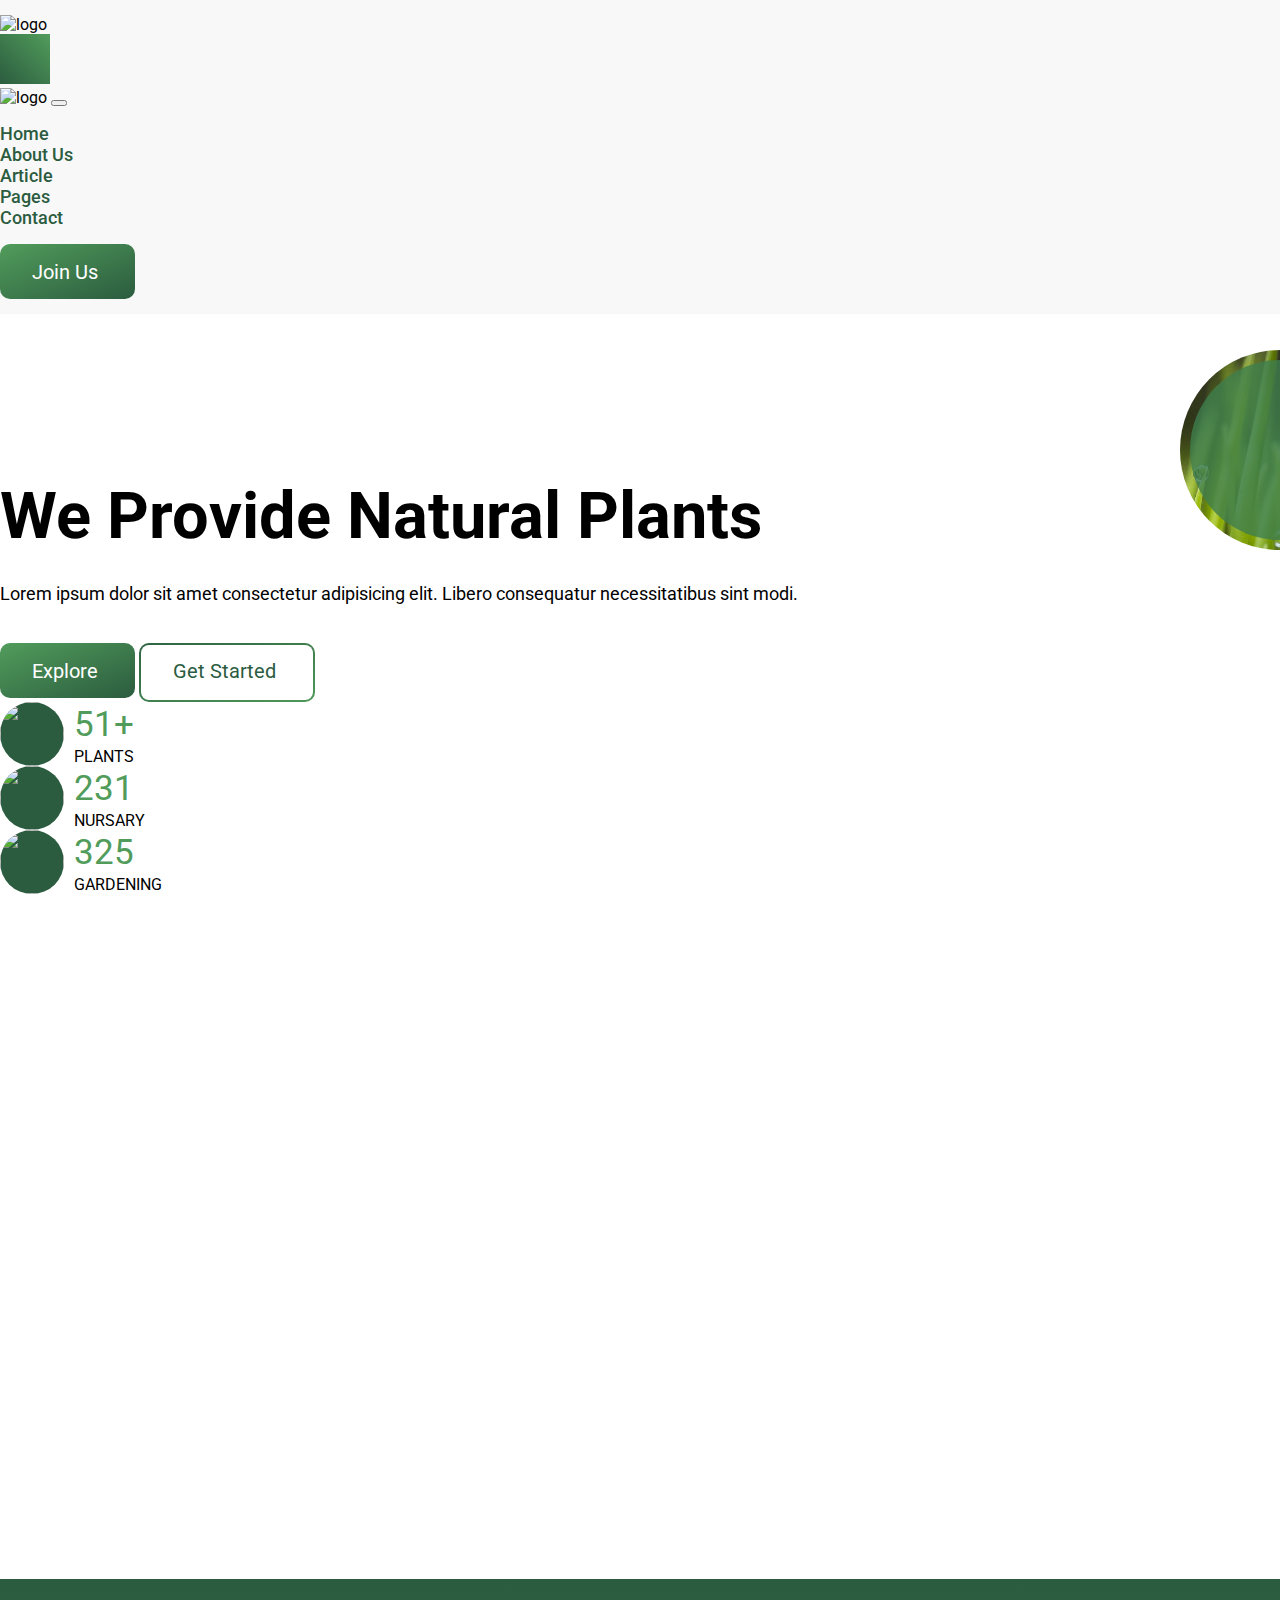
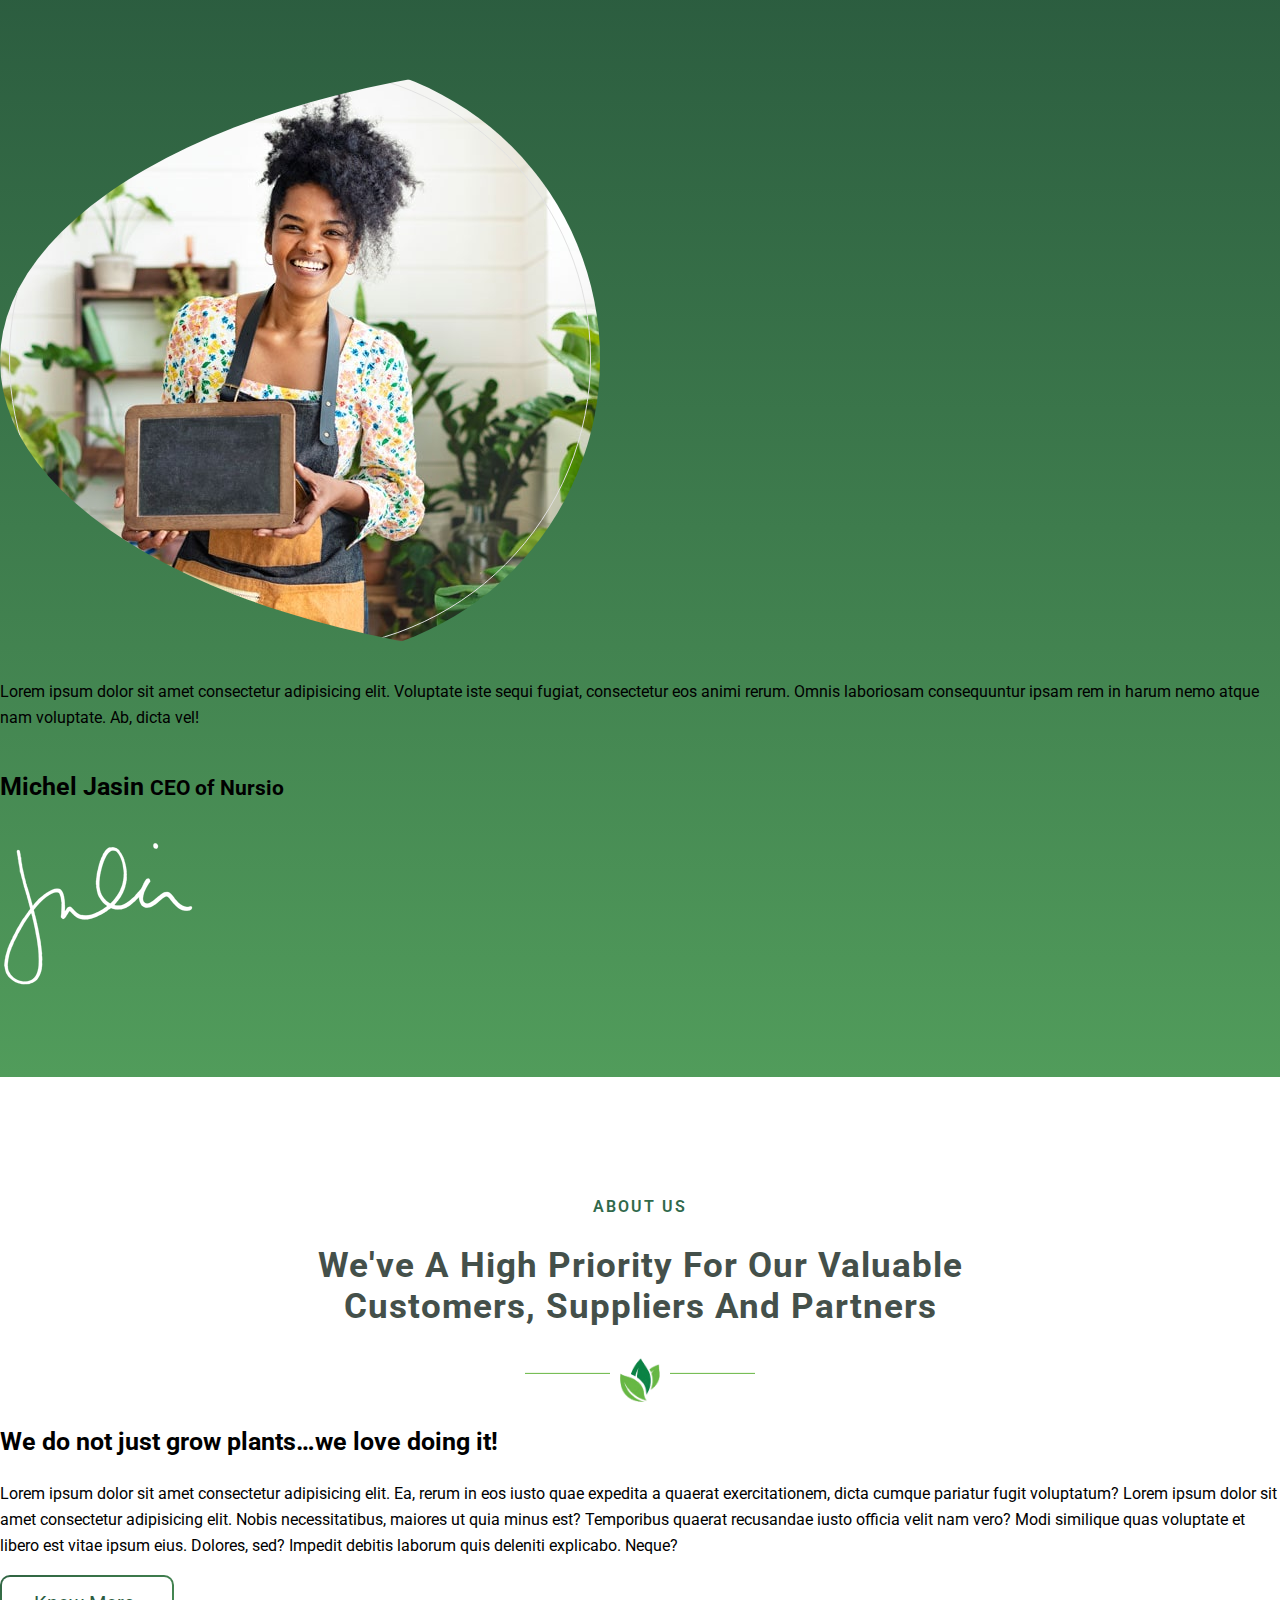
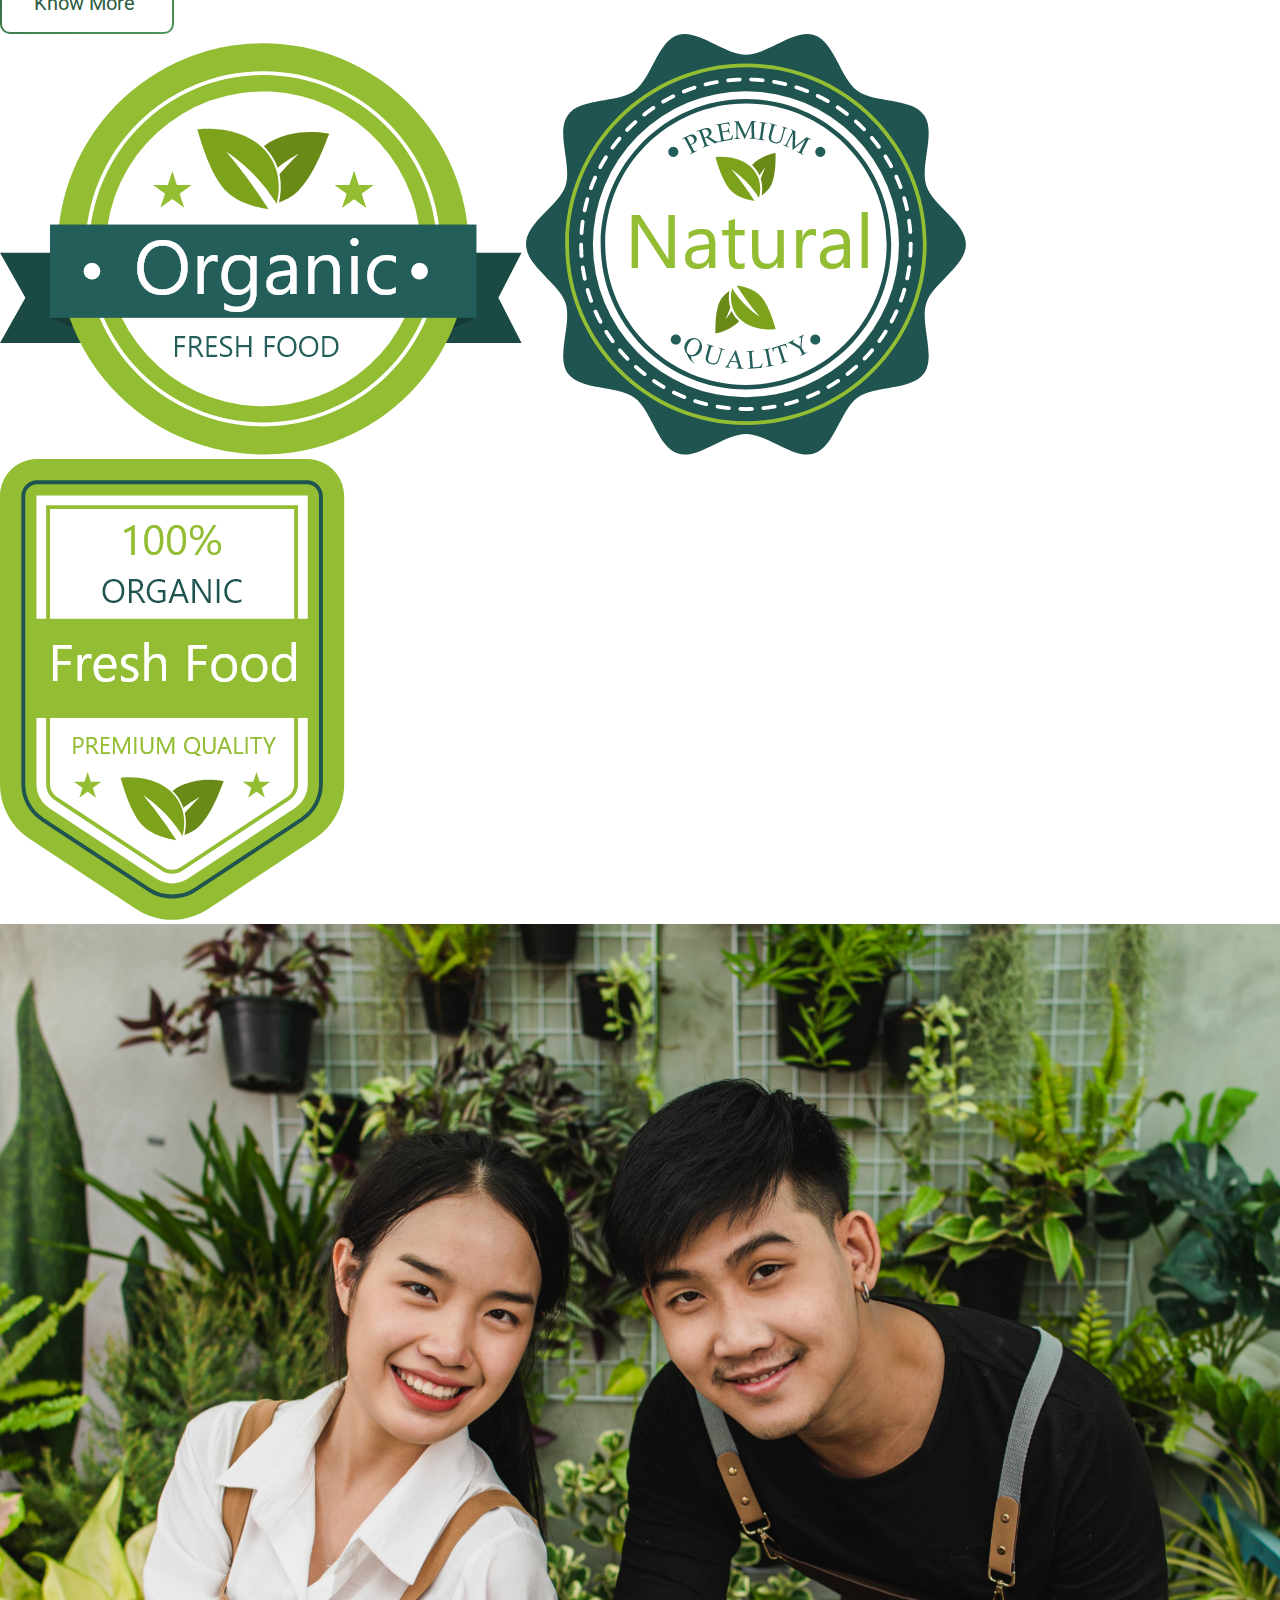
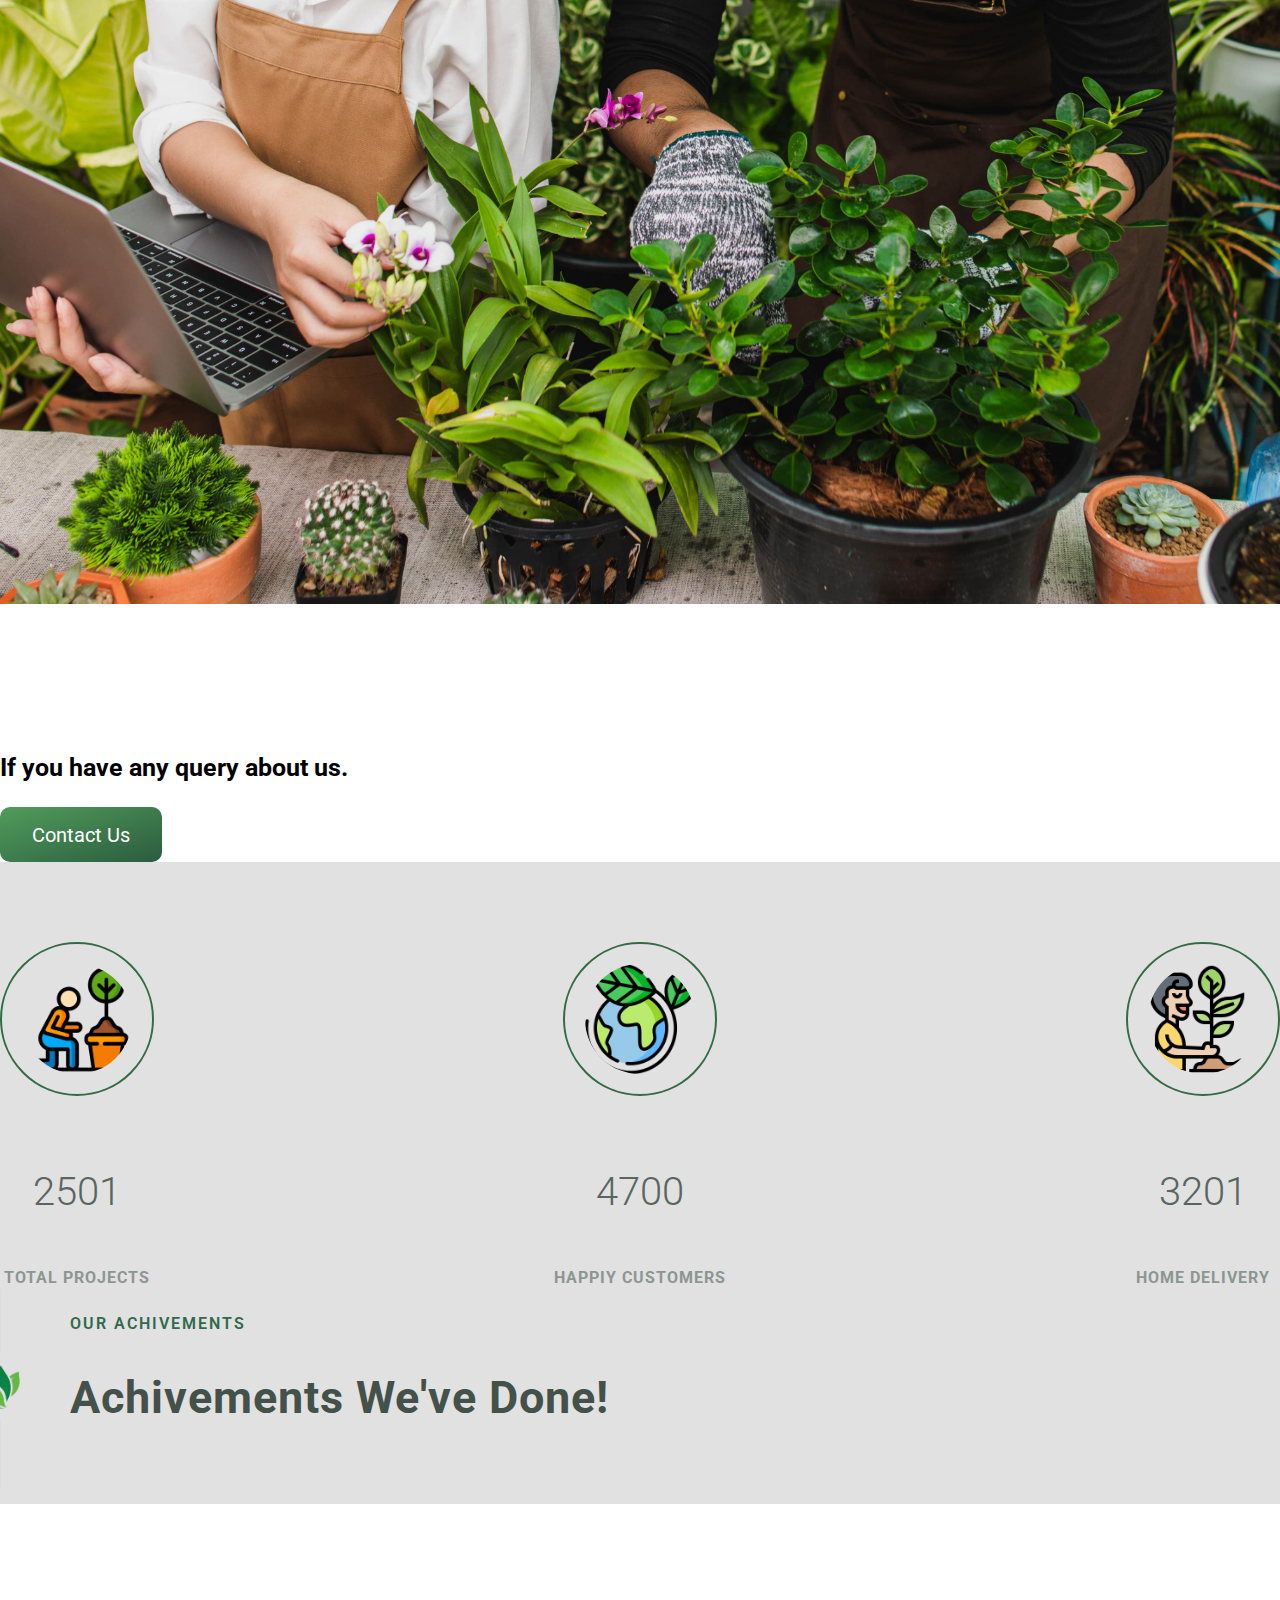
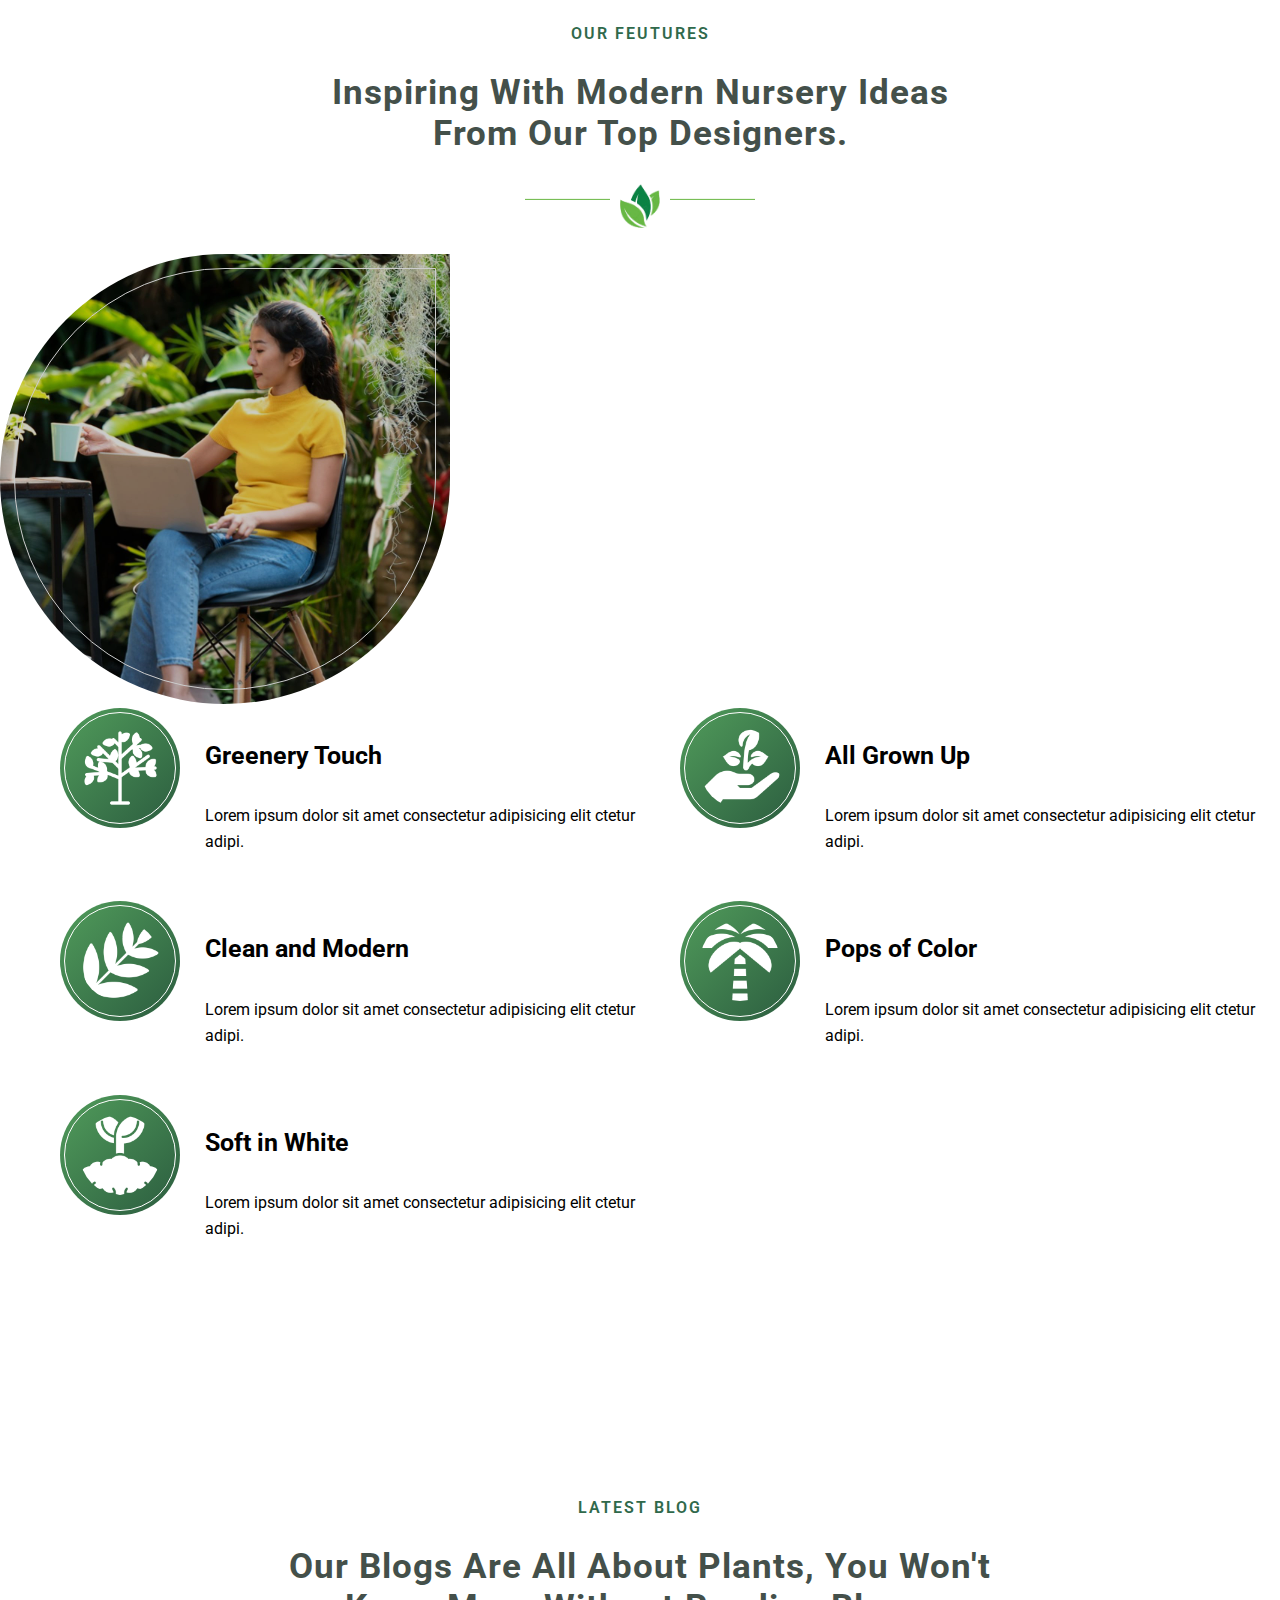
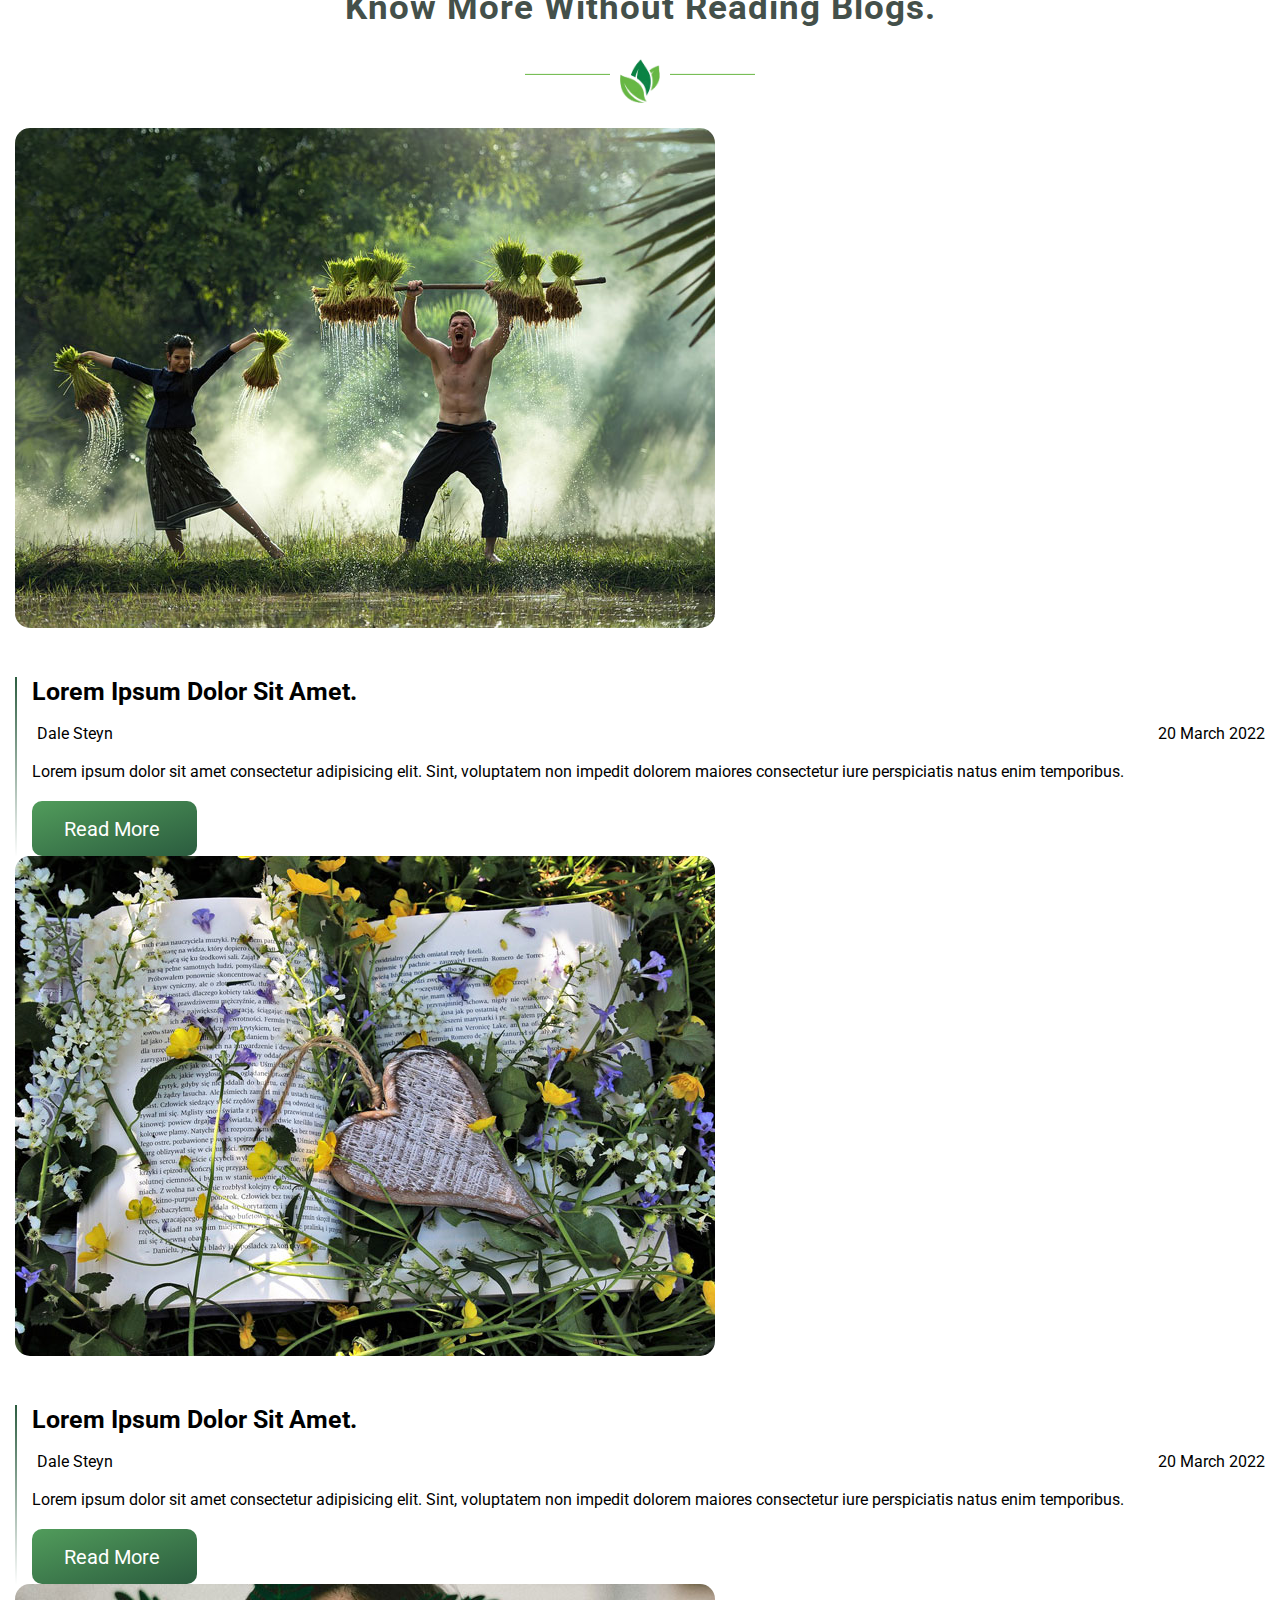
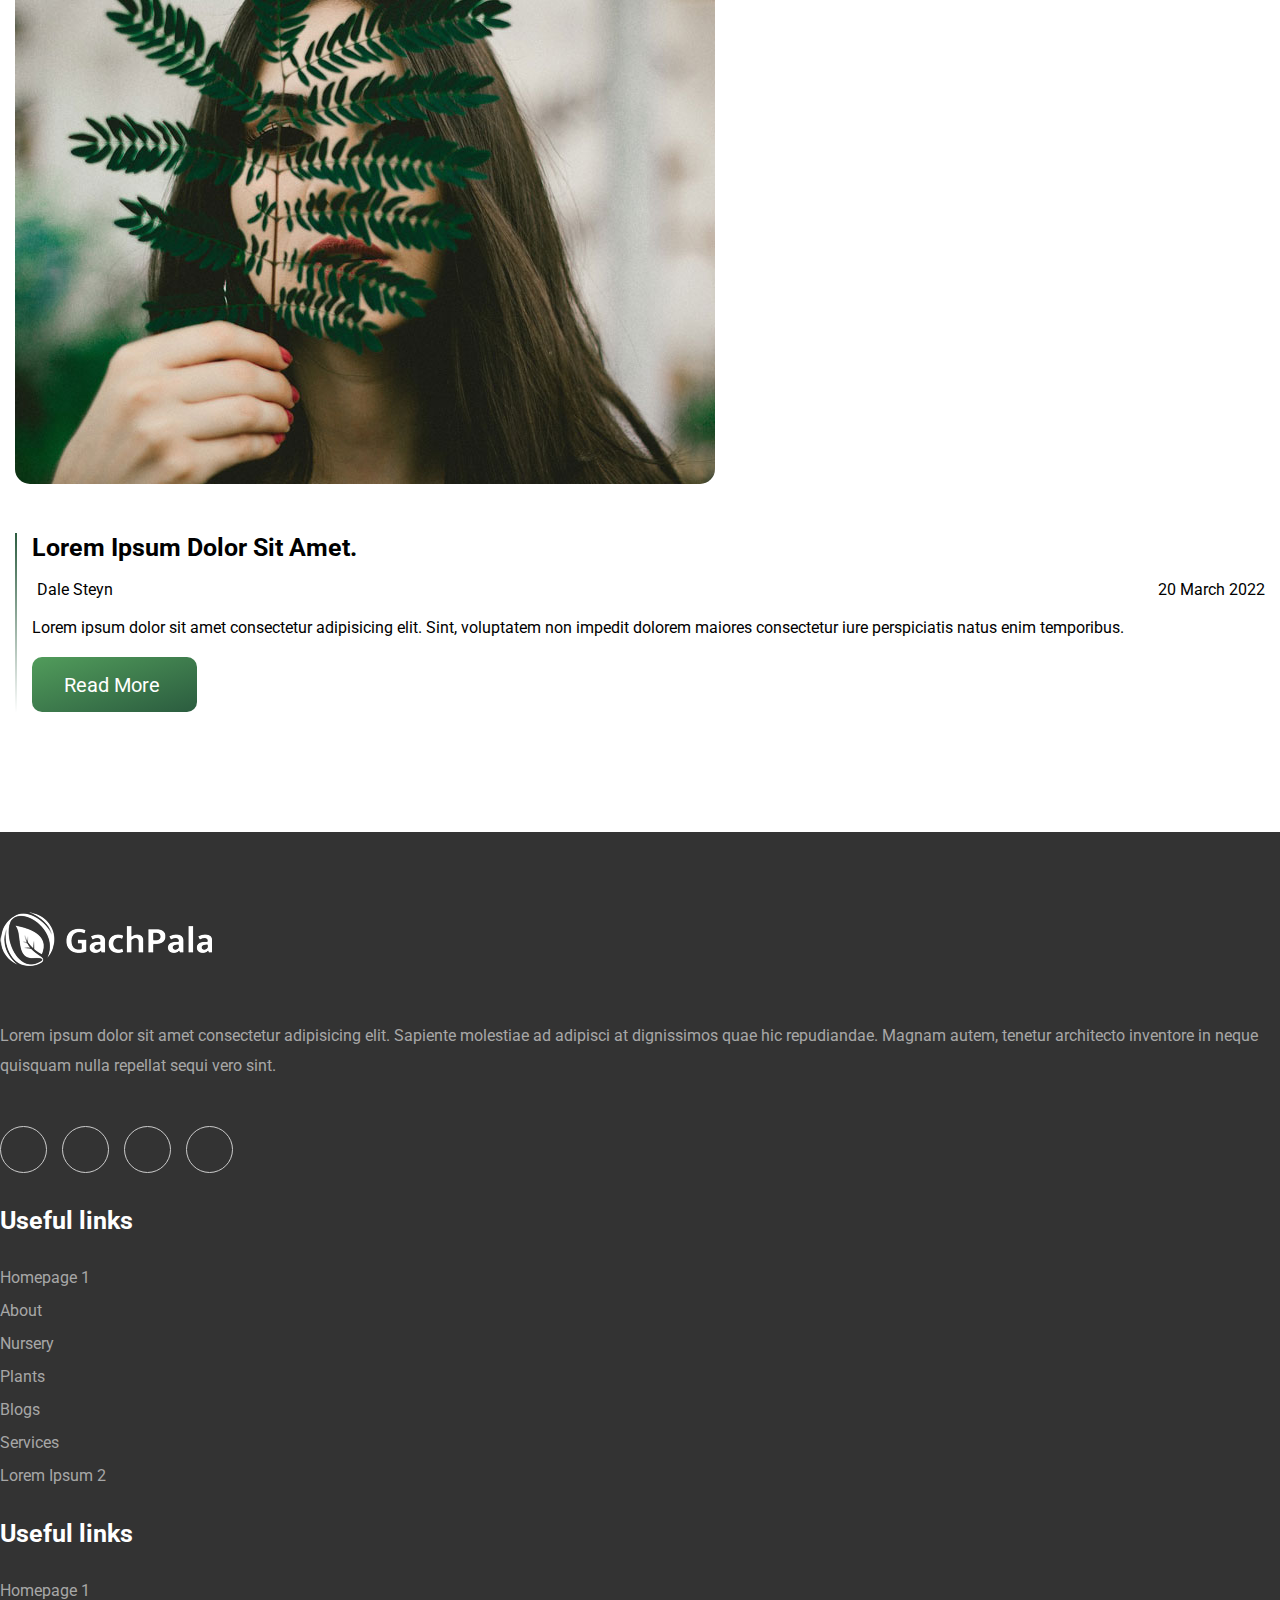
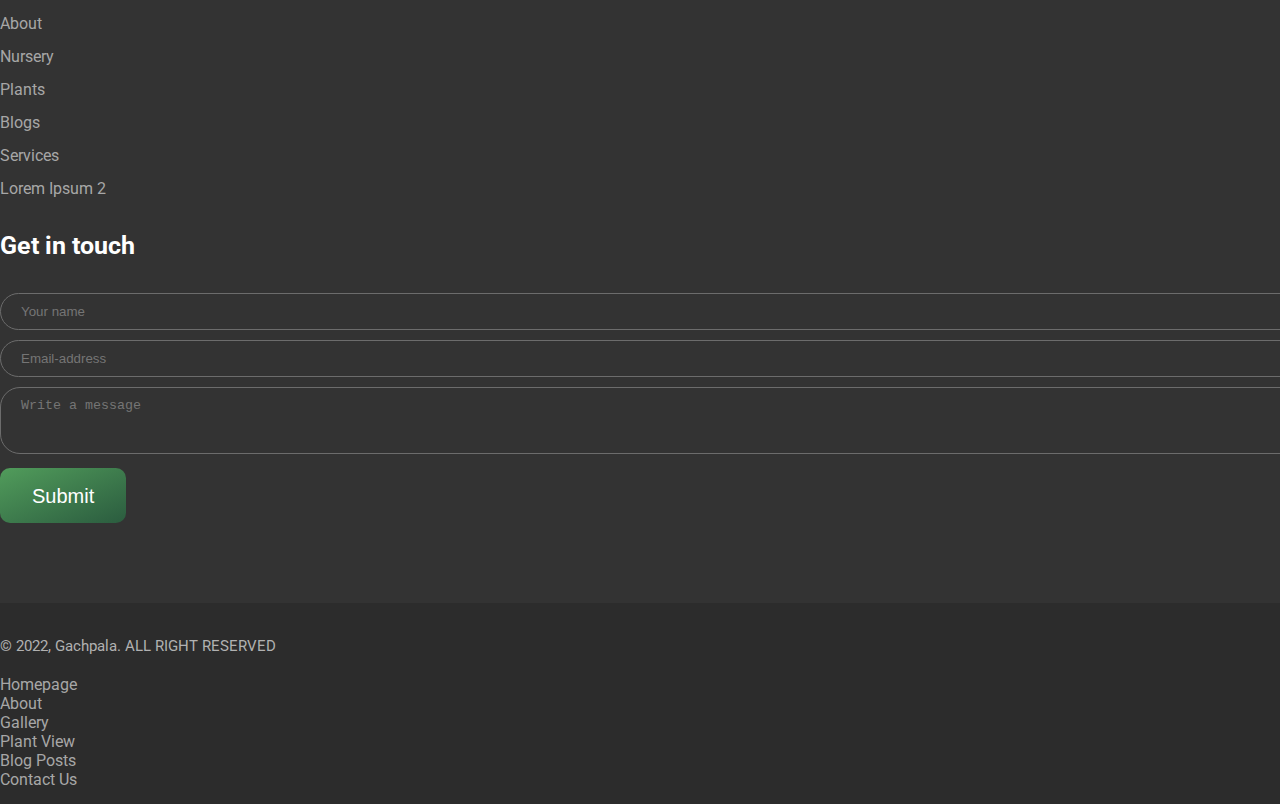
==== index.html @ 1cd5c17c "more sections added" ====
<!DOCTYPE html>
<html lang="en">

<head>
    <meta charset="UTF-8">
    <meta http-equiv="X-UA-Compatible" content="IE=edge">
    <meta name="viewport" content="width=device-width, initial-scale=1.0">
    <title>Gachpala</title>

    <!-- BOOTSTRAP CSS -->
    <link rel="stylesheet" href="assets/vendor/bootstrap/bootstrap.min.css">

    <!-- FONT AWESOME CSS -->
    <link rel="stylesheet" href="assets/vendor/font_awesome/css/fontawesome.css">

    <!-- CUSTOM CSS -->
    <link rel="stylesheet" href="assets/css/style.css">
</head>

<body>
    <header>
        <div class="container">
            <div class="row align-items-center">
                <!-- LOGO AND COLLAPSE BUTTON  -->
                <div class="col-lg-2">
                    <div class="row align-items-center">
                        <div class="col-lg-12 col-9">
                            <div class="logo-container">
                                <img src="assets/img/logo.png" alt="logo" class="logo">
                            </div>
                        </div>

                        <div class="col-3 d-lg-none text-end">
                            <button class="btn btn-hamburger" type="button" data-bs-toggle="offcanvas" data-bs-target="#nav-menu" aria-controls="nav-menu">
                                <i class="fa-thin fa-bars-sort"></i>
                            </button>
                        </div>
                    </div>
                </div>

                <!-- NAVBAR MENU -->
                <div class="col-lg-10 order-lg-2 order-3">
                    <div class="navbar p-0 navbar-expand-lg">
                        <div class="offcanvas offcanvas-start" tabindex="-1" id="nav-menu" aria-labelledby="nav-menuLabel">
                            <div class="offcanvas-header">
                                <img class="offcanvas-title logo" id="nav-menuLabel" src="assets/img/logo.png" alt="logo">
                                <button type="button" class="btn-close" data-bs-dismiss="offcanvas" aria-label="Close"></button>
                            </div>
                            <div class="offcanvas-body">
                                <ul class="navbar-nav mx-auto align-items-center position-relative">
                                    <li class="nav-item dropdown-btn">
                                        <a href="#" class="">Home <i class="fa-regular fa-angle-down"></i></a>
                                        <ul class="submenu">
                                            <li class="nav-item"><a href="index.html">homepage 1</a></li>
                                            <li class="nav-item"><a href="index-2.html">homepage 2</a></li>
                                            <li class="nav-item"><a href="index-3.html">homepage 3</a></li>
                                        </ul>
                                    </li>

                                    <li class="nav-item">
                                        <a href="about.html">About us</a>
                                    </li>

                                    <li class="nav-item dropdown-btn">
                                        <a href="#">article <i class="fa-regular fa-angle-down"></i></a>
                                        <ul class="submenu">
                                            <li class="nav-item"><a href="blog.html">left sidebar</a></li>
                                            <li class="nav-item"><a href="blog-2.html">right sidebar</a></li>
                                            <li class="nav-item"><a href="blog-details.html">article details</a></li>
                                        </ul>
                                    </li>

                                    <li class="nav-item dropdown-btn">
                                        <a href="#">pages <i class="fa-regular fa-angle-down"></i></a>
                                        <ul class="submenu">
                                            <li class="nav-item"><a href="plant-gallery.html">plant gallery</a></li>
                                            <li class="nav-item"><a href="gallery-details.html">gallery details</a></li>
                                            <li class="nav-item"><a href="error.html">Error 404</a></li>
                                            <li class="nav-item"><a href="log-in.html">Sign in</a></li>
                                            <li class="nav-item"><a href="registar.html">sign up</a></li>
                                        </ul>
                                    </li>

                                    <li class="nav-item">
                                        <a href="contact.html">contact</a>
                                    </li>
                                </ul>


                                <a href="#" class="btn-custom-1">Join Us <i class="fa-thin fa-comment"></i></a>
                            </div>
                        </div>
                    </div>
                </div>

            </div>
        </div>
    </header>

    <main>
        <!-- --------------- HERO SECTION STARTS --------------- -->
        <section id="hero-section" class="bg-defaults">
            <div class="container position-relative">
                <div class="row justify-content-between gy-5 gy-lg-0">
                    <div class="col-lg-6">
                        <div class="hero-content d-flex flex-column">
                            <div class="hero-content-top">
                                <h1 class="hero-content__title">We Provide Natural Plants</h1>
                                <p class="hero-content__txt">
                                    Lorem ipsum dolor sit amet consectetur adipisicing elit. Libero consequatur necessitatibus sint modi.
                                </p>

                                <div class="hero-btns d-flex align-items-center">
                                    <a href="#" class="btn-custom-1">Explore <i class="fa-thin fa-arrow-right-long"></i></a>
                                    <a href="#" class="btn-custom-2">get started <i class="fa-thin fa-arrow-right-long"></i></a>
                                </div>
                            </div>

                            <div class="hero-content-bottom d-flex">
                                <div class="single-stat">
                                    <img class="single-stat__img" src="assets/img/icon/flowers.png">
                                    <div class="single-stat__details">
                                        <span class="single-stat__number">51+</span>
                                        <span class="single-stat__name">PLANTS</span>
                                    </div>
                                </div>
                                <div class="single-stat">
                                    <img class="single-stat__img" src="assets/img/icon/gardening.png">
                                    <div class="single-stat__details">
                                        <span class="single-stat__number">231</span>
                                        <span class="single-stat__name">Nursary</span>
                                    </div>
                                </div>
                                <div class="single-stat">
                                    <img class="single-stat__img" src="assets/img/icon/sprout.png">
                                    <div class="single-stat__details">
                                        <span class="single-stat__number">325</span>
                                        <span class="single-stat__name">gardening</span>
                                    </div>
                                </div>
                            </div>
                        </div>

                    </div>

                    <div class="col-xxl-5 col-lg-6">
                        <div class="hero-img-container">
                            <div class="hero-img hero-img--1">
                                <img src="assets/img/hero/img1.jpg" alt="">
                            </div>
                            <div class="hero-img hero-img--2">
                                <img src="assets/img/hero/img2.jpg" alt="">
                            </div>
                            <div class="hero-img hero-img--3 position-relative">
                                <img src="assets/img/hero/img3.jpg" alt="">
                                <img class="position-absolute hero-badge" src="assets/img/hero/badge.png" alt="">
                            </div>
                            <div class="hero-img hero-img--4">
                                <img src="assets/img/hero/img4.jpg" alt="">
                            </div>
                        </div>
                    </div>
                </div>
            </div>
        </section>
        <!-- --------------- HERO SECTION ENDS --------------- -->


        <!-- --------------- QUOTE SECTION STARTS --------------- -->
        <section id="quote-section">
            <div class="container">
                <div class="row justify-content-between">
                    <div class="col-lg-3 position-relative">
                        <div class="quote-section__img">
                            <img src="assets/img/quote/quote-img.jpg" alt="">
                        </div>
                        <div class="quote-section__vid">
                            <img src="assets/img/quote/quote-vid.jpg" alt="">
                            <button class="quote-section__btn"><i class="fa-thin fa-play-circle"></i></button>
                        </div>
                    </div>

                    <div class="col-lg-7">
                        <div class="quote-section__txt">
                            <p>Lorem ipsum dolor sit amet consectetur adipisicing elit. Voluptate iste sequi fugiat, consectetur eos animi rerum. Omnis laboriosam consequuntur ipsam rem in harum nemo atque nam voluptate. Ab, dicta vel!</p>
                            <h5>Michel Jasin <small>CEO of Nursio</small></h5>
                            <img src="assets/img/quote/signature.png" alt="">
                        </div>
                    </div>
                </div>
            </div>
        </section>
        <!-- --------------- QUOTE SECTION ENDS --------------- -->


        <!-- --------------- ABOUT SECTION STARTS --------------- -->
        <section id="about-section" class="section-spacing">
            <div class="container">
                <div class="section-heading">
                    <span class="section-subtitle">ABOUT US</span>
                    <h2 class="section-title">We've a high priority for our valuable <br> customers, suppliers and partners</h2>
                </div>

                <div class="row">
                    <div class="col-lg-5">
                        <div class="about-section__left-content">
                            <h3>We do not just grow plants…we love doing it!</h3>
                            <p>Lorem ipsum dolor sit amet consectetur adipisicing elit. Ea, rerum in eos iusto quae expedita a quaerat exercitationem, dicta cumque pariatur fugit voluptatum? <span class="highlighted-txt">Lorem ipsum dolor sit amet consectetur adipisicing elit. Nobis necessitatibus, maiores ut quia minus est?</span> Temporibus quaerat recusandae iusto officia velit nam vero? Modi similique quas voluptate et libero est vitae ipsum eius. Dolores, sed? Impedit debitis laborum quis deleniti explicabo. Neque?</p>

                            <a href="#" class="btn-custom-2">know more <i class="fa-thin fa-arrow-right-long"></i></a>
                        </div>
                    </div>

                    <div class="col-lg-2">
                        <div class="about-section__badge-container">
                            <img src="assets/img/badges/badge-1.png" alt="">
                            <img src="assets/img/badges/badge-2.png" alt="">
                            <img src="assets/img/badges/badge-3.png" alt="">
                        </div>
                    </div>

                    <div class="col-lg-5">

                        <div class="about-section__video">
                            <img src="assets/img/about/about-img.jpg" alt="">
                        </div>
                    </div>
                </div>
            </div>
        </section>
        <!-- --------------- ABOUT SECTION ENDS --------------- -->


        <!-- --------------- CTA SECTION STARTS --------------- -->
        <section id="cta-section">
            <div class="container">
                <div class="row">
                    <div class="col-lg-8">
                        <h3>If you have any query about us.</h3>
                    </div>

                    <div class="col-lg-4 text-end">
                        <a href="contact.html" class="btn-custom-1">contact us</a>
                    </div>
                </div>
            </div>
        </section>
        <!-- --------------- CTA SECTION ENDS --------------- -->


        <!-- --------------- ACHIEVEMENT SECTION STARTS --------------- -->
        <section id="achievement-section">
            <div class="container">
                <div class="row justify-content-between align-items-center">
                    <div class="col-lg-6">
                        <div class="achievements">
                            <div class="single-achievement">
                                <img src="assets/img/achievement/plant-pot.png" alt="" class="single-achievement__img">
                                <h4 class="single-achievement__amount">2501</h4>
                                <h5 class="single-achievement__name">TOTAL PROJECTS</h5>
                            </div>
                            <div class="single-achievement">
                                <img src="assets/img/achievement/planet-earth.png" alt="" class="single-achievement__img">
                                <h4 class="single-achievement__amount">4700</h4>
                                <h5 class="single-achievement__name">HAPPIY CUSTOMERS</h5>
                            </div>
                            <div class="single-achievement">
                                <img src="assets/img/achievement/save-nature.png" alt="" class="single-achievement__img">
                                <h4 class="single-achievement__amount">3201</h4>
                                <h5 class="single-achievement__name">HOME DELIVERY</h5>
                            </div>
                        </div>
                    </div>

                    <div class="col-lg-5">
                        <div class="section-heading">
                            <span class="section-subtitle">OUR ACHIVEMENTS</span>
                            <h2 class="section-title">Achivements we've done!</h2>
                        </div>
                    </div>
                </div>
            </div>
        </section>
        <!-- --------------- ACHIEVEMENT SECTION ENDS --------------- -->


        <!-- --------------- FEATURES SECTION STARTS --------------- -->
        <section id="features-section" class="section-spacing">
            <div class="container">
                <div class="section-heading">
                    <span class="section-subtitle">OUR FEUTURES</span>
                    <h2 class="section-title">Inspiring with modern nursery ideas <br> from our top designers.</h2>
                </div>

                <div class="row">
                    <div class="col-lg-4 d-flex justify-content-end align-items-start">
                        <img src="assets/img/feature/feature-img.jpg" alt="" class="features-section__img">
                    </div>

                    <div class="col-lg-8">
                        <div class="features">
                            <div class="single-feature">
                                <img src="assets/img/feature/1.png" alt="" class="single-feature__img">
                                <div class="single-feature__txt">
                                    <h4>Greenery Touch</h4>
                                    <p>Lorem ipsum dolor sit amet consectetur adipisicing elit ctetur adipi.</p>
                                </div>
                            </div>
                            <div class="single-feature">
                                <img src="assets/img/feature/2.png" alt="" class="single-feature__img">
                                <div class="single-feature__txt">
                                    <h4>All Grown Up</h4>
                                    <p>Lorem ipsum dolor sit amet consectetur adipisicing elit ctetur adipi.</p>
                                </div>
                            </div>
                            <div class="single-feature">
                                <img src="assets/img/feature/3.png" alt="" class="single-feature__img">
                                <div class="single-feature__txt">
                                    <h4>Clean and Modern</h4>
                                    <p>Lorem ipsum dolor sit amet consectetur adipisicing elit ctetur adipi.</p>
                                </div>
                            </div>
                            <div class="single-feature">
                                <img src="assets/img/feature/4.png" alt="" class="single-feature__img">
                                <div class="single-feature__txt">
                                    <h4>Pops of Color</h4>
                                    <p>Lorem ipsum dolor sit amet consectetur adipisicing elit ctetur adipi.</p>
                                </div>
                            </div>
                            <div class="single-feature">
                                <img src="assets/img/feature/5.png" alt="" class="single-feature__img">
                                <div class="single-feature__txt">
                                    <h4>Soft in White</h4>
                                    <p>Lorem ipsum dolor sit amet consectetur adipisicing elit ctetur adipi.</p>
                                </div>
                            </div>
                        </div>
                    </div>
                </div>
            </div>
        </section>
        <!-- --------------- FEATURES SECTION ENDS --------------- -->


        <!-- --------------- BLOG SECTION STARTS --------------- -->
        <section id="blog-section" class="section-spacing">
            <div class="container">
                <div class="section-heading">
                    <span class="section-subtitle">LATEST BLOG</span>
                    <h2 class="section-title">Our blogs are all about plants, you won't <br> know more without reading blogs.</h2>
                </div>

                <div class="row">
                    <div class="col-lg-4">
                        <div class="single-blog">
                            <img src="assets/img/blog/blog-1.jpg" alt="" class="single-blog__img">
                            <div class="single-blog__content">
                                <h3 class="single-blog__title">Lorem ipsum dolor sit amet.</h3>
                                <div class="single-blog__info">
                                    <span class="single-blog__author"><i class="fa-light fa-user"></i> dale steyn</span>
                                    <span class="single-blog__date"><i class="fa-light fa-clock"></i> 20 march 2022</span>
                                </div>
                                <p class="single-blog__txt">Lorem ipsum dolor sit amet consectetur adipisicing elit. Sint, voluptatem non impedit dolorem maiores consectetur iure perspiciatis natus enim temporibus.</p>
                                <a href="#" class="btn-custom-1">read more <i class="fa-thin fa-arrow-right-long"></i></a>
                            </div>
                        </div>
                    </div>
                    <div class="col-lg-4">
                        <div class="single-blog">
                            <img src="assets/img/blog/blog-2.jpg" alt="" class="single-blog__img">
                            <div class="single-blog__content">
                                <h3 class="single-blog__title">Lorem ipsum dolor sit amet.</h3>
                                <div class="single-blog__info">
                                    <span class="single-blog__author"><i class="fa-light fa-user"></i> dale steyn</span>
                                    <span class="single-blog__date"><i class="fa-light fa-clock"></i> 20 march 2022</span>
                                </div>
                                <p class="single-blog__txt">Lorem ipsum dolor sit amet consectetur adipisicing elit. Sint, voluptatem non impedit dolorem maiores consectetur iure perspiciatis natus enim temporibus.</p>
                                <a href="#" class="btn-custom-1">read more <i class="fa-thin fa-arrow-right-long"></i></a>
                            </div>
                        </div>
                    </div>
                    <div class="col-lg-4">
                        <div class="single-blog">
                            <img src="assets/img/blog/blog-3.jpg" alt="" class="single-blog__img">
                            <div class="single-blog__content">
                                <h3 class="single-blog__title">Lorem ipsum dolor sit amet.</h3>
                                <div class="single-blog__info">
                                    <span class="single-blog__author"><i class="fa-light fa-user"></i> dale steyn</span>
                                    <span class="single-blog__date"><i class="fa-light fa-clock"></i> 20 march 2022</span>
                                </div>
                                <p class="single-blog__txt">Lorem ipsum dolor sit amet consectetur adipisicing elit. Sint, voluptatem non impedit dolorem maiores consectetur iure perspiciatis natus enim temporibus.</p>
                                <a href="#" class="btn-custom-1">read more <i class="fa-thin fa-arrow-right-long"></i></a>
                            </div>
                        </div>
                    </div>
                </div>
            </div>
        </section>
        <!-- --------------- BLOG SECTION ENDS --------------- -->
    </main>

    <footer>
        <!-- FOOTER TOP STARTS -->
        <div class="footer-top">
            <div class="container">
                <div class="row justify-content-center">
                    <div class="col-lg-4 col-md-6 col-sm-10 col-12">
                        <div class="footer__txt">
                            <img src="assets/img/logo1.png" alt="" class="footer-logo">

                            <p>Lorem ipsum dolor sit amet consectetur adipisicing elit. Sapiente molestiae ad adipisci at dignissimos quae hic repudiandae. Magnam autem, tenetur architecto inventore in neque quisquam nulla repellat sequi vero sint.</p>

                            <div class="socials">
                                <a href="#"><i class="fa-brands fa-facebook-f"></i></a>
                                <a href="#"><i class="fa-brands fa-twitter"></i></a>
                                <a href="#"><i class="fa-brands fa-instagram"></i></a>
                                <a href="#"><i class="fa-brands fa-pinterest-p"></i></a>
                            </div>
                        </div>
                    </div>

                    <div class="col-lg-2 col-md-3 col-6">
                        <div class="footer-widget">
                            <h4 class="footer-widget__title">Useful links</h4>

                            <ul class="footer-widget__links">
                                <li><a href="#">Homepage 1</a></li>
                                <li><a href="#">About</a></li>
                                <li><a href="#">Nursery</a></li>
                                <li><a href="#">Plants</a></li>
                                <li><a href="#">Blogs</a></li>
                                <li><a href="#">Services</a></li>
                                <li><a href="#">Lorem Ipsum 2</a></li>
                            </ul>
                        </div>
                    </div>

                    <div class="col-lg-2 col-md-3 col-6">
                        <div class="footer-widget">
                            <h4 class="footer-widget__title">Useful links</h4>

                            <ul class="footer-widget__links">
                                <li><a href="#">Homepage 1</a></li>
                                <li><a href="#">About</a></li>
                                <li><a href="#">Nursery</a></li>
                                <li><a href="#">Plants</a></li>
                                <li><a href="#">Blogs</a></li>
                                <li><a href="#">Services</a></li>
                                <li><a href="#">Lorem Ipsum 2</a></li>
                            </ul>
                        </div>
                    </div>

                    <div class="col-lg-4 col-md-6 col-sm-10 col-12">
                        <div class="footer-form">
                            <h4 class="footer-widget__title">Get in touch</h4>

                            <form action="#">
                                <input type="text" name="name" id="footer-form__name" placeholder="Your name">
                                <input type="email" name="email" id="footer-form__email" placeholder="Email-address">
                                <textarea name="message" id="footer-form__message" rows="3" placeholder="Write a message"></textarea>

                                <button type="submit" class="btn-custom-1">submit</button>
                            </form>
                        </div>
                    </div>
                </div>
            </div>
        </div>
        <!-- FOOTER TOP ENDS -->

        <!-- FOOTER BOTTOM STARTS -->
        <div class="footer-bottom">
            <div class="container">
                <div class="row">
                    <div class="col-lg-4">
                        <p class="copyright">&copy; 2022, Gachpala. ALL RIGHT RESERVED</p>
                    </div>

                    <div class="col-lg-8">
                        <ul class="d-flex justify-content-lg-end justify-content-center footer-bottom__nav">
                            <li><a href="#">Homepage</a></li>
                            <li><a href="#">About</a></li>
                            <li><a href="#">Gallery</a></li>
                            <li><a href="#">Plant View</a></li>
                            <li><a href="#">Blog Posts</a></li>
                            <li><a href="#">Contact Us</a></li>
                        </ul>
                    </div>
                </div>
            </div>
        </div>
        <!-- FOOTER BOTTOM ENDS -->
    </footer>


    <!-- BOOTSTRAP JS -->
    <script src="assets/vendor/bootstrap/bootstrap.min.js"></script>

    <!-- CUSTOM JS -->
    <script src="assets/js/main.js"></script>
</body>

</html>
---- assets/css/style.css ----
/* 

Master Stylesheet
----------------------

Template Name : 
Description : 
Author Name : Shaikh Abu Amer
Author URL : 
Version : 1.0


Table of Content
-----------------------

1. Typography
2. Navigation
3.
4.
5.
6.


*/
@import url("https://fonts.googleapis.com/css2?family=Roboto:wght@300;400;500;700&display=swap");
:root {
  --primary-clr: #519c5b;
  --secondary-clr: #2b5c3f;
  --white: #fff;
  --black: #000;
  /* --- Fonts --- */
  --font-primary: "Roboto", sans-serif;
  --fs-xl: 70px;
  --fs-h2: 35px;
  --fs-h3: 25px;
  --fs-h4: 25px;
  --fs-h5: 25px;
  --fs-h6: 25px;
  /* --- --- */
  --transition: 0.4s ease;
}

@media screen and (max-width: 1399px) {
  :root {
    --fs-xl: 65px;
  }
}
@media screen and (max-width: 1199px) {
  :root {
    --fs-xl: 55px;
  }
}
@media screen and (max-width: 991px) {
  :root {
    --fs-xl: 50px;
  }
}
@media screen and (max-width: 767px) {
  :root {
    --fs-xl: 40px;
  }
}
@media screen and (max-width: 575px) {
  :root {
    --fs-xl: 38px;
  }
}
@media screen and (max-width: 479px) {
  :root {
    --fs-xl: 30px;
  }
}
/*-----------------------------------------------Typography-----------------------------------------------*/
h1 {
  font-size: var(--fs-xl);
}

h2 {
  font-size: var(--fs-h2);
}

h3 {
  font-size: var(--fs-h3);
}

h4 {
  font-size: var(--fs-h4);
}

h5 {
  font-size: var(--fs-h5);
}

h6 {
  font-size: var(--fs-h6);
}

p {
  font-size: 16px;
  line-height: 26px;
}

body {
  margin: 0;
  padding: 0;
  font-family: var(--font-primary);
  background: var(--white);
}

ul {
  padding: 0;
}

img {
  max-width: 100%;
}

a {
  transition: var(--transition);
  text-decoration: none;
}

.bg-defaults {
  background-position: 0 0;
  background-size: cover;
  background-repeat: no-repeat;
}

.section-spacing {
  padding: 120px 0;
}

.section-heading {
  text-align: center;
  margin-bottom: 100px;
  position: relative;
}
.section-heading::before {
  position: absolute;
  content: "";
  top: 135%;
  left: 50%;
  translate: -50% -120%;
  background: #68b643;
  height: 0.1px;
  width: 230px;
}
.section-heading::after {
  position: absolute;
  content: "";
  top: 165%;
  left: 50%;
  translate: -50% -120%;
  background: url(../img/icon/leaf-icon.png) no-repeat center center;
  height: 45px;
  width: 60px;
  background-size: 40px;
  background-color: var(--white);
}

span.section-subtitle {
  color: #30694b;
  margin-bottom: 10px;
  display: block;
  font-weight: 600;
  letter-spacing: 2px;
}

h2.section-title {
  text-transform: capitalize;
  margin-bottom: 0;
  letter-spacing: 1px;
  color: #44504a;
}

.btn-custom-1 {
  display: inline-block;
  text-decoration: none;
  background-image: linear-gradient(to right bottom, var(--primary-clr), var(--secondary-clr));
  color: var(--white);
  height: 55px;
  padding: 0 32px;
  line-height: 57px;
  border-radius: 10px;
  font-size: 20px;
  position: relative;
  transition: var(--transition);
  z-index: 1;
  text-transform: capitalize;
  border: none;
}
.btn-custom-1::before {
  content: "";
  background-image: linear-gradient(to left top, var(--primary-clr), var(--secondary-clr));
  position: absolute;
  left: 0;
  top: 0;
  width: 100%;
  height: 100%;
  border-radius: 10px;
  z-index: -1;
  opacity: 0;
  transition: var(--transition);
}
.btn-custom-1:hover {
  color: var(--white);
}
.btn-custom-1:hover::before {
  opacity: 1;
}
.btn-custom-1 i {
  margin-left: 5px;
}
@media screen and (max-width: 1199px) {
  .btn-custom-1 {
    font-size: 16px;
    padding: 0 24px;
    height: 50px;
    line-height: 52px;
  }
}
@media screen and (max-width: 479px) {
  .btn-custom-1 {
    padding: 0 20px;
    height: 40px;
    line-height: 42px;
  }
}

.btn-custom-2 {
  padding: 0 32px;
  border: 2px solid var(--secondary-clr);
  height: 55px;
  display: inline-block;
  line-height: 53px;
  text-transform: capitalize;
  color: var(--secondary-clr);
  font-size: 20px;
  position: relative;
  z-index: 1;
  background: linear-gradient(white, white), linear-gradient(to bottom right, #2f6342, #4f9859);
  border-radius: 10px;
  background-origin: border-box;
  background-clip: padding-box, border-box;
  border: solid 2px transparent;
}
.btn-custom-2 i {
  margin-left: 5px;
}
.btn-custom-2::before {
  border-radius: 10px;
  z-index: -1;
  opacity: 0;
  transition: var(--transition);
  content: "";
  position: absolute;
  top: 0;
  left: 0;
  width: 100%;
  height: 100%;
  border-radius: 6px;
  background-image: linear-gradient(to left top, var(--primary-clr), var(--secondary-clr));
}
.btn-custom-2:hover {
  color: var(--white);
}
.btn-custom-2:hover::before {
  opacity: 1;
}
@media screen and (max-width: 1199px) {
  .btn-custom-2 {
    font-size: 16px;
    padding: 0 24px;
    height: 50px;
    line-height: 48px;
  }
}
@media screen and (max-width: 479px) {
  .btn-custom-2 {
    padding: 0 20px;
    height: 40px;
    line-height: 38px;
  }
}

header {
  padding: 15px 0;
  background: #f8f8f8;
}

.navbar-nav {
  column-gap: 40px;
}
.navbar-nav .nav-item a {
  color: var(--secondary-clr);
  text-transform: capitalize;
  font-weight: 500;
  font-size: 18px;
}

@media screen and (max-width: 767px) {
  .logo {
    width: 185px;
  }
}
@media screen and (max-width: 479px) {
  .logo {
    width: 135px;
  }
}

.btn-hamburger {
  background-image: linear-gradient(to right bottom, var(--primary-clr), var(--secondary-clr));
  width: 50px;
  height: 50px;
  color: var(--white);
  font-size: 25px;
  scale: -1 1;
  border: none;
  position: relative;
  z-index: 1;
  transition: var(--transition);
  padding: 0;
  line-height: 50px;
}
.btn-hamburger::before {
  content: "";
  position: absolute;
  background-image: linear-gradient(to left top, var(--primary-clr), var(--secondary-clr));
  opacity: 0;
  width: 100%;
  height: 100%;
  top: 0;
  left: 0;
  border-radius: 0.375rem;
  transition: var(--transition);
  z-index: -1;
}
.btn-hamburger:hover {
  color: var(--white);
}
.btn-hamburger:hover::before {
  opacity: 1;
}
@media screen and (max-width: 575px) {
  .btn-hamburger {
    width: 42px;
    height: 42px;
    font-size: 22px;
    line-height: 42px;
  }
}

.btn-check:checked + .btn-hamburger,
.btn-hamburger.active,
.btn-hamburger.show,
.btn-hamburger:first-child:active,
:not(.btn-check) + .btn-hamburger:active {
  color: var(--white);
}

.submenu {
  position: absolute;
  list-style: none;
  top: 100%;
  background: #2d5f40;
  padding: 0;
  border-radius: 5px;
  opacity: 0;
  visibility: hidden;
  transform: translateY(-10px);
  transition: var(--transition);
  z-index: 1;
}
.submenu .nav-item {
  box-shadow: 0 10px 10px rgba(34, 52, 36, 0.3490196078);
  border-radius: 5px;
}
.submenu .nav-item a {
  color: var(--white);
  padding: 10px 15px;
  display: inline-block;
}

.dropdown-btn i {
  transform: rotate(0deg);
  transition: var(--transition);
}
.dropdown-btn:hover i {
  transform: rotate(180deg);
}
.dropdown-btn:hover .submenu {
  opacity: 1;
  visibility: visible;
  transform: translateY(0);
}

/*-----------------------------------------------HERO STLYES-----------------------------------------------*/
#hero-section {
  padding: 120px 0;
  background-image: url(../img/bg/banner-bg-2.jpg);
  overflow: hidden;
  position: relative;
}
#hero-section > .container::before {
  content: "";
  position: absolute;
  top: 0;
  left: 0;
  width: 100%;
  height: 100%;
  width: 233px;
  height: 210%;
  background: url(../img/banner/banner-leaf.png) no-repeat;
  rotate: 195deg;
  transform-origin: center;
  filter: opacity(25%);
  top: -35px;
  left: -310px;
}
@media screen and (max-width: 1399px) {
  #hero-section > .container::before {
    content: none;
  }
}
@media screen and (max-width: 767px) {
  #hero-section {
    padding: 60px 0;
  }
}
@media screen and (max-width: 479px) {
  #hero-section {
    padding: 30px 0;
  }
}

.hero-content {
  row-gap: 100px;
  height: 100%;
}
@media screen and (max-width: 1199px) {
  .hero-content {
    row-gap: 70px;
  }
}
@media screen and (max-width: 991px) {
  .hero-content {
    row-gap: 55px;
  }
}
@media screen and (max-width: 991px) {
  .hero-content-top {
    text-align: center;
  }
}
.hero-content-bottom {
  gap: 40px;
}
@media screen and (max-width: 991px) {
  .hero-content-bottom {
    justify-content: center;
  }
}
@media screen and (max-width: 479px) {
  .hero-content-bottom {
    gap: 25px;
  }
}
.hero-content__title {
  margin-bottom: 27px;
}
@media screen and (max-width: 1199px) {
  .hero-content__title {
    margin-bottom: 22px;
  }
}
.hero-content__txt {
  margin-bottom: 36px;
  font-size: 18px;
}
@media screen and (max-width: 1199px) {
  .hero-content__txt {
    margin-bottom: 31px;
  }
}
@media screen and (max-width: 479px) {
  .hero-content__txt {
    font-size: 16px;
  }
}

.single-stat {
  display: flex;
  align-items: center;
  gap: 10px;
}
@media screen and (max-width: 1199px) {
  .single-stat {
    flex-direction: column;
  }
}
@media screen and (max-width: 991px) {
  .single-stat {
    flex-direction: row;
  }
}
@media screen and (max-width: 575px) {
  .single-stat {
    flex-direction: column;
  }
}
.single-stat__img {
  background: var(--secondary-clr);
  border-radius: 50%;
  width: 64px;
  height: 64px;
  object-fit: cover;
  max-width: none;
}
.single-stat__details {
  display: flex;
  flex-direction: column;
}
@media screen and (max-width: 1199px) {
  .single-stat__details {
    align-items: center;
  }
}
.single-stat__number {
  font-size: 35px;
  line-height: 45px;
  color: var(--primary-clr);
}
@media screen and (max-width: 479px) {
  .single-stat__number {
    font-size: 27px;
    line-height: 37px;
  }
}
.single-stat__name {
  text-transform: uppercase;
}

.hero-btns {
  gap: 20px;
}
@media screen and (max-width: 991px) {
  .hero-btns {
    justify-content: center;
  }
}
@media screen and (max-width: 479px) {
  .hero-btns {
    flex-direction: column;
    gap: 15px;
  }
}

.hero-img-container {
  display: grid;
  grid-template-columns: repeat(2, 1fr);
  gap: 25px;
  width: fit-content;
}
@media screen and (max-width: 1199px) {
  .hero-img-container {
    gap: 15px;
  }
}
@media screen and (max-width: 991px) {
  .hero-img-container {
    margin: 0 auto;
  }
}
@media screen and (max-width: 479px) {
  .hero-img-container {
    gap: 10px;
  }
}

.hero-img {
  border-radius: 50%;
  overflow: hidden;
  width: 270px;
  height: 270px;
  outline: 1px solid #fff;
  outline-offset: -10px;
}
@media screen and (max-width: 1199px) {
  .hero-img {
    width: 230px;
    height: 230px;
  }
}
@media screen and (max-width: 575px) {
  .hero-img {
    width: 225px;
    height: 225px;
  }
}
@media screen and (max-width: 575px) {
  .hero-img {
    width: 145px;
    height: 145px;
    outline-offset: -5px;
  }
}
.hero-img--1 {
  border-bottom-right-radius: 0;
}
.hero-img--2 {
  border-bottom-left-radius: 0;
}
.hero-img--3 {
  border-top-right-radius: 0;
}
.hero-img--4 {
  border-top-left-radius: 0;
}

.hero-badge {
  left: 0;
}

/*-----------------------------------------------QUOTE STLYES-----------------------------------------------*/
#quote-section {
  background-image: linear-gradient(to top, var(--primary-clr), var(--secondary-clr));
  padding: 80px 0;
}

.quote-section__img {
  border-radius: 50%;
  overflow: hidden;
}
.quote-section__img img {
  outline: 1px solid #e1e1e1;
  outline-offset: -10px;
  border-radius: 50%;
}
.quote-section__vid {
  width: 200px;
  height: 200px;
  overflow: hidden;
  position: absolute;
  top: 50%;
  right: -100px;
  border-radius: 50%;
  translate: 0% -50%;
}
.quote-section__btn {
  position: absolute;
  top: 50%;
  left: 50%;
  translate: -50% -50%;
  border: none;
  background: #3f7e4e;
  color: #fff;
  font-size: 50px;
  padding: 50px;
  border-radius: 50%;
  width: 90%;
  height: 90%;
  opacity: 80%;
}

#achievement-section {
  padding: 80px 0;
  background-color: #e1e1e1;
}
#achievement-section .section-heading {
  text-align: left;
  margin-bottom: 0;
  padding-left: 70px;
}
#achievement-section .section-heading::before, #achievement-section .section-heading::after {
  left: 0;
  translate: 0;
  top: 0;
}
#achievement-section .section-heading::before {
  rotate: 90deg;
  transform-origin: left;
  top: -25px;
  width: 200px;
}
#achievement-section .section-heading::after {
  top: 40px;
  left: -30px;
  height: 65px;
  background-color: #e1e1e1;
}
#achievement-section .section-title {
  font-size: 45px;
}

.achievements {
  display: flex;
  justify-content: space-between;
}

.single-achievement {
  text-align: center;
}
.single-achievement__img {
  width: 110px;
  height: 110px;
  object-fit: cover;
  padding: 20px;
  border: 2px solid #346b46;
  border-radius: 50%;
  margin-bottom: 15px;
}
.single-achievement__amount {
  color: #5a6560;
  font-size: 40px;
  font-weight: 300;
}
.single-achievement__name {
  font-size: 16px;
  letter-spacing: 1px;
  color: #8d9591;
}

.features-section__img {
  max-width: none;
  width: 450px;
  border-radius: 50%;
  border-top-right-radius: 0;
  outline: 1px solid var(--white);
  outline-offset: -15px;
  filter: brightness(0.8);
}

.features {
  display: grid;
  grid-template-columns: repeat(2, 1fr);
  gap: 30px 20px;
  margin-left: 60px;
}

.single-feature {
  display: flex;
  align-items: flex-start;
  gap: 25px;
}
.single-feature__img {
  width: 80px;
  height: 80px;
  background-image: linear-gradient(to right bottom, var(--primary-clr), var(--secondary-clr));
  padding: 20px;
  border-radius: 50%;
  outline: 1px solid var(--white);
  outline-offset: -5px;
}

#blog-section .row > * {
  padding: 0 15px;
}

.single-blog__img {
  margin-bottom: 20px;
  border-radius: 15px;
}
.single-blog__content {
  border: solid;
  border-image-source: linear-gradient(180deg, var(--secondary-clr), transparent);
  border-image-slice: 1;
  padding: 0 0px 0 15px;
  border-width: 0px 0px 0 2px;
}
.single-blog__title {
  text-transform: capitalize;
  margin-bottom: 18px;
}
.single-blog__info {
  display: flex;
  justify-content: space-between;
  margin-bottom: 15px;
}
.single-blog__author, .single-blog__date {
  text-transform: capitalize;
}
.single-blog__author i, .single-blog__date i {
  margin-right: 5px;
  color: var(--primary-clr);
}
.single-blog__txt {
  text-align: justify;
}

.footer-top {
  background: linear-gradient(90deg, #333333 100%, #2c2c2c 0);
  padding: 80px 0;
}
@media screen and (max-width: 991px) {
  .footer-top .row {
    row-gap: 40px;
  }
}
@media screen and (max-width: 767px) {
  .footer-top {
    text-align: center;
  }
}

.footer__txt .footer-logo {
  margin-bottom: 35px;
}
.footer__txt p {
  margin-bottom: 45px;
  color: #a7a7a7;
  line-height: 30px;
}

.socials {
  display: flex;
  gap: 15px;
}
@media screen and (max-width: 767px) {
  .socials {
    justify-content: center;
  }
}
.socials a {
  width: 45px;
  height: 45px;
  text-align: center;
  line-height: 45px;
  border-radius: 50%;
  border: 1px solid #ccc;
  color: var(--white);
  font-size: 18px;
}
.socials a:hover {
  color: var(--primary-clr);
  background: var(--white);
}

.footer-widget {
  color: var(--white);
}
.footer-widget__title {
  margin-bottom: 33px;
  color: var(--white);
}
.footer-widget__links {
  list-style: none;
}
.footer-widget__links li {
  margin-bottom: 14px;
}
.footer-widget__links li a {
  color: #a7a7a7;
  position: relative;
}

@media screen and (max-width: 991px) {
  .footer-form {
    text-align: center;
  }
}
@media screen and (max-width: 575px) {
  .footer-form {
    margin: 0 35px;
  }
}
@media screen and (max-width: 479px) {
  .footer-form {
    margin: 0;
  }
}
.footer-form input,
.footer-form textarea {
  width: 100%;
  background: transparent;
  border: 1px solid #6c6c6c;
  margin-bottom: 10px;
  padding: 10px 20px;
  border-radius: 30px;
  transition: all 0.4s ease;
  color: var(--white);
}
.footer-form input:focus,
.footer-form textarea:focus {
  border: 1px solid #6c6c6c;
  outline: 1px solid #a5a5a5;
}
.footer-form textarea {
  border-radius: 20px;
}

.footer-bottom {
  background: linear-gradient(to right, #2c2c2c 100%, #333333 0);
  padding: 15px 0;
}
@media screen and (max-width: 991px) {
  .footer-bottom .row {
    row-gap: 20px;
  }
}

.footer-bottom__nav {
  list-style: none;
  column-gap: 30px;
  margin-bottom: 0;
  flex-wrap: wrap;
}
.footer-bottom__nav li a {
  color: #a7a7a7;
}

.copyright {
  margin-bottom: 0;
  font-size: 15px;
  color: #b1b1b1;
}
@media screen and (max-width: 991px) {
  .copyright {
    text-align: center;
  }
}/*# sourceMappingURL=style.css.map */
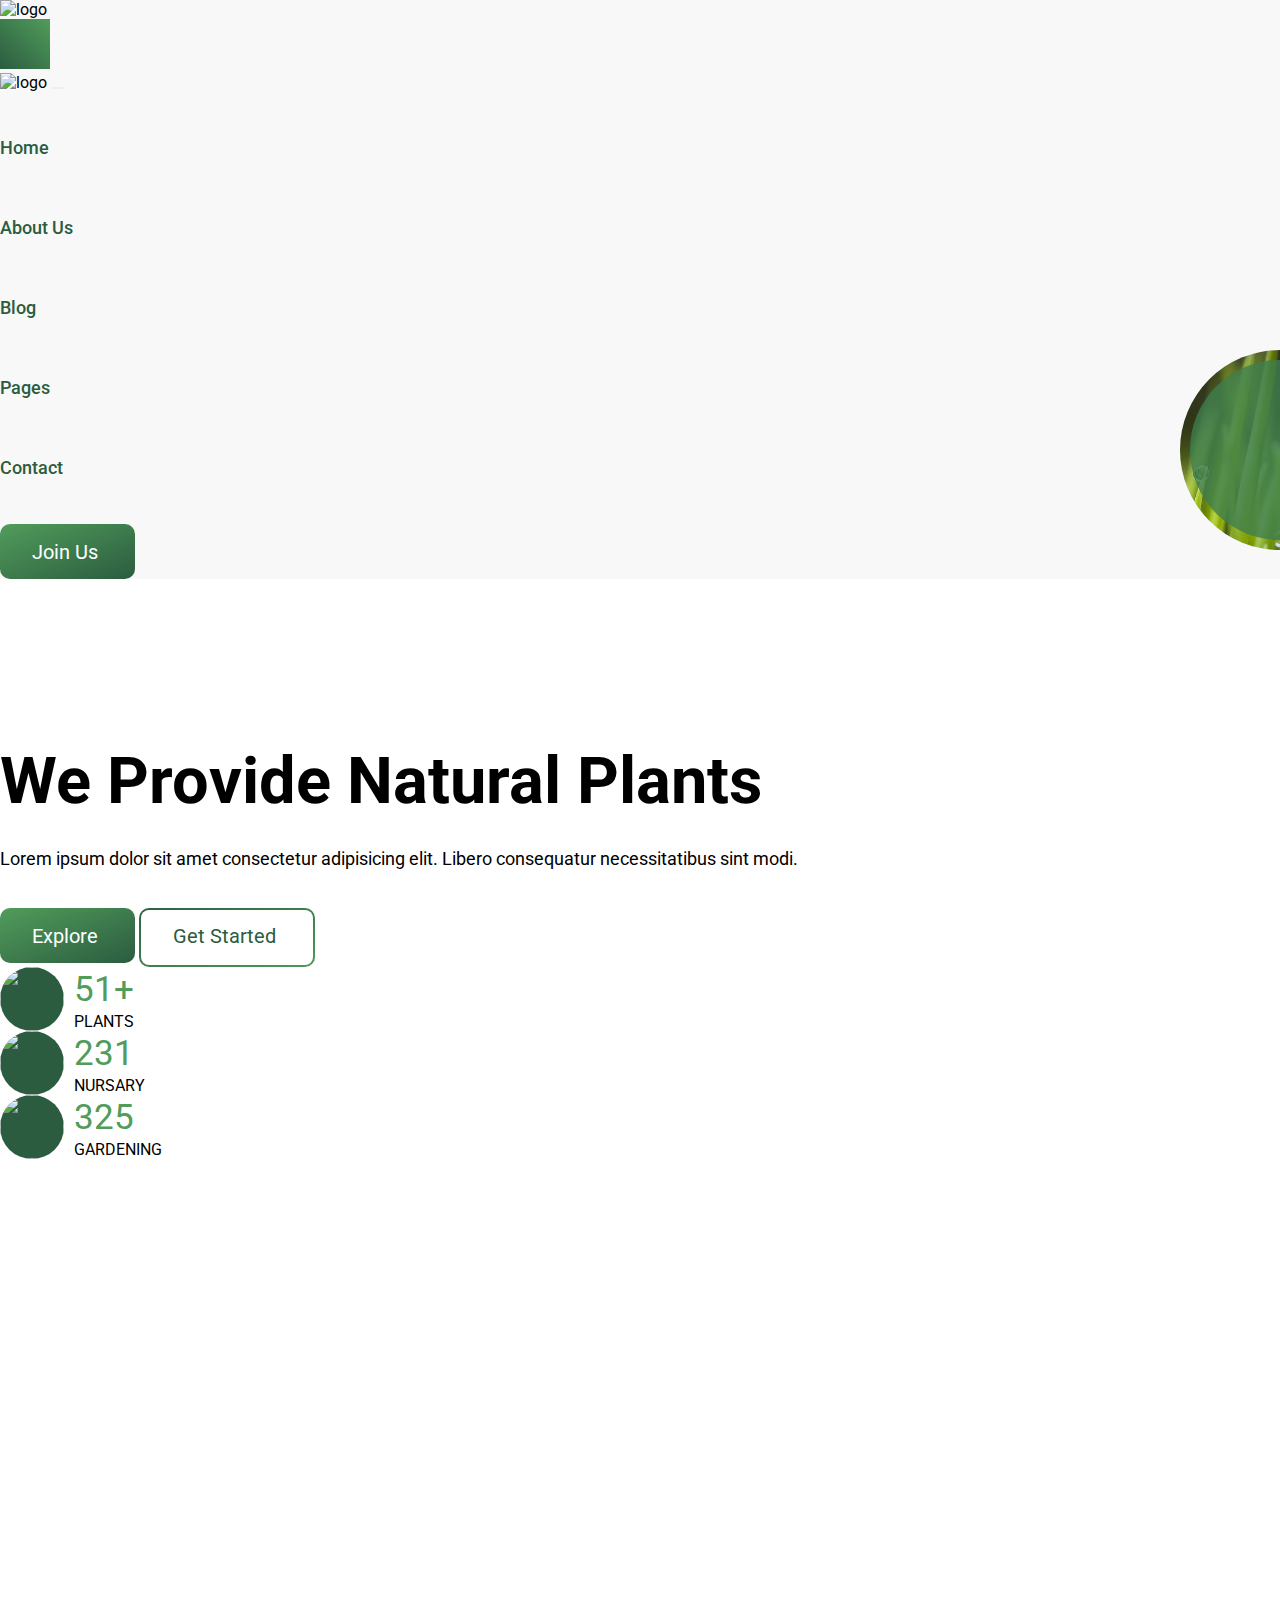
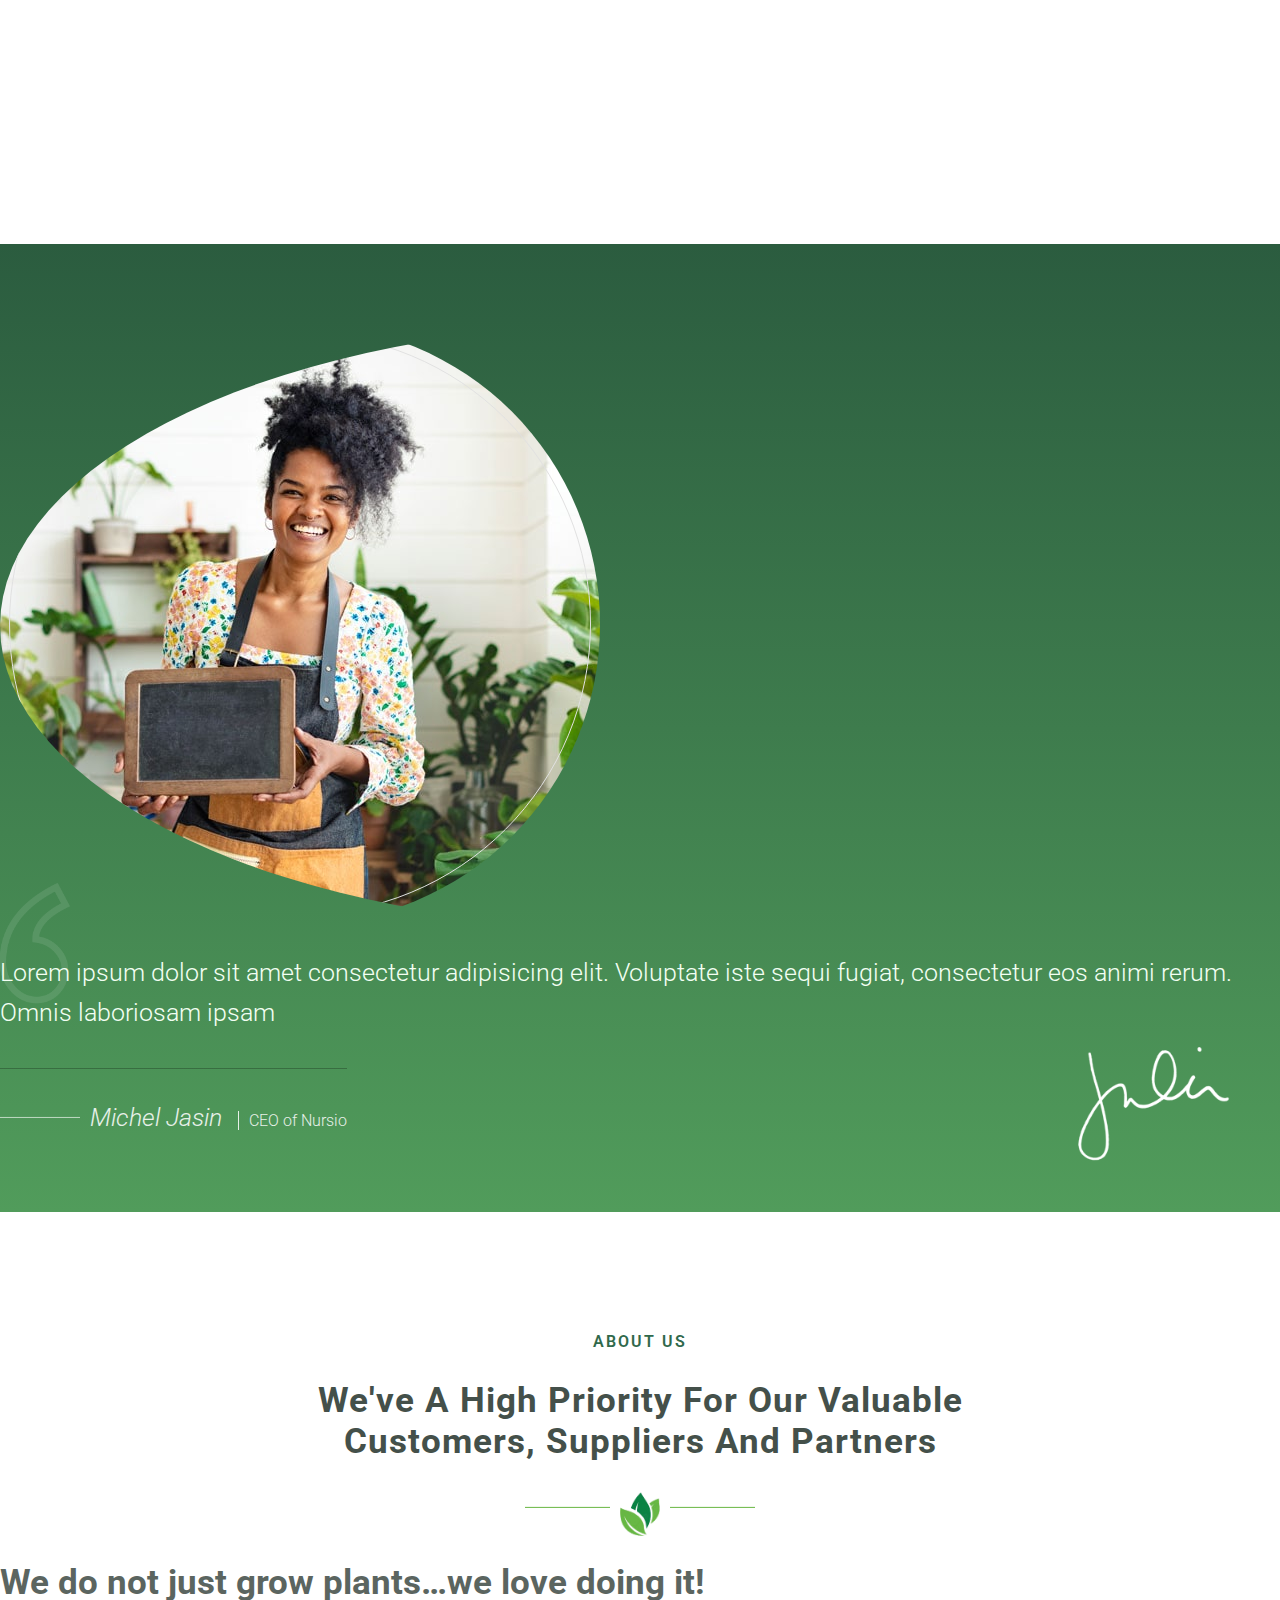
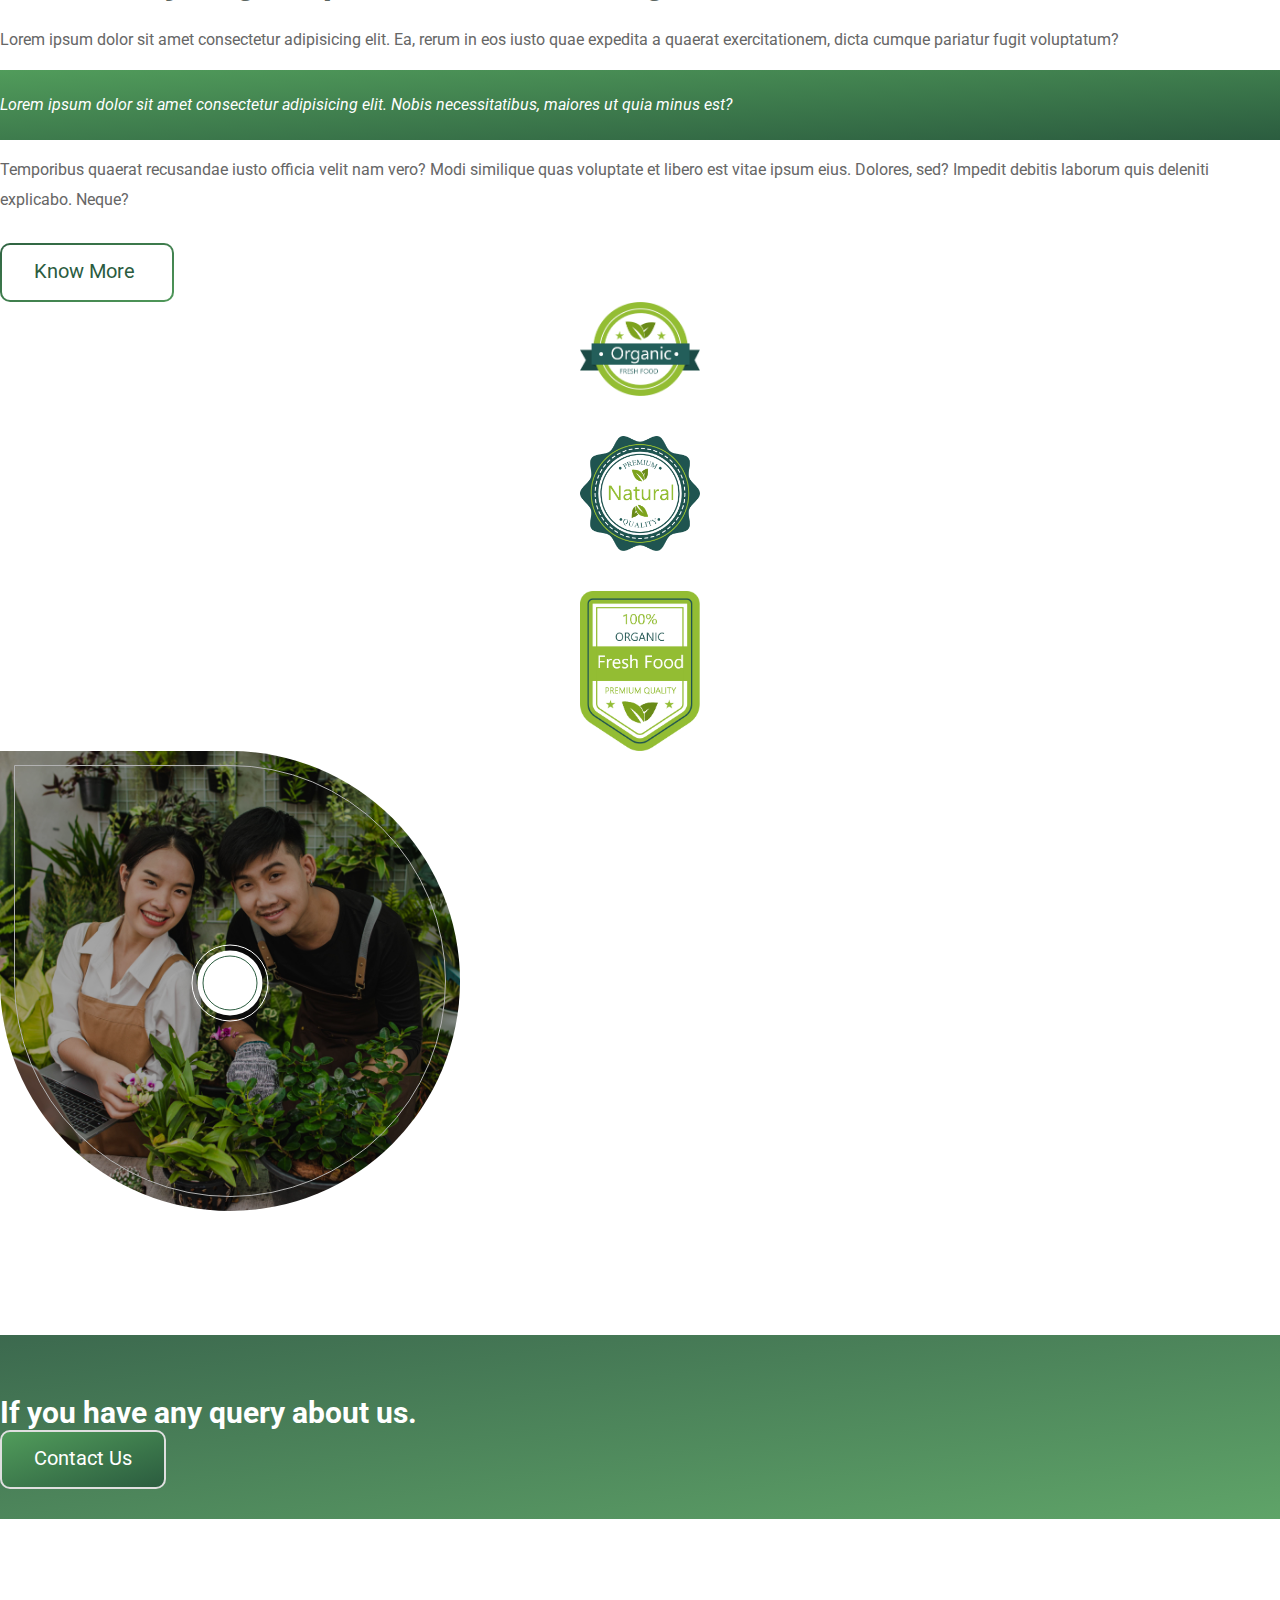
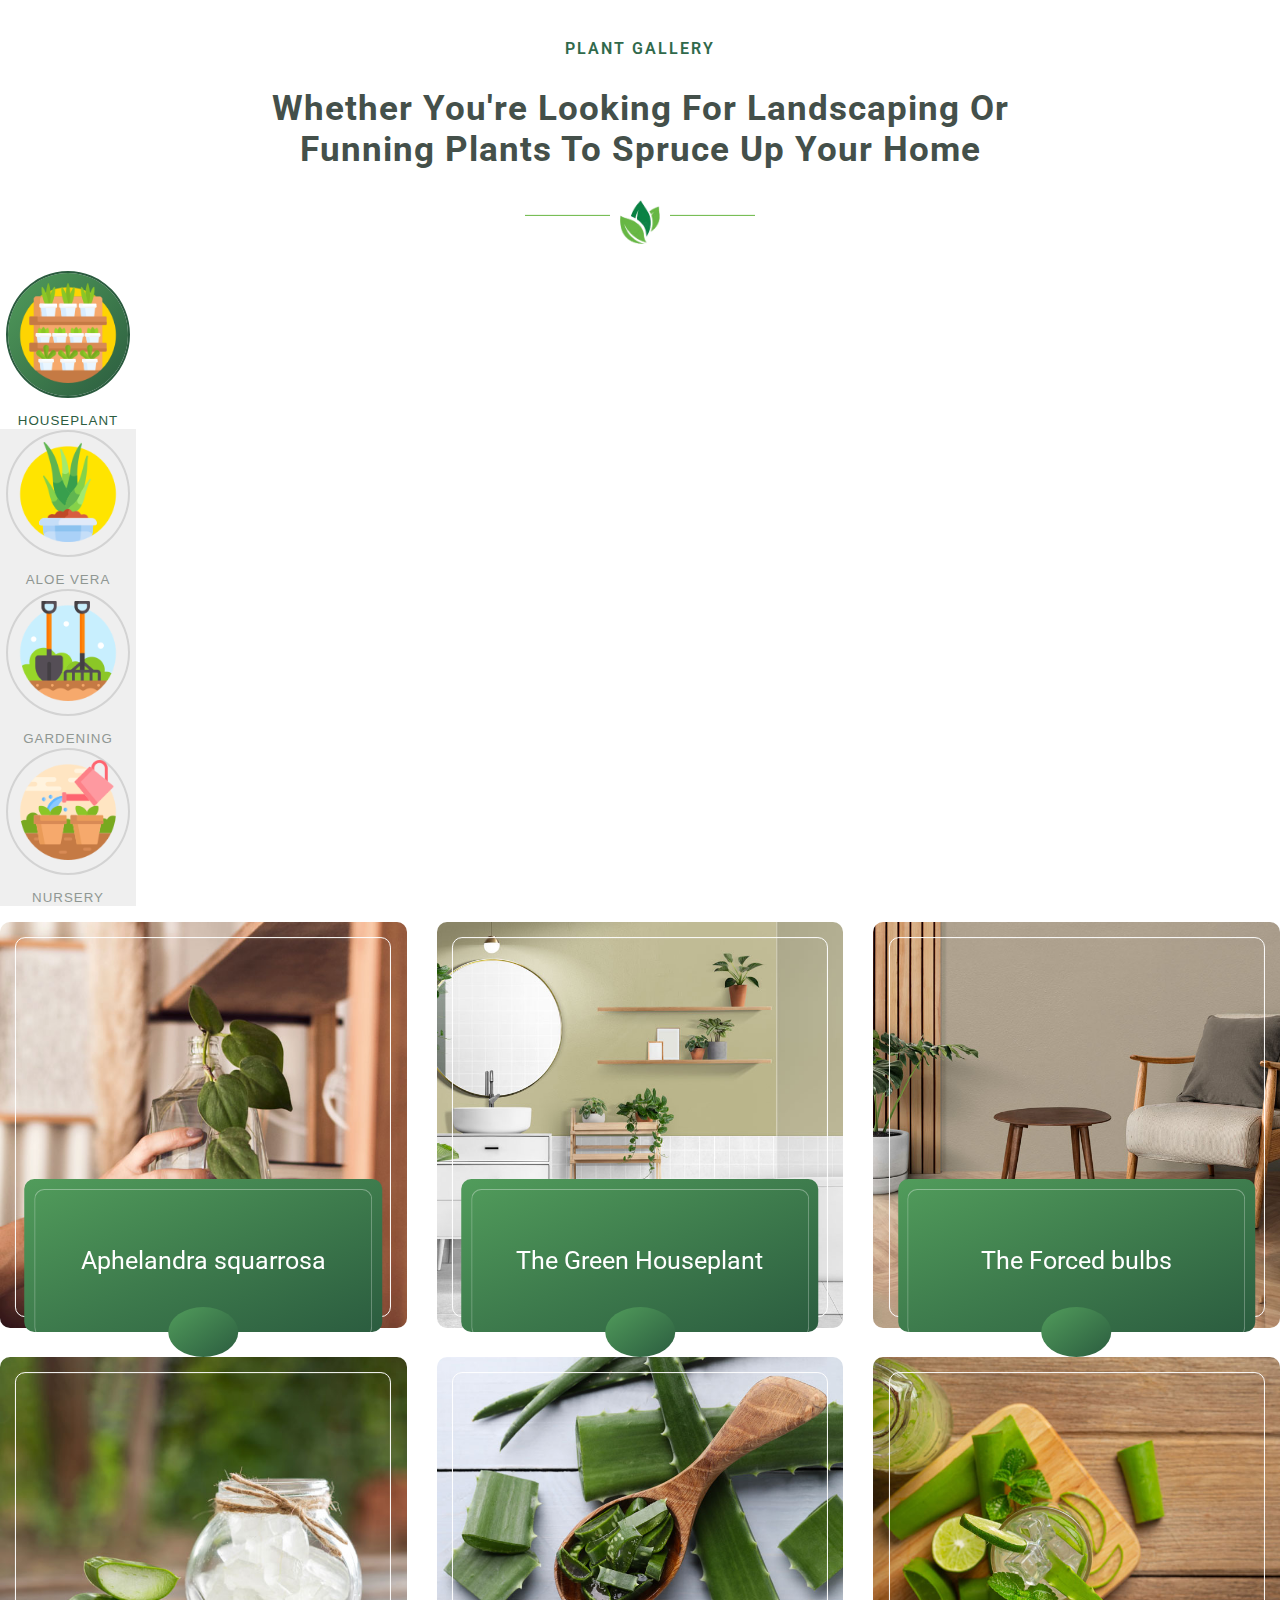
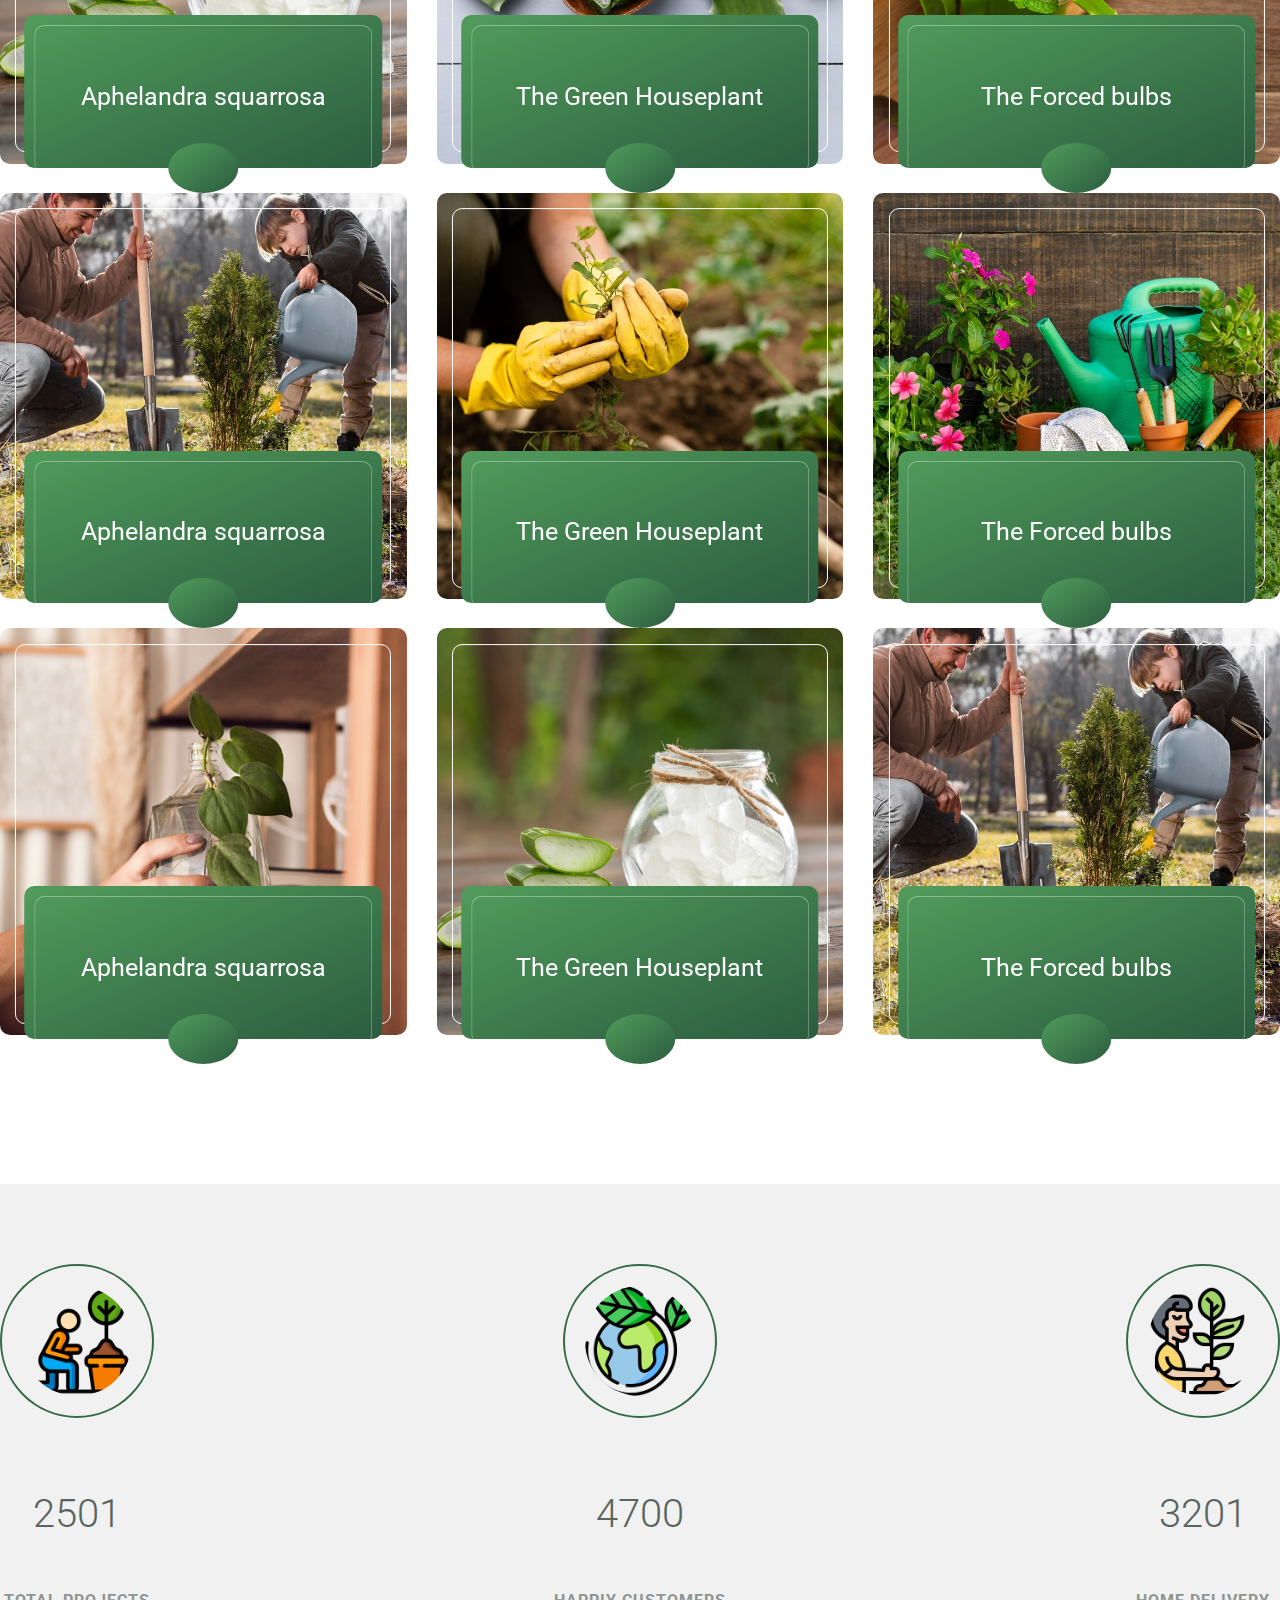
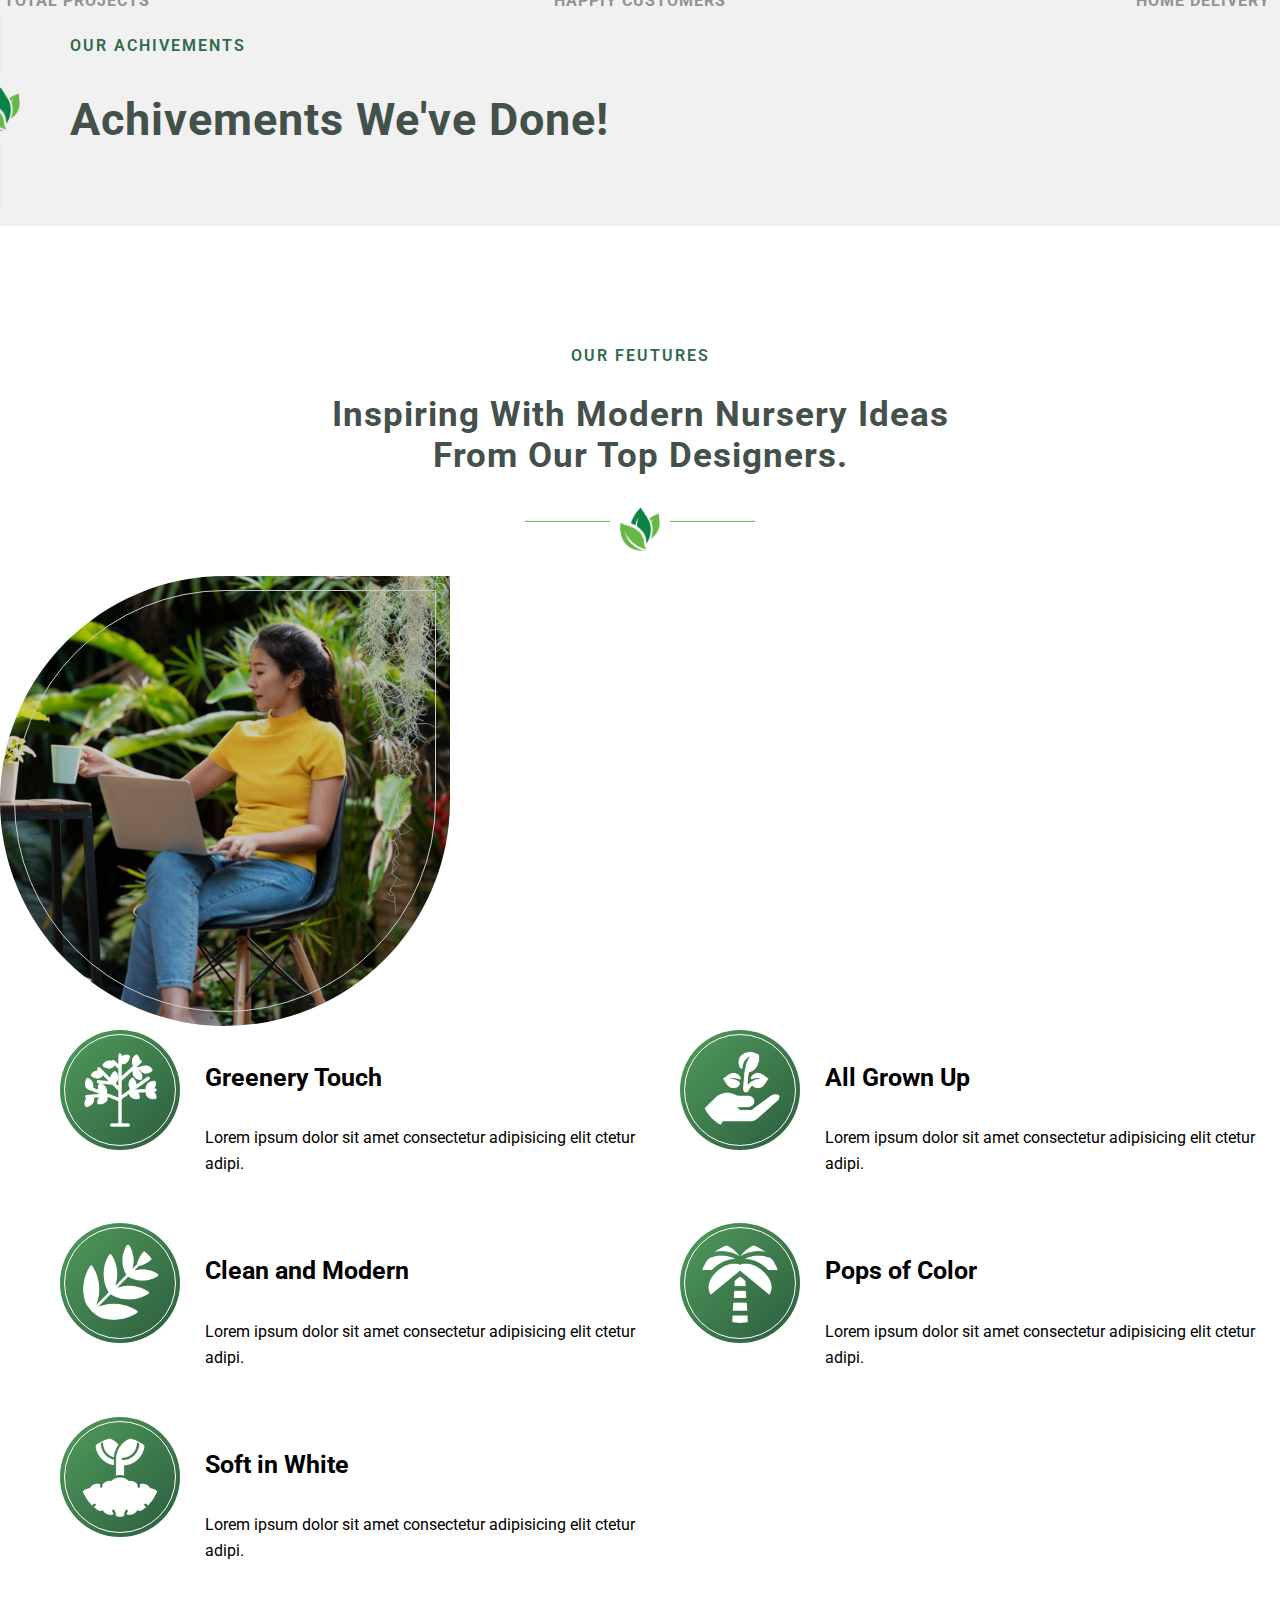
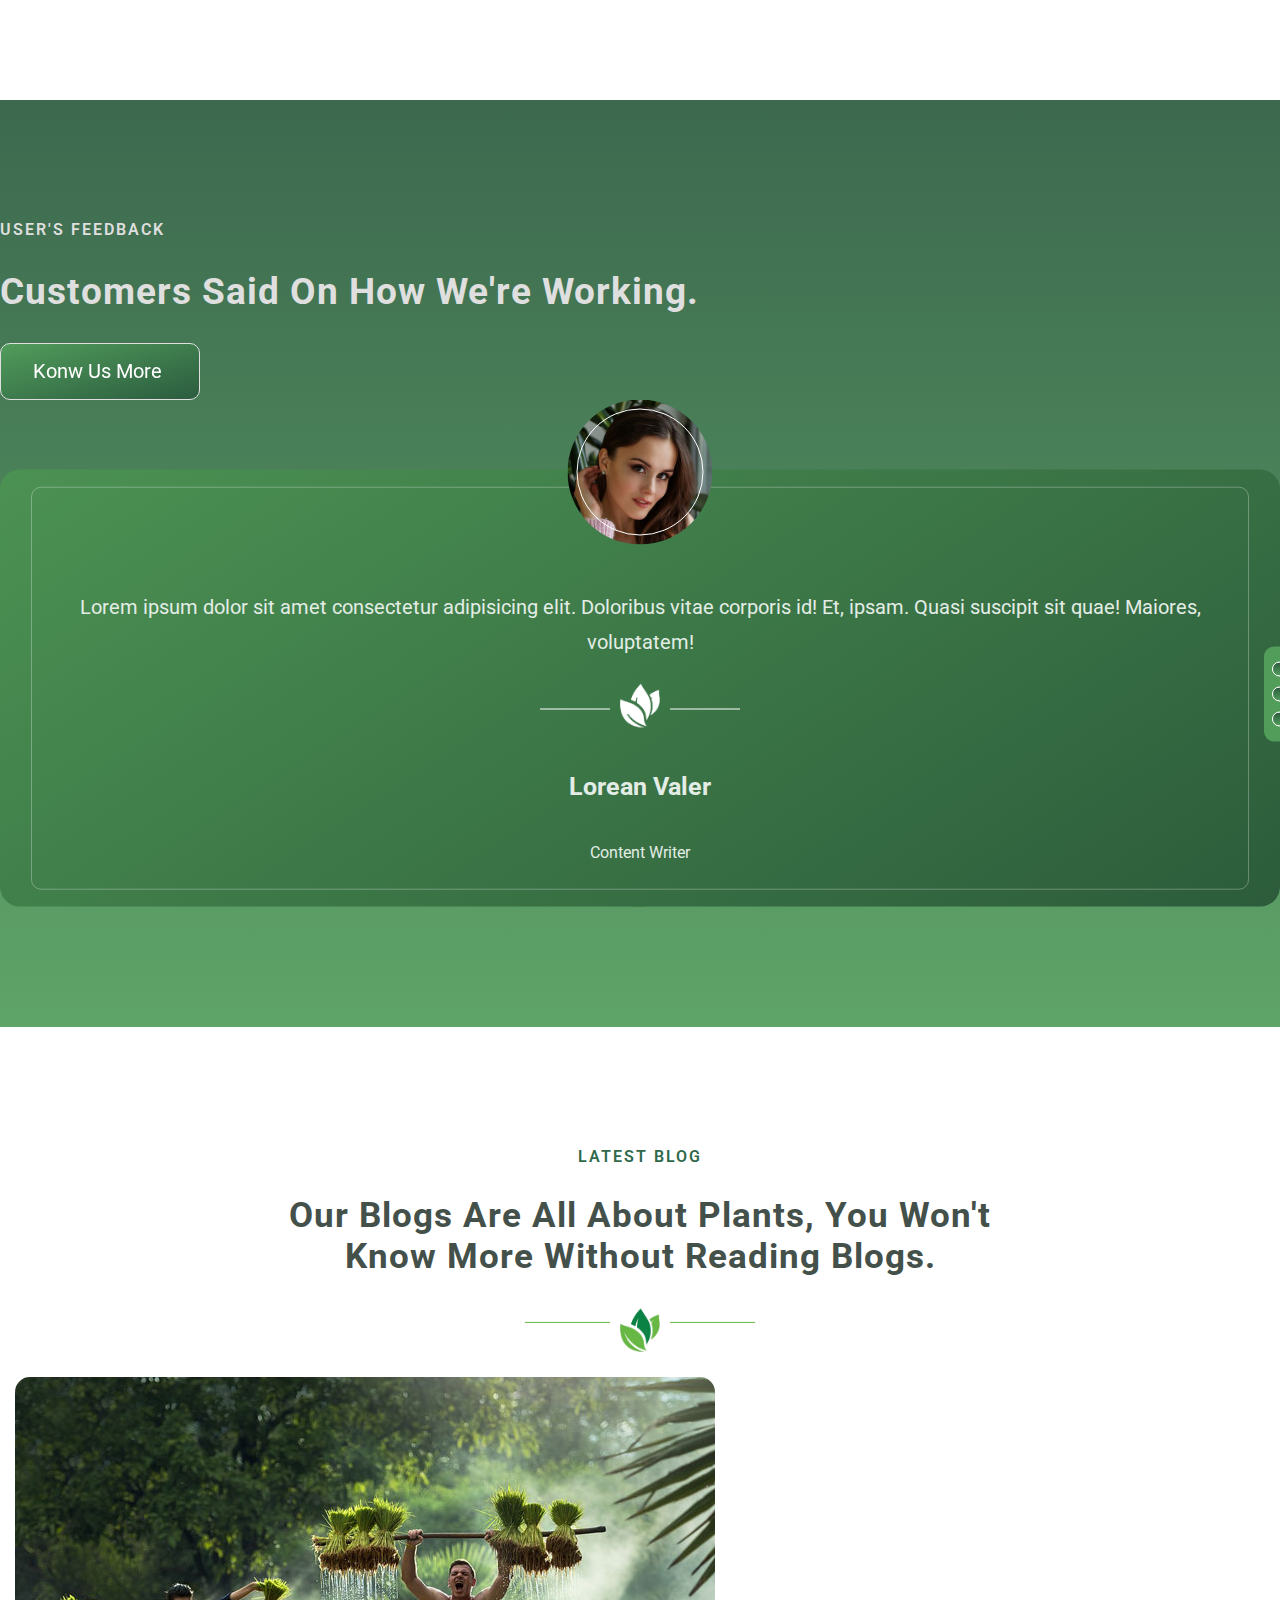
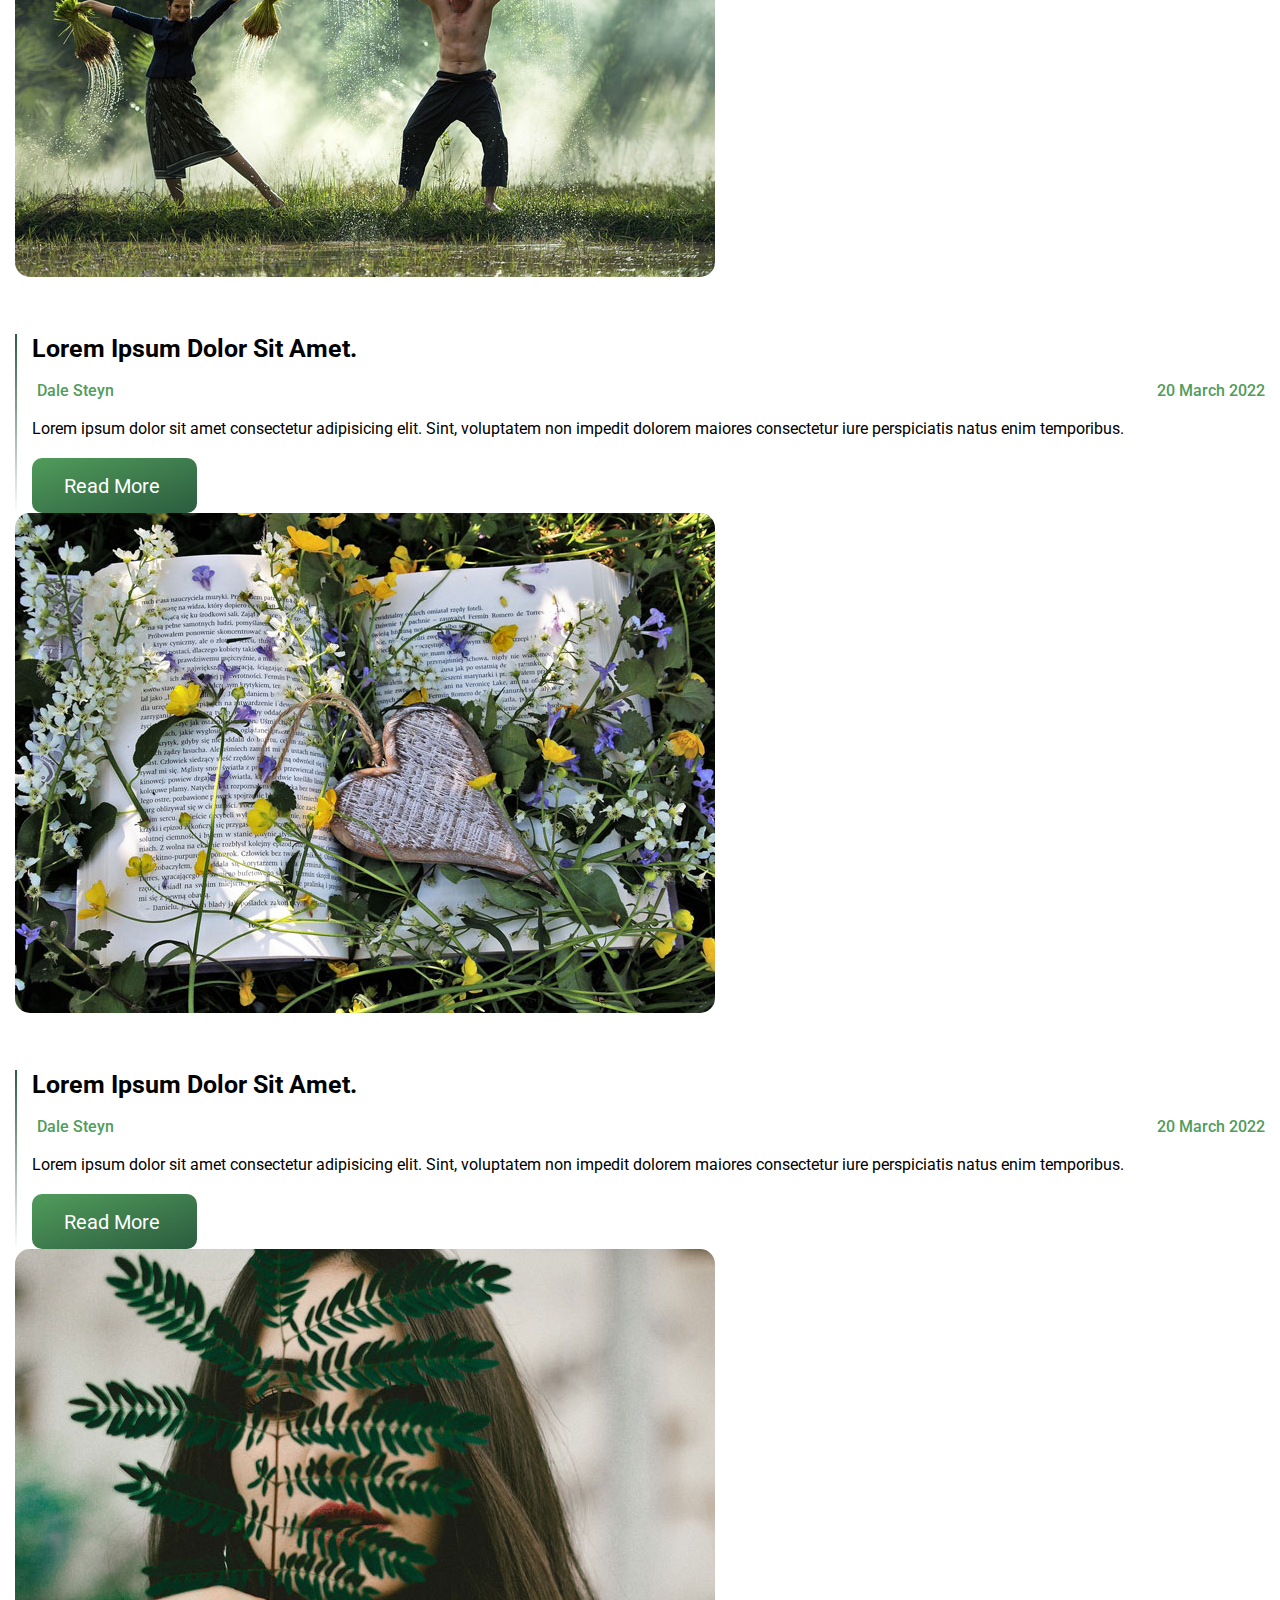
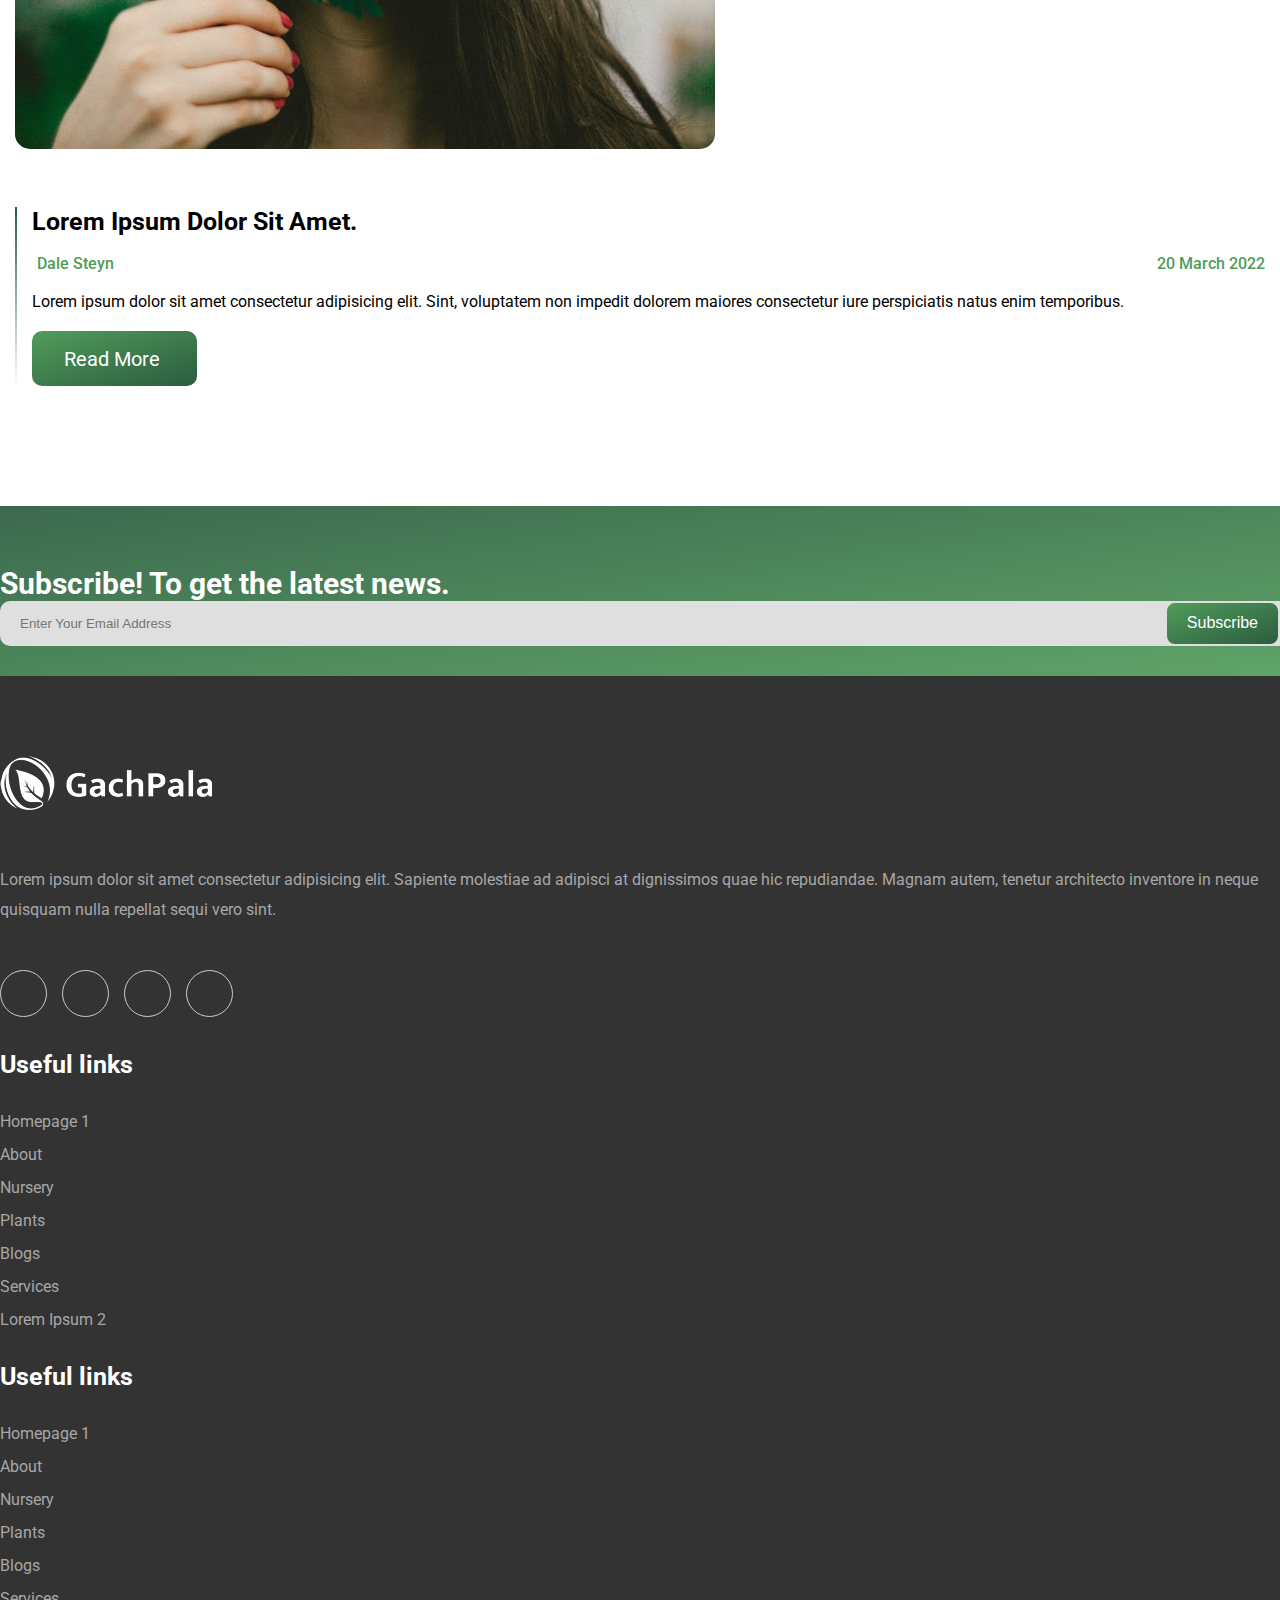
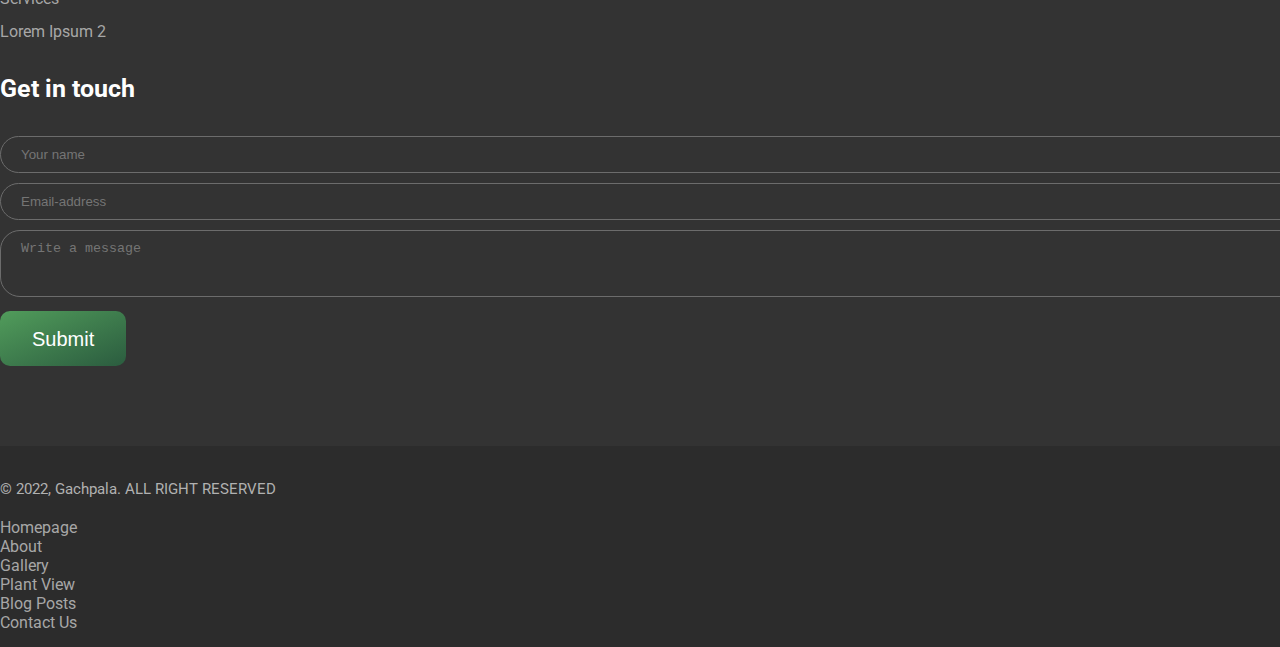
==== commit c5d8fd66: "all page desktop view completed" ====
--- a/index.html
+++ b/index.html
@@ -7,11 +7,17 @@
     <meta name="viewport" content="width=device-width, initial-scale=1.0">
     <title>Gachpala</title>
 
+    <!-- MEAN=MENU CSS -->
+    <link rel="stylesheet" href="assets/vendor/mean-menu/mean-menu.min.css">
+
     <!-- BOOTSTRAP CSS -->
     <link rel="stylesheet" href="assets/vendor/bootstrap/bootstrap.min.css">
 
     <!-- FONT AWESOME CSS -->
     <link rel="stylesheet" href="assets/vendor/font_awesome/css/fontawesome.css">
+
+    <!-- TINY SLIDER CSS -->
+    <link rel="stylesheet" href="assets/vendor/tiny-slider/tiny-slider.css">
 
     <!-- CUSTOM CSS -->
     <link rel="stylesheet" href="assets/css/style.css">
@@ -46,7 +52,7 @@
                                 <img class="offcanvas-title logo" id="nav-menuLabel" src="assets/img/logo.png" alt="logo">
                                 <button type="button" class="btn-close" data-bs-dismiss="offcanvas" aria-label="Close"></button>
                             </div>
-                            <div class="offcanvas-body">
+                            <div class="offcanvas-body align-items-center">
                                 <ul class="navbar-nav mx-auto align-items-center position-relative">
                                     <li class="nav-item dropdown-btn">
                                         <a href="#" class="">Home <i class="fa-regular fa-angle-down"></i></a>
@@ -62,11 +68,11 @@
                                     </li>
 
                                     <li class="nav-item dropdown-btn">
-                                        <a href="#">article <i class="fa-regular fa-angle-down"></i></a>
+                                        <a href="#">blog <i class="fa-regular fa-angle-down"></i></a>
                                         <ul class="submenu">
-                                            <li class="nav-item"><a href="blog.html">left sidebar</a></li>
-                                            <li class="nav-item"><a href="blog-2.html">right sidebar</a></li>
-                                            <li class="nav-item"><a href="blog-details.html">article details</a></li>
+                                            <li class="nav-item"><a href="blog.html">right sidebar blog</a></li>
+                                            <li class="nav-item"><a href="blog-2.html">left sidebar blog</a></li>
+                                            <li class="nav-item"><a href="blog-details.html">single blog details</a></li>
                                         </ul>
                                     </li>
 
@@ -182,9 +188,8 @@
 
                     <div class="col-lg-7">
                         <div class="quote-section__txt">
-                            <p>Lorem ipsum dolor sit amet consectetur adipisicing elit. Voluptate iste sequi fugiat, consectetur eos animi rerum. Omnis laboriosam consequuntur ipsam rem in harum nemo atque nam voluptate. Ab, dicta vel!</p>
+                            <p>Lorem ipsum dolor sit amet consectetur adipisicing elit. Voluptate iste sequi fugiat, consectetur eos animi rerum. Omnis laboriosam ipsam</p>
                             <h5>Michel Jasin <small>CEO of Nursio</small></h5>
-                            <img src="assets/img/quote/signature.png" alt="">
                         </div>
                     </div>
                 </div>
@@ -211,7 +216,7 @@
                         </div>
                     </div>
 
-                    <div class="col-lg-2">
+                    <div class="col-lg-3">
                         <div class="about-section__badge-container">
                             <img src="assets/img/badges/badge-1.png" alt="">
                             <img src="assets/img/badges/badge-2.png" alt="">
@@ -219,10 +224,10 @@
                         </div>
                     </div>
 
-                    <div class="col-lg-5">
-
+                    <div class="col-lg-4">
                         <div class="about-section__video">
                             <img src="assets/img/about/about-img.jpg" alt="">
+                            <a class="about-section__video-popup-btn" href="#"><i class="fa-solid fa-play"></i></a>
                         </div>
                     </div>
                 </div>
@@ -232,11 +237,11 @@
 
 
         <!-- --------------- CTA SECTION STARTS --------------- -->
-        <section id="cta-section">
-            <div class="container">
-                <div class="row">
+        <section id="cta-section" class="bg-defaults">
+            <div class="container">
+                <div class="row align-items-center">
                     <div class="col-lg-8">
-                        <h3>If you have any query about us.</h3>
+                        <h3 class="cta-title">If you have any query about us.</h3>
                     </div>
 
                     <div class="col-lg-4 text-end">
@@ -246,6 +251,251 @@
             </div>
         </section>
         <!-- --------------- CTA SECTION ENDS --------------- -->
+
+
+        <!-- --------------- GALLERY SECTION STARTS --------------- -->
+        <section id="gallery-section" class="section-spacing">
+            <div class="container">
+                <div class="section-heading">
+                    <span class="section-subtitle">PLANT GALLERY</span>
+                    <h2 class="section-title">Whether you're looking for landscaping or <br> funning plants to spruce up your home</h2>
+                </div>
+
+                <div class="row">
+                    <div class="col-lg-12">
+                        <ul class="nav nav-pills mb-3" id="pills-tab" role="tablist">
+                            <li class="nav-item" role="presentation">
+                                <button class="nav-link active" id="pills-houseplant-tab" data-bs-toggle="pill" data-bs-target="#pills-houseplant" type="button" role="tab" aria-controls="pills-houseplant" aria-selected="true">
+                                    <span class="nav-link__img-container">
+                                        <img src="assets/img/gallery/urban-garden.png" alt="">
+                                    </span>
+                                    houseplant
+                                </button>
+                            </li>
+                            <li class="nav-item" role="presentation">
+                                <button class="nav-link" id="pills-aloe-vera-tab" data-bs-toggle="pill" data-bs-target="#pills-aloe-vera" type="button" role="tab" aria-controls="pills-aloe-vera" aria-selected="false">
+                                    <span class="nav-link__img-container">
+                                        <img src="assets/img/gallery/aloe-vera.png" alt="">
+                                    </span>
+                                    aloe vera
+                                </button>
+                            </li>
+                            <li class="nav-item" role="presentation">
+                                <button class="nav-link" id="pills-gardening-tab" data-bs-toggle="pill" data-bs-target="#pills-gardening" type="button" role="tab" aria-controls="pills-gardening" aria-selected="false">
+                                    <span class="nav-link__img-container">
+                                        <img src="assets/img/gallery/gardening.png" alt="">
+                                    </span>
+                                    gardening
+                                </button>
+                            </li>
+                            <li class="nav-item" role="presentation">
+                                <button class="nav-link" id="pills-nursery-tab" data-bs-toggle="pill" data-bs-target="#pills-nursery" type="button" role="tab" aria-controls="pills-nursery" aria-selected="false">
+                                    <span class="nav-link__img-container">
+                                        <img src="assets/img/gallery/watering-plants.png" alt="">
+                                    </span>
+                                    nursery
+                                </button>
+                            </li>
+                        </ul>
+                        <div class="tab-content" id="pills-tabContent">
+
+                            <div class="tab-pane fade show active" id="pills-houseplant" role="tabpanel" aria-labelledby="pills-houseplant-tab" tabindex="0">
+                                <div class="houseplant-slider">
+                                    <div>
+                                        <div class="single-gallery-item">
+                                            <img src="assets/img/gallery/img1.jpg" alt="" class="single-gallery-item__img">
+                                            <div class="single-gallery-item__txt">
+                                                <h5 class="single-gallery-item__title">Aphelandra squarrosa</h5>
+                                                <p>Lorem ipsum dolor sit amet consectetur adipisicing elit. Adipisci neque dignissimos error voluptas explicabo?</p>
+                                                <a href="gallery-details.html" class="btn-custom-1"><i class="fa-regular fa-plus"></i></a>
+                                            </div>
+                                        </div>
+                                    </div>
+
+                                    <div>
+                                        <div class="single-gallery-item">
+                                            <img src="assets/img/gallery/img2.jpg" alt="" class="single-gallery-item__img">
+                                            <div class="single-gallery-item__txt">
+                                                <h5 class="single-gallery-item__title">The Green Houseplant</h5>
+                                                <p>Lorem ipsum dolor sit amet consectetur adipisicing elit. Adipisci neque dignissimos error voluptas explicabo?</p>
+                                                <a href="gallery-details.html" class="btn-custom-1"><i class="fa-regular fa-plus"></i></a>
+                                            </div>
+                                        </div>
+                                    </div>
+
+                                    <div>
+                                        <div class="single-gallery-item">
+                                            <img src="assets/img/gallery/img3.jpg" alt="" class="single-gallery-item__img">
+                                            <div class="single-gallery-item__txt">
+                                                <h5 class="single-gallery-item__title">The Forced bulbs</h5>
+                                                <p>Lorem ipsum dolor sit amet consectetur adipisicing elit. Adipisci neque dignissimos error voluptas explicabo?</p>
+                                                <a href="gallery-details.html" class="btn-custom-1"><i class="fa-regular fa-plus"></i></a>
+                                            </div>
+                                        </div>
+                                    </div>
+
+                                    <div>
+                                        <div class="single-gallery-item">
+                                            <img src="assets/img/gallery/img2.jpg" alt="" class="single-gallery-item__img">
+                                            <div class="single-gallery-item__txt">
+                                                <h5 class="single-gallery-item__title">Aphelandra squarrosa</h5>
+                                                <p>Lorem ipsum dolor sit amet consectetur adipisicing elit. Adipisci neque dignissimos error voluptas explicabo?</p>
+                                                <a href="gallery-details.html" class="btn-custom-1"><i class="fa-regular fa-plus"></i></a>
+                                            </div>
+                                        </div>
+                                    </div>
+                                </div>
+                            </div>
+
+                            <div class="tab-pane fade" id="pills-aloe-vera" role="tabpanel" aria-labelledby="pills-aloe-vera-tab" tabindex="0">
+                                <div class="aloe-vera-slider">
+                                    <div>
+                                        <div class="single-gallery-item">
+                                            <img src="assets/img/gallery/img4.jpg" alt="" class="single-gallery-item__img">
+                                            <div class="single-gallery-item__txt">
+                                                <h5 class="single-gallery-item__title">Aphelandra squarrosa</h5>
+                                                <p>Lorem ipsum dolor sit amet consectetur adipisicing elit. Adipisci neque dignissimos error voluptas explicabo?</p>
+                                                <a href="gallery-details.html" class="btn-custom-1"><i class="fa-regular fa-plus"></i></a>
+                                            </div>
+                                        </div>
+                                    </div>
+
+                                    <div>
+                                        <div class="single-gallery-item">
+                                            <img src="assets/img/gallery/img5.jpg" alt="" class="single-gallery-item__img">
+                                            <div class="single-gallery-item__txt">
+                                                <h5 class="single-gallery-item__title">The Green Houseplant</h5>
+                                                <p>Lorem ipsum dolor sit amet consectetur adipisicing elit. Adipisci neque dignissimos error voluptas explicabo?</p>
+                                                <a href="gallery-details.html" class="btn-custom-1"><i class="fa-regular fa-plus"></i></a>
+                                            </div>
+                                        </div>
+                                    </div>
+
+                                    <div>
+                                        <div class="single-gallery-item">
+                                            <img src="assets/img/gallery/img6.jpg" alt="" class="single-gallery-item__img">
+                                            <div class="single-gallery-item__txt">
+                                                <h5 class="single-gallery-item__title">The Forced bulbs</h5>
+                                                <p>Lorem ipsum dolor sit amet consectetur adipisicing elit. Adipisci neque dignissimos error voluptas explicabo?</p>
+                                                <a href="gallery-details.html" class="btn-custom-1"><i class="fa-regular fa-plus"></i></a>
+                                            </div>
+                                        </div>
+                                    </div>
+
+                                    <div>
+                                        <div class="single-gallery-item">
+                                            <img src="assets/img/gallery/img5.jpg" alt="" class="single-gallery-item__img">
+                                            <div class="single-gallery-item__txt">
+                                                <h5 class="single-gallery-item__title">Aphelandra squarrosa</h5>
+                                                <p>Lorem ipsum dolor sit amet consectetur adipisicing elit. Adipisci neque dignissimos error voluptas explicabo?</p>
+                                                <a href="gallery-details.html" class="btn-custom-1"><i class="fa-regular fa-plus"></i></a>
+                                            </div>
+                                        </div>
+                                    </div>
+                                </div>
+                            </div>
+
+                            <div class="tab-pane fade" id="pills-gardening" role="tabpanel" aria-labelledby="pills-gardening-tab" tabindex="0">
+                                <div class="gardening-slider">
+                                    <div>
+                                        <div class="single-gallery-item">
+                                            <img src="assets/img/gallery/img7.jpg" alt="" class="single-gallery-item__img">
+                                            <div class="single-gallery-item__txt">
+                                                <h5 class="single-gallery-item__title">Aphelandra squarrosa</h5>
+                                                <p>Lorem ipsum dolor sit amet consectetur adipisicing elit. Adipisci neque dignissimos error voluptas explicabo?</p>
+                                                <a href="gallery-details.html" class="btn-custom-1"><i class="fa-regular fa-plus"></i></a>
+                                            </div>
+                                        </div>
+                                    </div>
+
+                                    <div>
+                                        <div class="single-gallery-item">
+                                            <img src="assets/img/gallery/img8.jpg" alt="" class="single-gallery-item__img">
+                                            <div class="single-gallery-item__txt">
+                                                <h5 class="single-gallery-item__title">The Green Houseplant</h5>
+                                                <p>Lorem ipsum dolor sit amet consectetur adipisicing elit. Adipisci neque dignissimos error voluptas explicabo?</p>
+                                                <a href="gallery-details.html" class="btn-custom-1"><i class="fa-regular fa-plus"></i></a>
+                                            </div>
+                                        </div>
+                                    </div>
+
+                                    <div>
+                                        <div class="single-gallery-item">
+                                            <img src="assets/img/gallery/img9.jpg" alt="" class="single-gallery-item__img">
+                                            <div class="single-gallery-item__txt">
+                                                <h5 class="single-gallery-item__title">The Forced bulbs</h5>
+                                                <p>Lorem ipsum dolor sit amet consectetur adipisicing elit. Adipisci neque dignissimos error voluptas explicabo?</p>
+                                                <a href="gallery-details.html" class="btn-custom-1"><i class="fa-regular fa-plus"></i></a>
+                                            </div>
+                                        </div>
+                                    </div>
+
+                                    <div>
+                                        <div class="single-gallery-item">
+                                            <img src="assets/img/gallery/img7.jpg" alt="" class="single-gallery-item__img">
+                                            <div class="single-gallery-item__txt">
+                                                <h5 class="single-gallery-item__title">Aphelandra squarrosa</h5>
+                                                <p>Lorem ipsum dolor sit amet consectetur adipisicing elit. Adipisci neque dignissimos error voluptas explicabo?</p>
+                                                <a href="gallery-details.html" class="btn-custom-1"><i class="fa-regular fa-plus"></i></a>
+                                            </div>
+                                        </div>
+                                    </div>
+                                </div>
+                            </div>
+
+                            <div class="tab-pane fade" id="pills-nursery" role="tabpanel" aria-labelledby="pills-nursery-tab" tabindex="0">
+                                <div class="nursery-slider">
+                                    <div>
+                                        <div class="single-gallery-item">
+                                            <img src="assets/img/gallery/img1.jpg" alt="" class="single-gallery-item__img">
+                                            <div class="single-gallery-item__txt">
+                                                <h5 class="single-gallery-item__title">Aphelandra squarrosa</h5>
+                                                <p>Lorem ipsum dolor sit amet consectetur adipisicing elit. Adipisci neque dignissimos error voluptas explicabo?</p>
+                                                <a href="gallery-details.html" class="btn-custom-1"><i class="fa-regular fa-plus"></i></a>
+                                            </div>
+                                        </div>
+                                    </div>
+
+                                    <div>
+                                        <div class="single-gallery-item">
+                                            <img src="assets/img/gallery/img4.jpg" alt="" class="single-gallery-item__img">
+                                            <div class="single-gallery-item__txt">
+                                                <h5 class="single-gallery-item__title">The Green Houseplant</h5>
+                                                <p>Lorem ipsum dolor sit amet consectetur adipisicing elit. Adipisci neque dignissimos error voluptas explicabo?</p>
+                                                <a href="gallery-details.html" class="btn-custom-1"><i class="fa-regular fa-plus"></i></a>
+                                            </div>
+                                        </div>
+                                    </div>
+
+                                    <div>
+                                        <div class="single-gallery-item">
+                                            <img src="assets/img/gallery/img7.jpg" alt="" class="single-gallery-item__img">
+                                            <div class="single-gallery-item__txt">
+                                                <h5 class="single-gallery-item__title">The Forced bulbs</h5>
+                                                <p>Lorem ipsum dolor sit amet consectetur adipisicing elit. Adipisci neque dignissimos error voluptas explicabo?</p>
+                                                <a href="gallery-details.html" class="btn-custom-1"><i class="fa-regular fa-plus"></i></a>
+                                            </div>
+                                        </div>
+                                    </div>
+
+                                    <div>
+                                        <div class="single-gallery-item">
+                                            <img src="assets/img/gallery/img1.jpg" alt="" class="single-gallery-item__img">
+                                            <div class="single-gallery-item__txt">
+                                                <h5 class="single-gallery-item__title">Aphelandra squarrosa</h5>
+                                                <p>Lorem ipsum dolor sit amet consectetur adipisicing elit. Adipisci neque dignissimos error voluptas explicabo?</p>
+                                                <a href="gallery-details.html" class="btn-custom-1"><i class="fa-regular fa-plus"></i></a>
+                                            </div>
+                                        </div>
+                                    </div>
+                                </div>
+                            </div>
+                        </div>
+                    </div>
+                </div>
+            </div>
+        </section>
+        <!-- --------------- GALLERY SECTION ENDS --------------- -->
 
 
         <!-- --------------- ACHIEVEMENT SECTION STARTS --------------- -->
@@ -342,6 +592,60 @@
         <!-- --------------- FEATURES SECTION ENDS --------------- -->
 
 
+        <!-- --------------- TESTIMONIAL SECTION STARTS --------------- -->
+        <section id="testimonial-section" class="section-spacing">
+            <div class="container">
+                <div class="row justify-content-between">
+                    <div class="col-lg-5">
+                        <div class="section-heading">
+                            <span class="section-subtitle">USER'S FEEDBACK</span>
+                            <h2 class="section-title">Customers said on how we're working.</h2>
+                            <a href="#" class="btn-custom-1">Konw us more <i class="fa-thin fa-arrow-right-long"></i></a>
+                        </div>
+                    </div>
+
+                    <div class="col-lg-7">
+                        <div class="feedback-slider-container">
+                            <div class="feedbacks-slider">
+                                <div class="pt-5">
+                                    <div class="single-feedback">
+                                        <img src="assets/img/person-headshot/1.jpg" alt="" class="single-feedback__user">
+                                        <p class="single-feedback__txt">Lorem ipsum dolor sit amet consectetur adipisicing elit. Doloribus vitae corporis id! Et, ipsam. Quasi suscipit sit quae! Maiores, voluptatem!</p>
+                                        <h5 class="single-feedback__name">Lorean valer</h5>
+                                        <span class="label">content writer</span>
+                                    </div>
+                                </div>
+
+                                <div class="pt-5">
+                                    <div class="single-feedback">
+                                        <img src="assets/img/person-headshot/2.jpg" alt="" class="single-feedback__user">
+                                        <p class="single-feedback__txt">Lorem ipsum dolor sit amet consectetur adipisicing elit. Doloribus vitae corporis id! Et, ipsam. Quasi suscipit sit quae! Maiores, voluptatem!</p>
+                                        <h5 class="single-feedback__name">John buttler</h5>
+                                        <span class="label">plant worker</span>
+                                    </div>
+                                </div>
+
+                                <div class="pt-5">
+                                    <div class="single-feedback">
+                                        <img src="assets/img/person-headshot/3.jpg" alt="" class="single-feedback__user">
+                                        <p class="single-feedback__txt">Lorem ipsum dolor sit amet consectetur adipisicing elit. Doloribus vitae corporis id! Et, ipsam. Quasi suscipit sit quae! Maiores, voluptatem!</p>
+                                        <h5 class="single-feedback__name">Sara max</h5>
+                                        <span class="label">nursery specialist</span>
+                                    </div>
+                                </div>
+                            </div>
+                            <div class="feedback-slider__navs">
+                                <button><i class="fa-solid fa-circle"></i></button>
+                                <button><i class="fa-solid fa-circle"></i></button>
+                                <button><i class="fa-solid fa-circle"></i></button>
+                            </div>
+                        </div>
+                    </div>
+                </div>
+            </div>
+        </section>
+        <!-- --------------- TESTIMONIAL SECTION ENDS --------------- -->
+
         <!-- --------------- BLOG SECTION STARTS --------------- -->
         <section id="blog-section" class="section-spacing">
             <div class="container">
@@ -355,7 +659,7 @@
                         <div class="single-blog">
                             <img src="assets/img/blog/blog-1.jpg" alt="" class="single-blog__img">
                             <div class="single-blog__content">
-                                <h3 class="single-blog__title">Lorem ipsum dolor sit amet.</h3>
+                                <h4 class="single-blog__title">Lorem ipsum dolor sit amet.</h4>
                                 <div class="single-blog__info">
                                     <span class="single-blog__author"><i class="fa-light fa-user"></i> dale steyn</span>
                                     <span class="single-blog__date"><i class="fa-light fa-clock"></i> 20 march 2022</span>
@@ -369,7 +673,7 @@
                         <div class="single-blog">
                             <img src="assets/img/blog/blog-2.jpg" alt="" class="single-blog__img">
                             <div class="single-blog__content">
-                                <h3 class="single-blog__title">Lorem ipsum dolor sit amet.</h3>
+                                <h4 class="single-blog__title">Lorem ipsum dolor sit amet.</h4>
                                 <div class="single-blog__info">
                                     <span class="single-blog__author"><i class="fa-light fa-user"></i> dale steyn</span>
                                     <span class="single-blog__date"><i class="fa-light fa-clock"></i> 20 march 2022</span>
@@ -383,7 +687,7 @@
                         <div class="single-blog">
                             <img src="assets/img/blog/blog-3.jpg" alt="" class="single-blog__img">
                             <div class="single-blog__content">
-                                <h3 class="single-blog__title">Lorem ipsum dolor sit amet.</h3>
+                                <h4 class="single-blog__title">Lorem ipsum dolor sit amet.</h4>
                                 <div class="single-blog__info">
                                     <span class="single-blog__author"><i class="fa-light fa-user"></i> dale steyn</span>
                                     <span class="single-blog__date"><i class="fa-light fa-clock"></i> 20 march 2022</span>
@@ -397,8 +701,29 @@
             </div>
         </section>
         <!-- --------------- BLOG SECTION ENDS --------------- -->
+
+
+        <!-- --------------- CTA SECTION STARTS --------------- -->
+        <section id="cta-section" class="bg-defaults">
+            <div class="container">
+                <div class="row align-items-center">
+                    <div class="col-lg-7">
+                        <h3 class="cta-title">Subscribe! To get the latest news.</h3>
+                    </div>
+
+                    <div class="col-lg-5 text-end">
+                        <form action="#" id="subs-form">
+                            <input type="email" name="subs-mail" id="subs-mail" placeholder="Enter Your Email Address">
+                            <button type="submit" class="btn-custom-1">Subscribe</button>
+                        </form>
+                    </div>
+                </div>
+            </div>
+        </section>
+        <!-- --------------- CTA SECTION ENDS --------------- -->
     </main>
 
+    <!-- --------------- FOOTER SECTION STARTS --------------- -->
     <footer>
         <!-- FOOTER TOP STARTS -->
         <div class="footer-top">
@@ -492,10 +817,19 @@
         </div>
         <!-- FOOTER BOTTOM ENDS -->
     </footer>
-
+    <!-- --------------- FOOTER SECTION ENDS --------------- -->
+
+    <!-- JQUERY JS -->
+    <script src="assets/vendor/jquery/jquery-3.6.3.min.js"></script>
+
+    <!-- MEAN-MENU JS -->
+    <script src="assets/vendor/mean-menu/mean-menu.min.js"></script>
 
     <!-- BOOTSTRAP JS -->
     <script src="assets/vendor/bootstrap/bootstrap.min.js"></script>
+
+    <!-- TINY SLIDER JS -->
+    <script src="assets/vendor/tiny-slider/tiny-slider.js"></script>
 
     <!-- CUSTOM JS -->
     <script src="assets/js/main.js"></script>
--- a/assets/vendor/mean-menu/mean-menu.min.css
+++ b/assets/vendor/mean-menu/mean-menu.min.css
@@ -0,0 +1,8 @@
+/*! #######################################################################
+
+	MeanMenu 2.0.7
+	--------
+
+	To be used with jquery.meanmenu.js by Chris Wharton (http://www.meanthemes.com/plugins/meanmenu/)
+
+####################################################################### */a.meanmenu-reveal{display:none}.mean-container .mean-bar{float:left;width:100%;position:relative;background:#0c1923;padding:4px 0;min-height:42px;z-index:999999}.mean-container a.meanmenu-reveal{width:22px;height:22px;padding:13px 13px 11px;position:absolute;top:0;right:0;cursor:pointer;color:#fff;text-decoration:none;font-size:16px;text-indent:-9999em;line-height:22px;font-size:1px;display:block;font-family:Arial,Helvetica,sans-serif;font-weight:700}.mean-container a.meanmenu-reveal span{display:block;background:#fff;height:3px;margin-top:3px}.mean-container .mean-nav{float:left;width:100%;background:#0c1923;margin-top:44px}.mean-container .mean-nav ul{padding:0;margin:0;width:100%;list-style-type:none}.mean-container .mean-nav ul li{position:relative;float:left;width:100%}.mean-container .mean-nav ul li a{display:block;float:left;width:90%;padding:1em 5%;margin:0;text-align:left;color:#fff;border-top:1px solid #383838;border-top:1px solid rgba(255,255,255,.5);text-decoration:none;text-transform:uppercase}.mean-container .mean-nav ul li li a{width:80%;padding:1em 10%;border-top:1px solid #f1f1f1;border-top:1px solid rgba(255,255,255,.25);opacity:.75;filter:alpha(opacity=75);text-shadow:none!important;visibility:visible}.mean-container .mean-nav ul li.mean-last a{border-bottom:0;margin-bottom:0}.mean-container .mean-nav ul li li li a{width:70%;padding:1em 15%}.mean-container .mean-nav ul li li li li a{width:60%;padding:1em 20%}.mean-container .mean-nav ul li li li li li a{width:50%;padding:1em 25%}.mean-container .mean-nav ul li a:hover{background:#252525;background:rgba(255,255,255,.1)}.mean-container .mean-nav ul li a.mean-expand{margin-top:1px;width:26px;height:32px;padding:12px!important;text-align:center;position:absolute;right:0;top:0;z-index:2;font-weight:700;background:rgba(255,255,255,.1);border:0!important;border-left:1px solid rgba(255,255,255,.4)!important;border-bottom:1px solid rgba(255,255,255,.2)!important}.mean-container .mean-nav ul li a.mean-expand:hover{background:rgba(0,0,0,.9)}.mean-container .mean-push{float:left;width:100%;padding:0;margin:0;clear:both}.mean-nav .wrapper{width:100%;padding:0;margin:0}.mean-container .mean-bar,.mean-container .mean-bar *{-webkit-box-sizing:content-box;-moz-box-sizing:content-box;box-sizing:content-box}.mean-remove{display:none!important}--- a/assets/vendor/tiny-slider/tiny-slider.css
+++ b/assets/vendor/tiny-slider/tiny-slider.css
@@ -0,0 +1,3 @@
+.tns-outer{padding:0 !important}.tns-outer [hidden]{display:none !important}.tns-outer [aria-controls],.tns-outer [data-action]{cursor:pointer}.tns-slider{-webkit-transition:all 0s;-moz-transition:all 0s;transition:all 0s}.tns-slider>.tns-item{-webkit-box-sizing:border-box;-moz-box-sizing:border-box;box-sizing:border-box}.tns-horizontal.tns-subpixel{white-space:nowrap}.tns-horizontal.tns-subpixel>.tns-item{display:inline-block;vertical-align:top;white-space:normal}.tns-horizontal.tns-no-subpixel:after{content:'';display:table;clear:both}.tns-horizontal.tns-no-subpixel>.tns-item{float:left}.tns-horizontal.tns-carousel.tns-no-subpixel>.tns-item{margin-right:-100%}.tns-no-calc{position:relative;left:0}.tns-gallery{position:relative;left:0;min-height:1px}.tns-gallery>.tns-item{position:absolute;left:-100%;-webkit-transition:transform 0s, opacity 0s;-moz-transition:transform 0s, opacity 0s;transition:transform 0s, opacity 0s}.tns-gallery>.tns-slide-active{position:relative;left:auto !important}.tns-gallery>.tns-moving{-webkit-transition:all 0.25s;-moz-transition:all 0.25s;transition:all 0.25s}.tns-autowidth{display:inline-block}.tns-lazy-img{-webkit-transition:opacity 0.6s;-moz-transition:opacity 0.6s;transition:opacity 0.6s;opacity:0.6}.tns-lazy-img.tns-complete{opacity:1}.tns-ah{-webkit-transition:height 0s;-moz-transition:height 0s;transition:height 0s}.tns-ovh{overflow:hidden}.tns-visually-hidden{position:absolute;left:-10000em}.tns-transparent{opacity:0;visibility:hidden}.tns-fadeIn{opacity:1;filter:alpha(opacity=100);z-index:0}.tns-normal,.tns-fadeOut{opacity:0;filter:alpha(opacity=0);z-index:-1}.tns-vpfix{white-space:nowrap}.tns-vpfix>div,.tns-vpfix>li{display:inline-block}.tns-t-subp2{margin:0 auto;width:310px;position:relative;height:10px;overflow:hidden}.tns-t-ct{width:2333.3333333%;width:-webkit-calc(100% * 70 / 3);width:-moz-calc(100% * 70 / 3);width:calc(100% * 70 / 3);position:absolute;right:0}.tns-t-ct:after{content:'';display:table;clear:both}.tns-t-ct>div{width:1.4285714%;width:-webkit-calc(100% / 70);width:-moz-calc(100% / 70);width:calc(100% / 70);height:10px;float:left}
+
+/*# sourceMappingURL=sourcemaps/tiny-slider.css.map */--- a/assets/css/style.css
+++ b/assets/css/style.css
@@ -32,10 +32,10 @@
   --font-primary: "Roboto", sans-serif;
   --fs-xl: 70px;
   --fs-h2: 35px;
-  --fs-h3: 25px;
+  --fs-h3: 30px;
   --fs-h4: 25px;
   --fs-h5: 25px;
-  --fs-h6: 25px;
+  --fs-h6: 20px;
   /* --- --- */
   --transition: 0.4s ease;
 }
@@ -118,6 +118,10 @@
 a {
   transition: var(--transition);
   text-decoration: none;
+}
+
+button {
+  border: none;
 }
 
 .bg-defaults {
@@ -171,6 +175,10 @@
   margin-bottom: 0;
   letter-spacing: 1px;
   color: #44504a;
+}
+
+.pt-5 {
+  padding-top: 70px !important;
 }
 
 .btn-custom-1 {
@@ -283,19 +291,90 @@
   }
 }
 
+.inner-page-heading {
+  padding: 70px 0;
+  background-image: linear-gradient(to right bottom, var(--primary-clr), var(--secondary-clr));
+  color: var(--white);
+  position: relative;
+}
+.inner-page-heading::before {
+  content: "";
+  position: absolute;
+  left: 0;
+  bottom: 0;
+  height: 100%;
+  width: 380px;
+  background: url(../img/hero/banner-img-3.png) no-repeat 110px 100%;
+  background-size: 100%;
+  transform: scaleX(-1);
+  filter: opacity(0.5);
+}
+.inner-page-heading::after {
+  content: "";
+  position: absolute;
+  right: 0;
+  bottom: 0;
+  height: 100%;
+  width: 440px;
+  background: url(../img/hero/banner-img-3.png) no-repeat 0 100%;
+  background-size: 100%;
+  filter: opacity(0.7);
+}
+.inner-page-heading__title {
+  border-bottom: 1px dashed #dfdfdf;
+  width: fit-content;
+  margin: auto;
+  padding: 0 50px 20px;
+  margin-bottom: 30px;
+  font-size: 40px;
+  text-transform: capitalize;
+}
+.inner-page-heading__breadcrumb {
+  list-style-position: inside;
+  display: flex;
+  gap: 20px;
+  border: 1px solid var(--white);
+  width: fit-content;
+  margin: 0 auto;
+  border-radius: 25px;
+  padding: 8px 20px;
+  text-transform: capitalize;
+  list-style-type: disclosure-closed;
+}
+.inner-page-heading__breadcrumb a {
+  color: var(--white);
+}
+
+/*-----------------------------------------------HEADER STLYES-----------------------------------------------*/
 header {
-  padding: 15px 0;
   background: #f8f8f8;
 }
 
 .navbar-nav {
   column-gap: 40px;
+}
+@media screen and (max-width: 991px) {
+  .navbar-nav .nav-item {
+    width: 100%;
+  }
 }
 .navbar-nav .nav-item a {
   color: var(--secondary-clr);
   text-transform: capitalize;
   font-weight: 500;
   font-size: 18px;
+  line-height: 80px;
+  display: inline-block;
+}
+@media screen and (max-width: 991px) {
+  .navbar-nav .nav-item a {
+    display: flex;
+    align-items: center;
+    justify-content: space-between;
+    padding: 10px;
+    margin-bottom: 1px;
+    background: #efefef;
+  }
 }
 
 @media screen and (max-width: 767px) {
@@ -368,9 +447,15 @@
   border-radius: 5px;
   opacity: 0;
   visibility: hidden;
-  transform: translateY(-10px);
+  transform: translateY(-20px);
   transition: var(--transition);
   z-index: 1;
+}
+@media screen and (max-width: 991px) {
+  .submenu {
+    position: static;
+    height: 0;
+  }
 }
 .submenu .nav-item {
   box-shadow: 0 10px 10px rgba(34, 52, 36, 0.3490196078);
@@ -380,6 +465,12 @@
   color: var(--white);
   padding: 10px 15px;
   display: inline-block;
+  line-height: normal;
+}
+@media screen and (max-width: 991px) {
+  .submenu .nav-item a {
+    background: transparent;
+  }
 }
 
 .dropdown-btn i {
@@ -392,13 +483,17 @@
 .dropdown-btn:hover .submenu {
   opacity: 1;
   visibility: visible;
-  transform: translateY(0);
+  transform: translateY(-10px);
+}
+@media screen and (max-width: 991px) {
+  .dropdown-btn:hover .submenu {
+    height: 100%;
+  }
 }
 
 /*-----------------------------------------------HERO STLYES-----------------------------------------------*/
 #hero-section {
   padding: 120px 0;
-  background-image: url(../img/bg/banner-bg-2.jpg);
   overflow: hidden;
   position: relative;
 }
@@ -662,10 +757,362 @@
   height: 90%;
   opacity: 80%;
 }
+.quote-section__txt {
+  color: #f3fff3;
+  position: relative;
+}
+.quote-section__txt p {
+  font-size: var(--fs-h4);
+  line-height: 40px;
+  font-weight: 300;
+  margin-bottom: 70px;
+}
+.quote-section__txt p::before {
+  content: "";
+  position: absolute;
+  top: -90px;
+  left: -90px;
+  width: 160px;
+  height: 160px;
+  background: url(../img/quote/quotation.png) no-repeat center center;
+  background-size: 160px;
+  opacity: 10%;
+}
+.quote-section__txt p::after {
+  content: "";
+  position: absolute;
+  bottom: -55px;
+  right: 45px;
+  width: 160px;
+  height: 160px;
+  background: url(../img/quote/signature.png) no-repeat center center;
+  background-size: 160px;
+}
+.quote-section__txt h5 {
+  width: fit-content;
+  position: relative;
+  padding-left: 90px;
+  margin: 0;
+  font-style: italic;
+  font-weight: 300;
+  color: #e7f0e8;
+}
+.quote-section__txt h5::before {
+  content: "";
+  position: absolute;
+  top: 0;
+  left: 0;
+  width: 100%;
+  height: 100%;
+  top: -35px;
+  height: 0.1px;
+  background: rgba(0, 0, 0, 0.25);
+}
+.quote-section__txt h5::after {
+  content: "";
+  position: absolute;
+  top: 0;
+  left: 0;
+  width: 100%;
+  height: 100%;
+  top: 50%;
+  translate: 0 -50%;
+  width: 80px;
+  height: 0.1px;
+  background: rgba(255, 255, 255, 0.64);
+}
+.quote-section__txt h5 small {
+  font-size: 16px;
+  padding-left: 10px;
+  margin-left: 10px;
+  font-style: normal;
+  border-left: 1px solid #e7f0e8;
+}
+
+/*-----------------------------------------------ABOUT STLYES-----------------------------------------------*/
+.about-section__left-content h3 {
+  color: #5b6560;
+  font-size: 35px;
+  font-weight: 700;
+  margin-bottom: 22px;
+}
+.about-section__left-content p {
+  color: #666666;
+  line-height: 30px;
+  margin-bottom: 28px;
+}
+.about-section__badge-container {
+  text-align: center;
+  display: flex;
+  flex-direction: column;
+  justify-content: center;
+  align-items: center;
+  row-gap: 40px;
+}
+.about-section__badge-container img {
+  width: 120px;
+}
+.about-section__video {
+  width: fit-content;
+  position: relative;
+}
+.about-section__video img {
+  max-width: none;
+  width: 460px;
+  border-radius: 50%;
+  border-top-left-radius: 0;
+  outline: 1px solid var(--white);
+  outline-offset: -15px;
+  filter: brightness(0.7);
+}
+
+span.highlighted-txt {
+  color: var(--white);
+  display: block;
+  padding: 20px;
+  margin: 15px -20px;
+  font-style: italic;
+  border-radius: 10px;
+  background-image: linear-gradient(to right bottom, var(--primary-clr), var(--secondary-clr));
+}
+
+.about-section__video-popup-btn {
+  position: absolute;
+  left: 50%;
+  top: 50%;
+  translate: -50% -50%;
+  width: 65px;
+  height: 65px;
+  font-size: 20px;
+  border-radius: 50%;
+  color: var(--primary-clr);
+  border: 1px solid var(--white);
+  padding: 5px;
+  box-sizing: content-box;
+  background-clip: content-box;
+  outline: 1px solid var(--secondary-clr);
+  outline-offset: -12px;
+  line-height: 65px;
+  text-align: center;
+  background-color: var(--white);
+}
+.about-section__video-popup-btn:focus {
+  outline: 1px solid var(--secondary-clr);
+}
+
+#cta-section {
+  padding: 30px 0;
+  background-image: url(../img/bg/deg-bg.jpg);
+  background-repeat: repeat;
+  background-size: 500px;
+  position: relative;
+  z-index: 1;
+}
+#cta-section::before {
+  content: "";
+  position: absolute;
+  top: 0;
+  left: 0;
+  width: 100%;
+  height: 100%;
+  z-index: -1;
+  opacity: 92%;
+  background-image: linear-gradient(to left top, var(--primary-clr), var(--secondary-clr));
+}
+#cta-section .btn-custom-1 {
+  border: 2px solid #dfdfdf;
+  line-height: 53px;
+}
+
+.cta-title {
+  margin-bottom: 0;
+  color: var(--white);
+}
+
+#subs-form {
+  position: relative;
+}
+#subs-form .btn-custom-1 {
+  padding: 0 20px;
+  position: absolute;
+  right: 0;
+  top: 0;
+  height: 45px;
+  line-height: 40px;
+  font-size: 16px;
+}
+
+#subs-mail {
+  width: 100%;
+  background: #dfdfdf;
+  padding: 0px 20px;
+  padding-right: 130px;
+  border-radius: 10px;
+  color: #545454;
+  margin-bottom: 0;
+  height: 45px;
+  border: none;
+}
+#subs-mail:focus {
+  outline: 2px solid var(--secondary-clr);
+}
+
+#gallery-section .nav-pills {
+  justify-content: center;
+  column-gap: 20px;
+}
+#gallery-section .nav-pills .nav-link {
+  display: flex;
+  align-items: center;
+  flex-direction: column;
+  text-transform: uppercase;
+  font-weight: 500;
+  row-gap: 15px;
+  letter-spacing: 1px;
+  color: #8f9793;
+}
+#gallery-section .nav-pills .nav-link__img-container {
+  padding: 10px;
+  width: 100px;
+  border: 2px solid lightgray;
+  border-radius: 50%;
+  position: relative;
+}
+#gallery-section .nav-pills .nav-link__img-container::before {
+  transition: var(--transition);
+  content: "";
+  position: absolute;
+  top: 0;
+  left: 0;
+  width: 100%;
+  height: 100%;
+  border-radius: 50%;
+  background-image: linear-gradient(to right bottom, var(--primary-clr), var(--secondary-clr));
+  z-index: -1;
+  opacity: 0;
+}
+#gallery-section .nav-pills .nav-link.active,
+#gallery-section .nav-pills .show > .nav-link {
+  color: var(--secondary-clr);
+  background: none;
+}
+#gallery-section .nav-pills .nav-link.active .nav-link__img-container,
+#gallery-section .nav-pills .show > .nav-link .nav-link__img-container {
+  border-color: var(--secondary-clr);
+}
+#gallery-section .nav-pills .nav-link.active .nav-link__img-container::before,
+#gallery-section .nav-pills .show > .nav-link .nav-link__img-container::before {
+  opacity: 1;
+}
+
+.single-gallery-item {
+  position: relative;
+  margin-bottom: 25px;
+}
+.single-gallery-item::before {
+  content: "";
+  position: absolute;
+  width: 92%;
+  height: 92%;
+  border-radius: 10px;
+  border: 1px solid #fff;
+  top: 50%;
+  left: 50%;
+  translate: -50% -50%;
+}
+.single-gallery-item__img {
+  border-radius: 10px;
+}
+.single-gallery-item__txt {
+  position: absolute;
+  bottom: 0;
+  width: 83%;
+  left: 50%;
+  translate: -50% 0;
+  border-radius: 10px;
+  text-align: center;
+  padding: 25px 10px;
+  color: var(--white);
+  background-image: linear-gradient(to right bottom, var(--primary-clr), var(--secondary-clr));
+}
+.single-gallery-item__txt::before {
+  content: "";
+  position: absolute;
+  width: 94%;
+  height: 96%;
+  border-radius: 10px;
+  border: 1px solid rgba(255, 255, 255, 0.35);
+  border-bottom: 0;
+  top: 10px;
+  left: 50%;
+  translate: -50% 0%;
+  z-index: -1;
+}
+.single-gallery-item__txt:hover p {
+  height: 100px;
+  opacity: 1;
+  visibility: visible;
+}
+.single-gallery-item__txt:hover .single-gallery-item__title {
+  margin-bottom: 20px;
+  padding-bottom: 15px;
+}
+.single-gallery-item__txt:hover .single-gallery-item__title::before {
+  opacity: 1;
+  width: 100px;
+}
+.single-gallery-item__txt:hover .btn-custom-1 {
+  transform: rotate(45deg);
+}
+.single-gallery-item__txt p {
+  font-weight: 300;
+  opacity: 0;
+  transition: var(--transition);
+  height: 0;
+  visibility: hidden;
+}
+.single-gallery-item__txt .btn-custom-1 {
+  position: absolute;
+  bottom: -25px;
+  left: 50%;
+  translate: -50% 0;
+  height: 50px;
+  padding: 0 10px;
+  width: 50px;
+  line-height: 47px;
+  border-radius: 50%;
+  border: 2px solid var(--bs-white);
+  font-size: 14px;
+}
+.single-gallery-item__txt .btn-custom-1::before {
+  border-radius: 50%;
+}
+.single-gallery-item__txt .btn-custom-1 i {
+  margin: 0;
+}
+.single-gallery-item__title {
+  position: relative;
+  padding-bottom: 0;
+  margin-bottom: 0;
+  font-weight: 400;
+  transition: var(--transition);
+}
+.single-gallery-item__title::before {
+  position: absolute;
+  bottom: 0;
+  content: "";
+  left: 50%;
+  height: 0.1px;
+  width: 0;
+  transition: var(--transition);
+  translate: -50%;
+  background: #fff;
+  opacity: 0;
+}
 
 #achievement-section {
   padding: 80px 0;
-  background-color: #e1e1e1;
+  background-color: #f1f1f1;
 }
 #achievement-section .section-heading {
   text-align: left;
@@ -687,7 +1134,7 @@
   top: 40px;
   left: -30px;
   height: 65px;
-  background-color: #e1e1e1;
+  background-color: #f1f1f1;
 }
 #achievement-section .section-title {
   font-size: 45px;
@@ -721,6 +1168,7 @@
   color: #8d9591;
 }
 
+/*-----------------------------------------------FEATURES STLYES-----------------------------------------------*/
 .features-section__img {
   max-width: none;
   width: 450px;
@@ -751,6 +1199,157 @@
   border-radius: 50%;
   outline: 1px solid var(--white);
   outline-offset: -5px;
+}
+
+#testimonial-section {
+  background: url(../img/bg/deg-bg.jpg) center center repeat;
+  background-size: contain;
+  position: relative;
+  z-index: 1;
+}
+#testimonial-section::before {
+  content: "";
+  position: absolute;
+  top: 0;
+  left: 0;
+  width: 100%;
+  height: 100%;
+  background-image: linear-gradient(to top, var(--primary-clr), var(--secondary-clr));
+  opacity: 92%;
+  z-index: -1;
+}
+#testimonial-section .section-heading {
+  margin-bottom: 0;
+  text-align: left;
+  margin-right: 120px;
+}
+#testimonial-section .section-heading::before, #testimonial-section .section-heading::after {
+  content: none;
+}
+#testimonial-section .section-heading span.section-subtitle {
+  color: #dfdfdf;
+}
+#testimonial-section .section-heading h2.section-title {
+  color: #dfdfdf;
+  margin-bottom: 30px;
+  font-size: 37px;
+}
+#testimonial-section .section-heading .btn-custom-1 {
+  border: 1px solid #dfdfdf;
+  line-height: 55px;
+}
+
+.feedback-slider-container {
+  position: relative;
+}
+
+.single-feedback {
+  background: linear-gradient(327deg, #2c5c3b, #4c9253);
+  text-align: center;
+  border-radius: 20px;
+  position: relative;
+  color: #e3ede6;
+  padding: 45px 30px;
+  padding-top: 100px;
+}
+.single-feedback::before {
+  position: absolute;
+  top: 50%;
+  left: 50%;
+  width: 95%;
+  height: 92%;
+  border: 1px solid rgba(255, 255, 255, 0.2901960784);
+  content: "";
+  translate: -50% -50%;
+  border-radius: 10px;
+}
+.single-feedback__user {
+  position: absolute;
+  width: 145px;
+  height: 145px;
+  top: -70px;
+  left: 50%;
+  translate: -50%;
+  border-radius: 50%;
+  outline: 1px solid #fff;
+  outline-offset: -10px;
+}
+.single-feedback__txt {
+  font-size: 20px;
+  line-height: 35px;
+  font-weight: 400;
+  position: relative;
+  margin-bottom: 20px;
+  padding-bottom: 70px;
+}
+.single-feedback__txt::before {
+  content: "";
+  position: absolute;
+  top: 0;
+  left: 0;
+  width: 100%;
+  height: 100%;
+  background: linear-gradient(to right, white 35%, rgba(0, 128, 0, 0) 25%, rgba(0, 128, 0, 0) 65%, white 50%);
+  height: 1px;
+  bottom: 20px;
+  top: auto;
+  width: 200px;
+  left: 50%;
+  translate: -50%;
+  z-index: 0;
+}
+.single-feedback__txt::after {
+  content: "";
+  position: absolute;
+  top: 0;
+  left: 0;
+  width: 100%;
+  height: 100%;
+  background: url(../img/icon/leaf-icon.png) no-repeat center center;
+  background-size: 40px;
+  bottom: 0;
+  top: auto;
+  width: 60px;
+  height: 48px;
+  left: 50%;
+  translate: -50%;
+  filter: brightness(0) invert(1);
+}
+.single-feedback__name {
+  text-transform: capitalize;
+}
+
+.feedback-slider__navs {
+  position: absolute;
+  right: -15px;
+  background: #539d5a;
+  padding: 15px 8px;
+  display: flex;
+  flex-direction: column;
+  row-gap: 10px;
+  top: 58%;
+  translate: 0 -50%;
+  border-radius: 10px;
+}
+.feedback-slider__navs button {
+  color: #fff;
+  font-size: 0px;
+  border-radius: 50%;
+  border: 1px solid #fff;
+  width: 15px;
+  height: 15px;
+  line-height: 11px;
+  padding: 0;
+  padding-left: 1px;
+  background-image: linear-gradient(to top, var(--primary-clr), var(--secondary-clr));
+  transition: var(--transition);
+}
+.feedback-slider__navs button.tns-nav-active {
+  font-size: 10px;
+}
+
+.label {
+  text-transform: capitalize;
 }
 
 #blog-section .row > * {
@@ -779,10 +1378,11 @@
 }
 .single-blog__author, .single-blog__date {
   text-transform: capitalize;
+  font-weight: 500;
+  color: var(--primary-clr);
 }
 .single-blog__author i, .single-blog__date i {
   margin-right: 5px;
-  color: var(--primary-clr);
 }
 .single-blog__txt {
   text-align: justify;
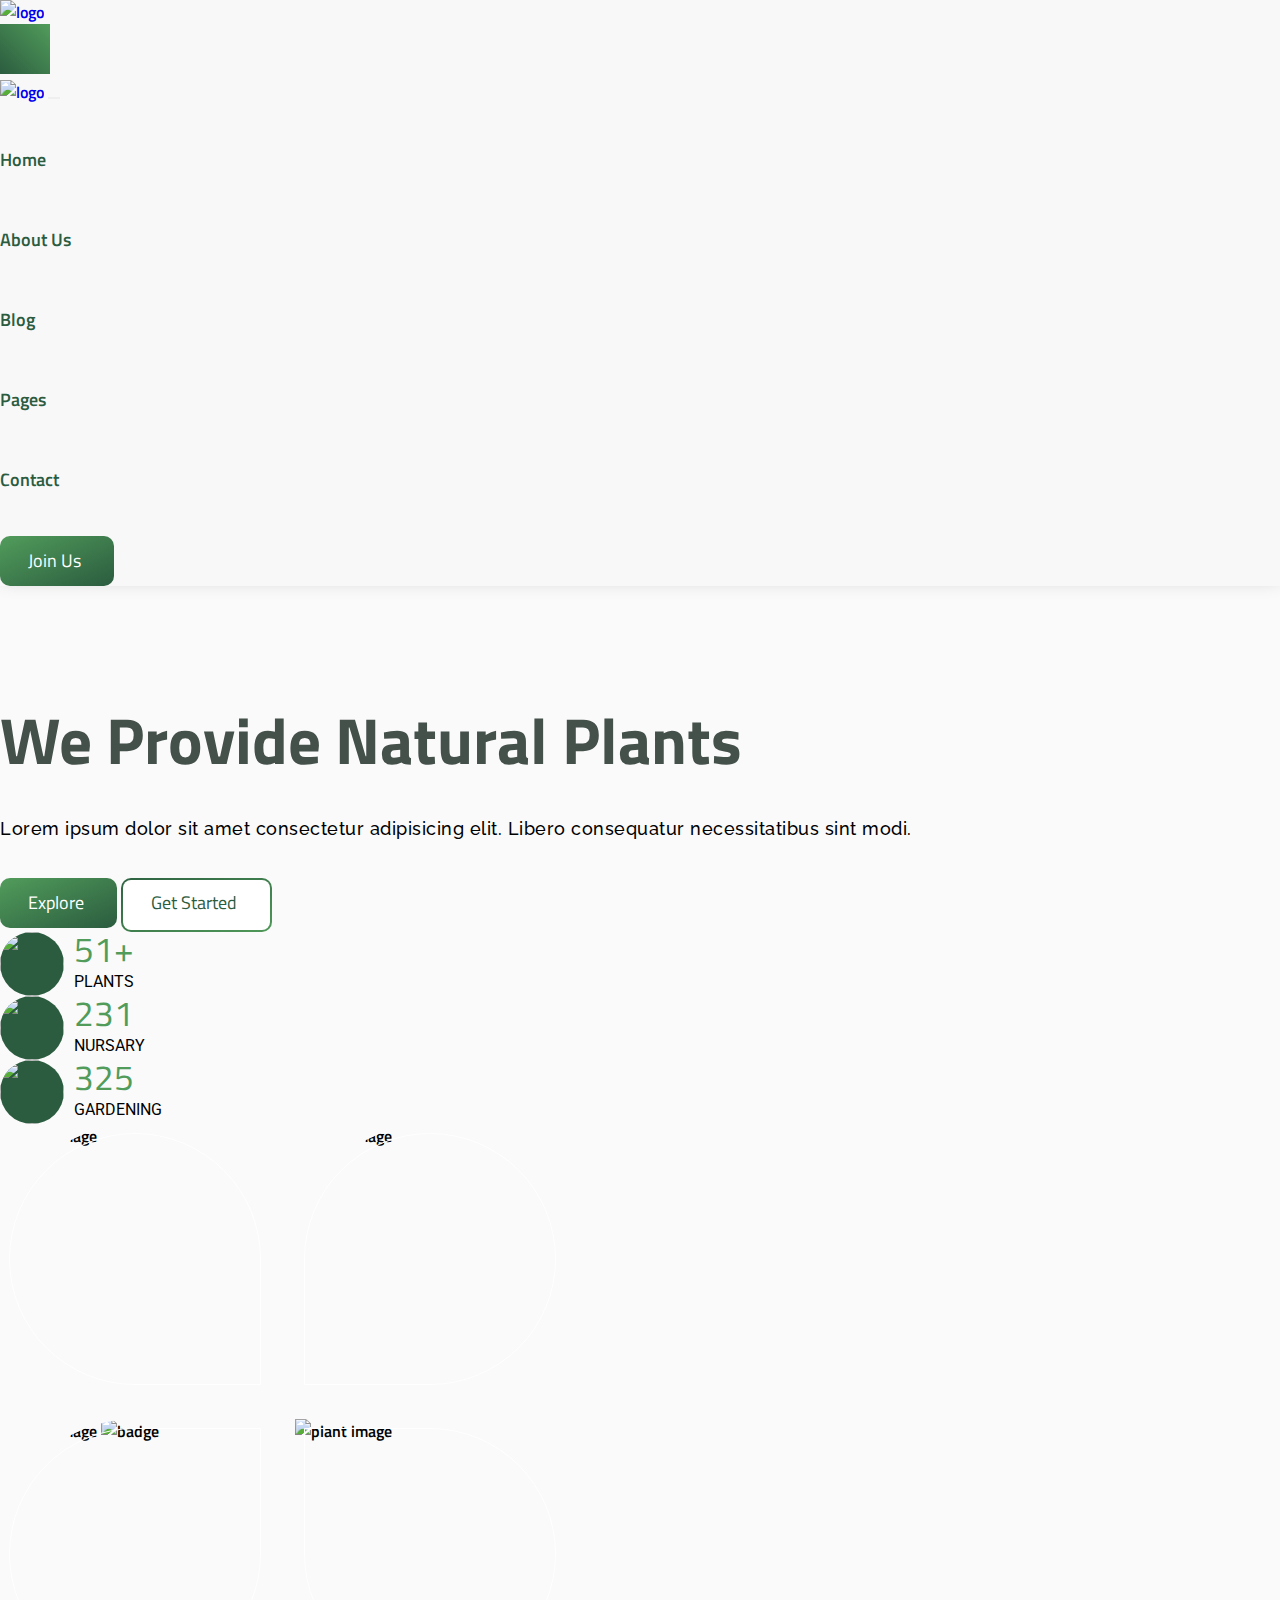
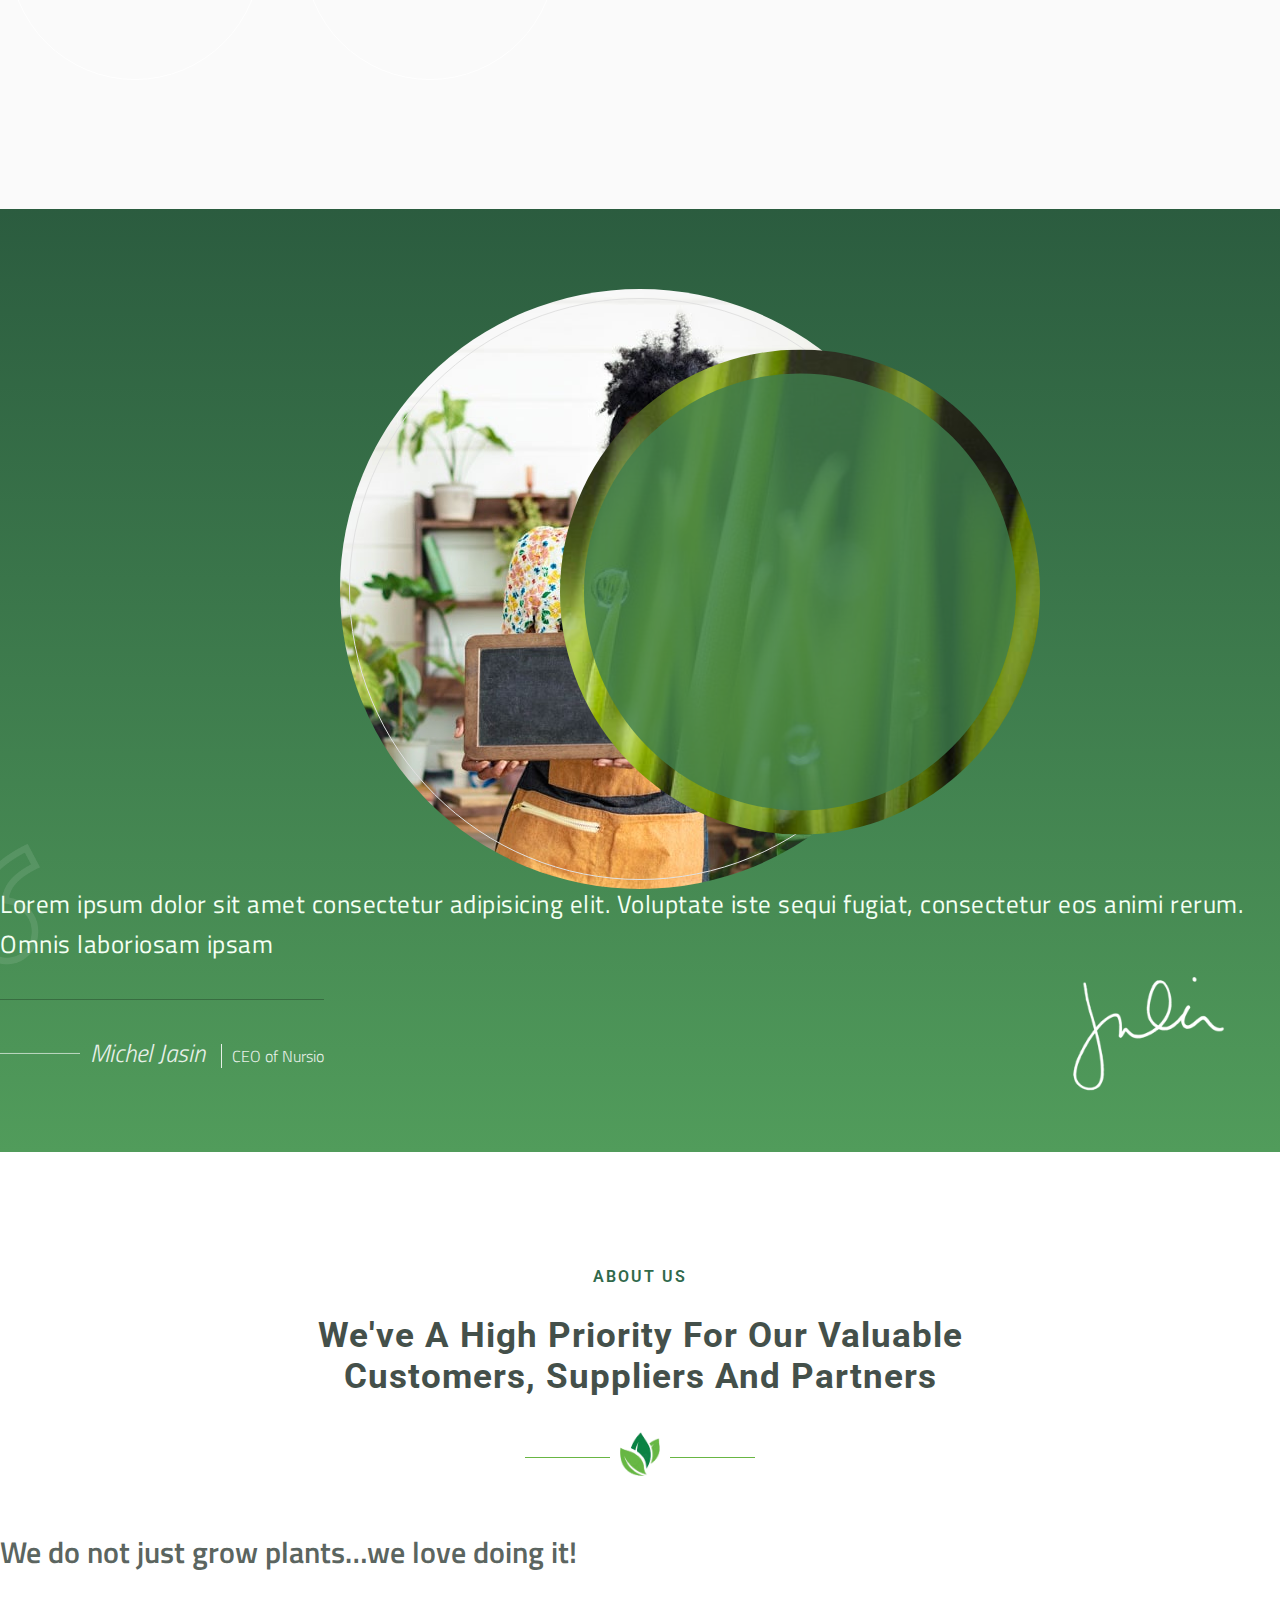
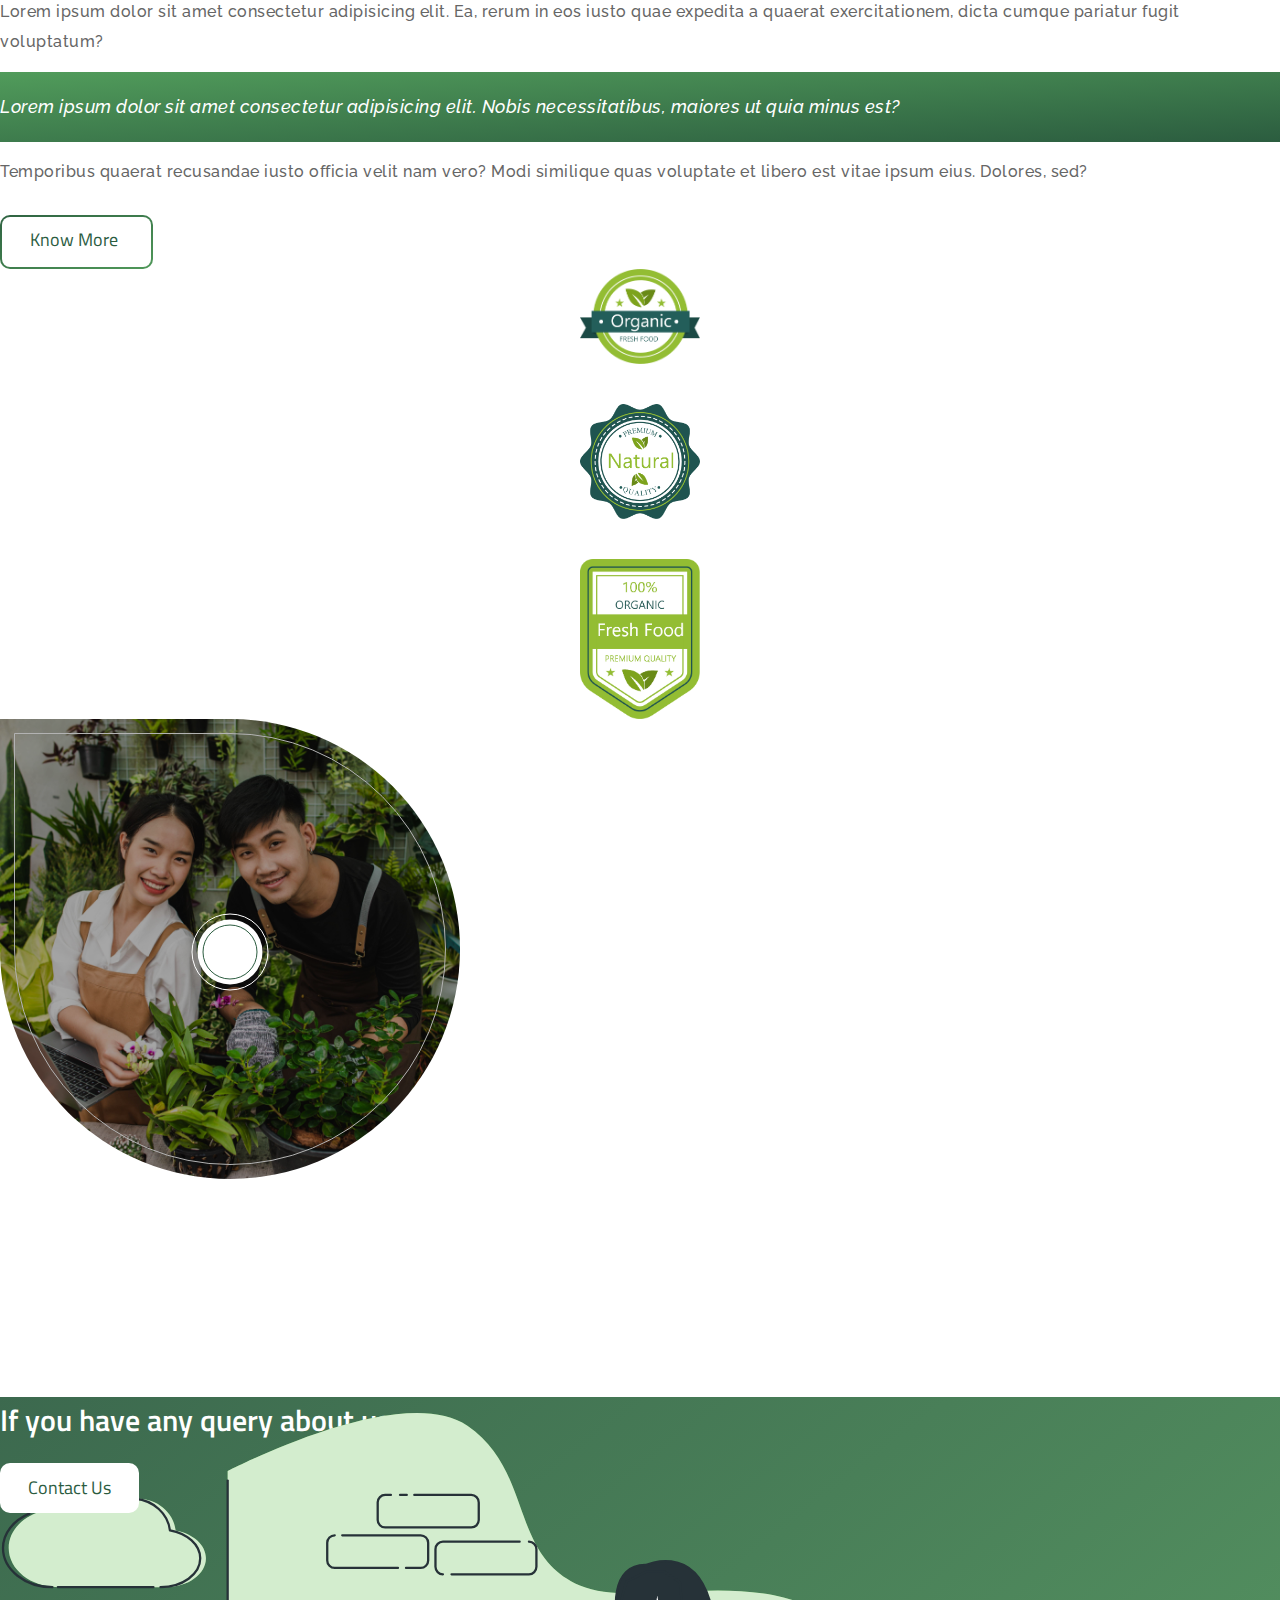
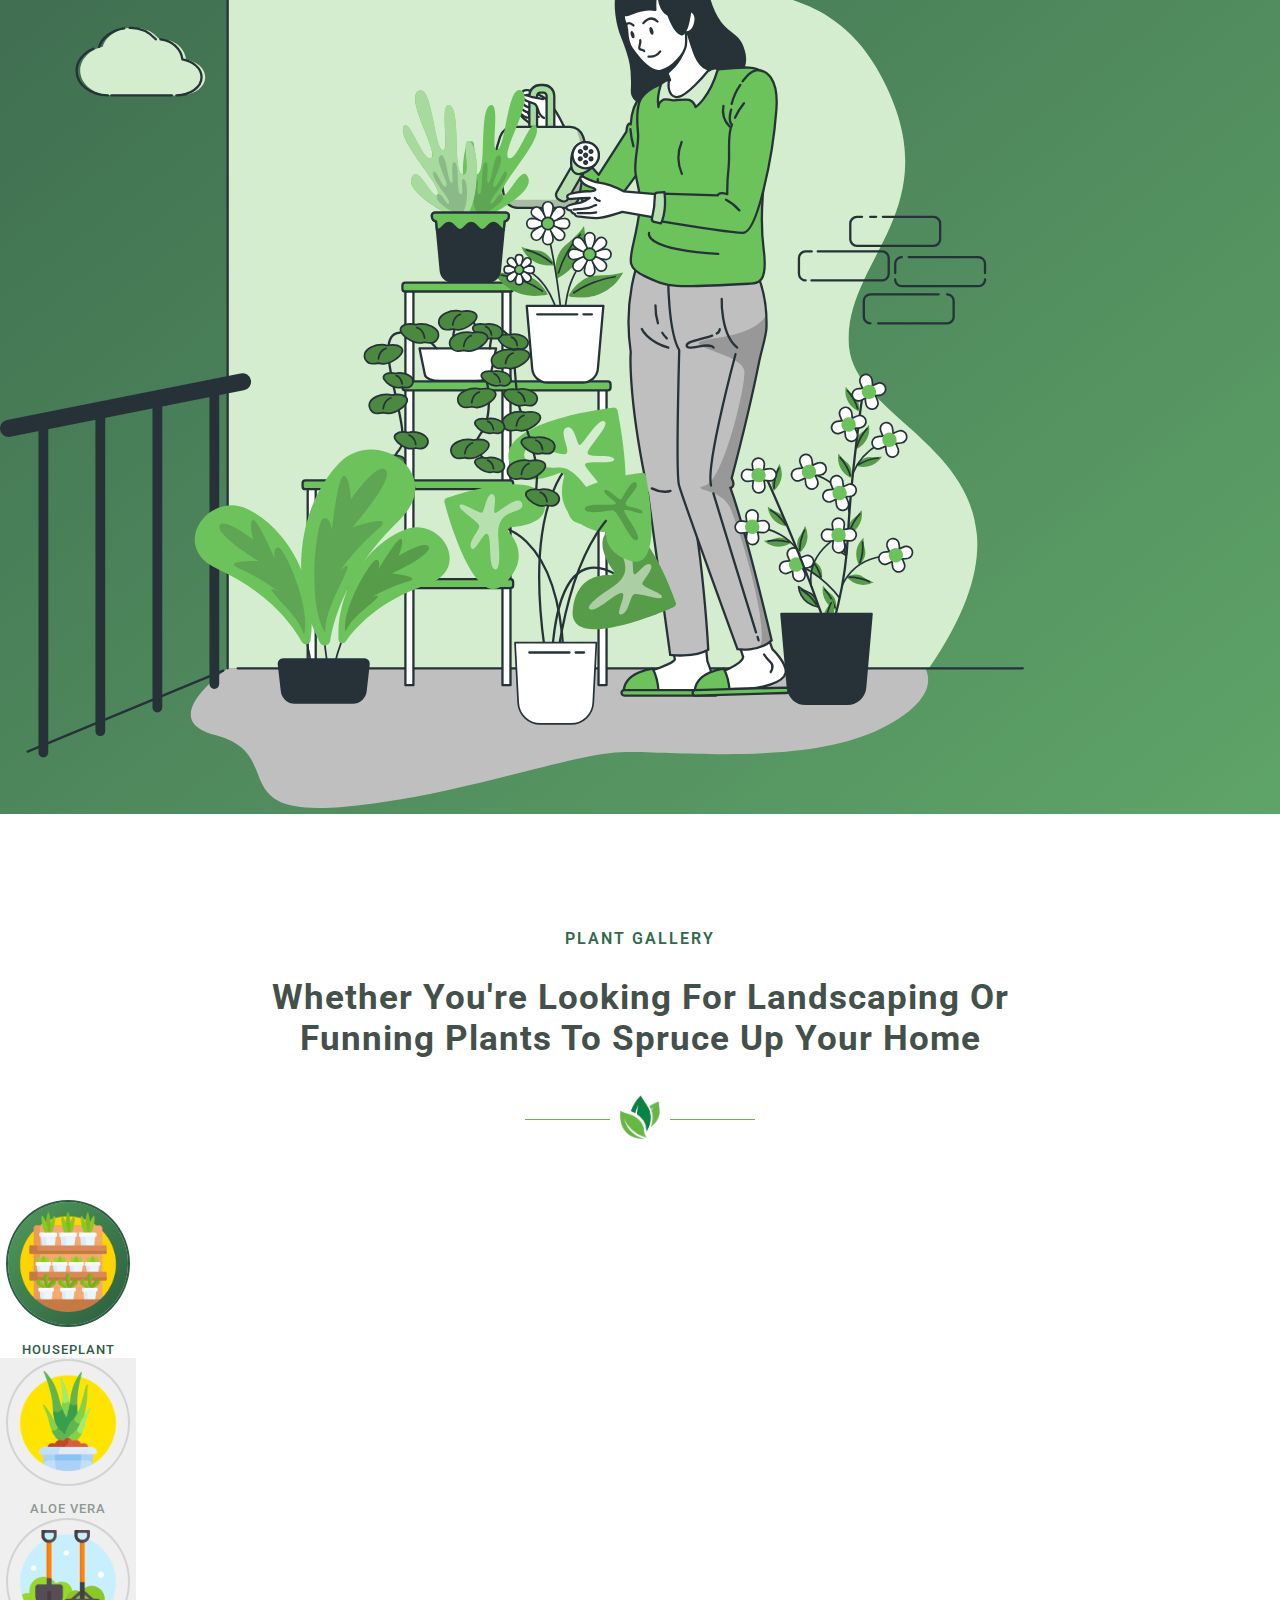
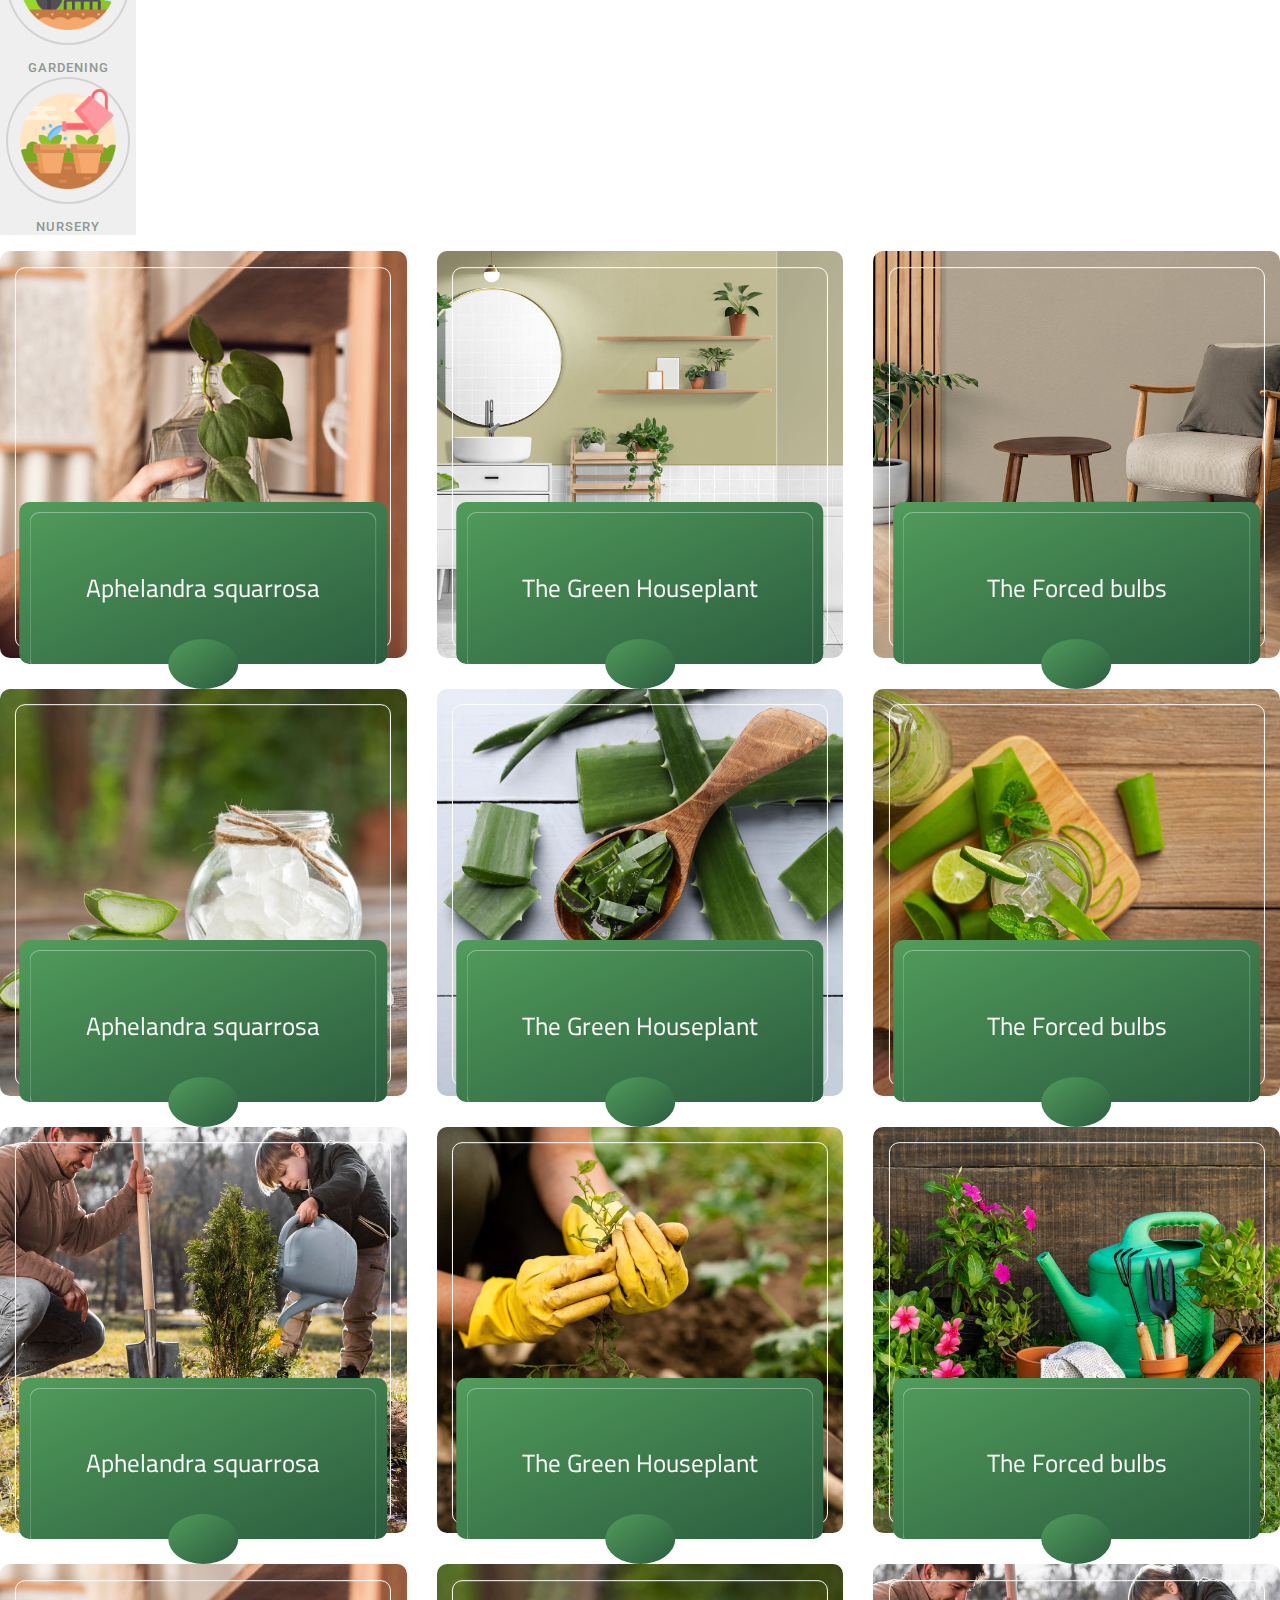
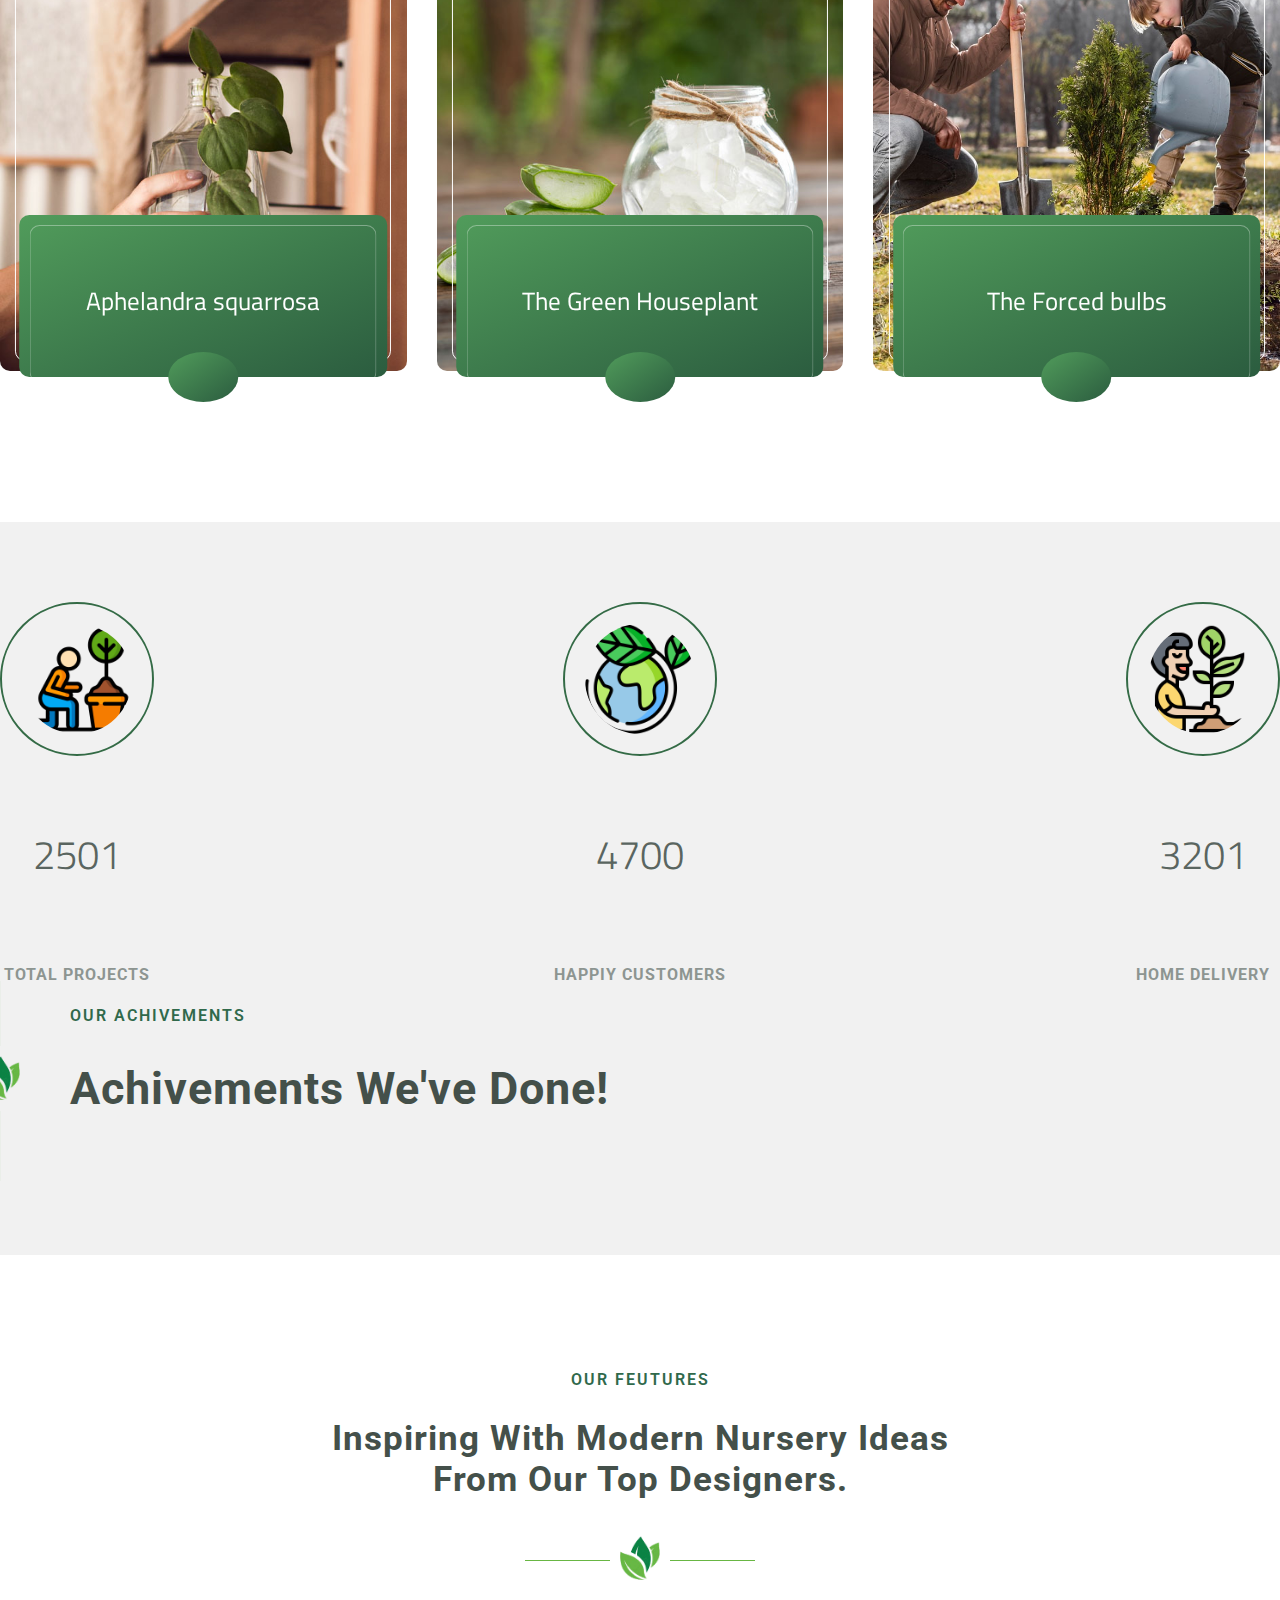
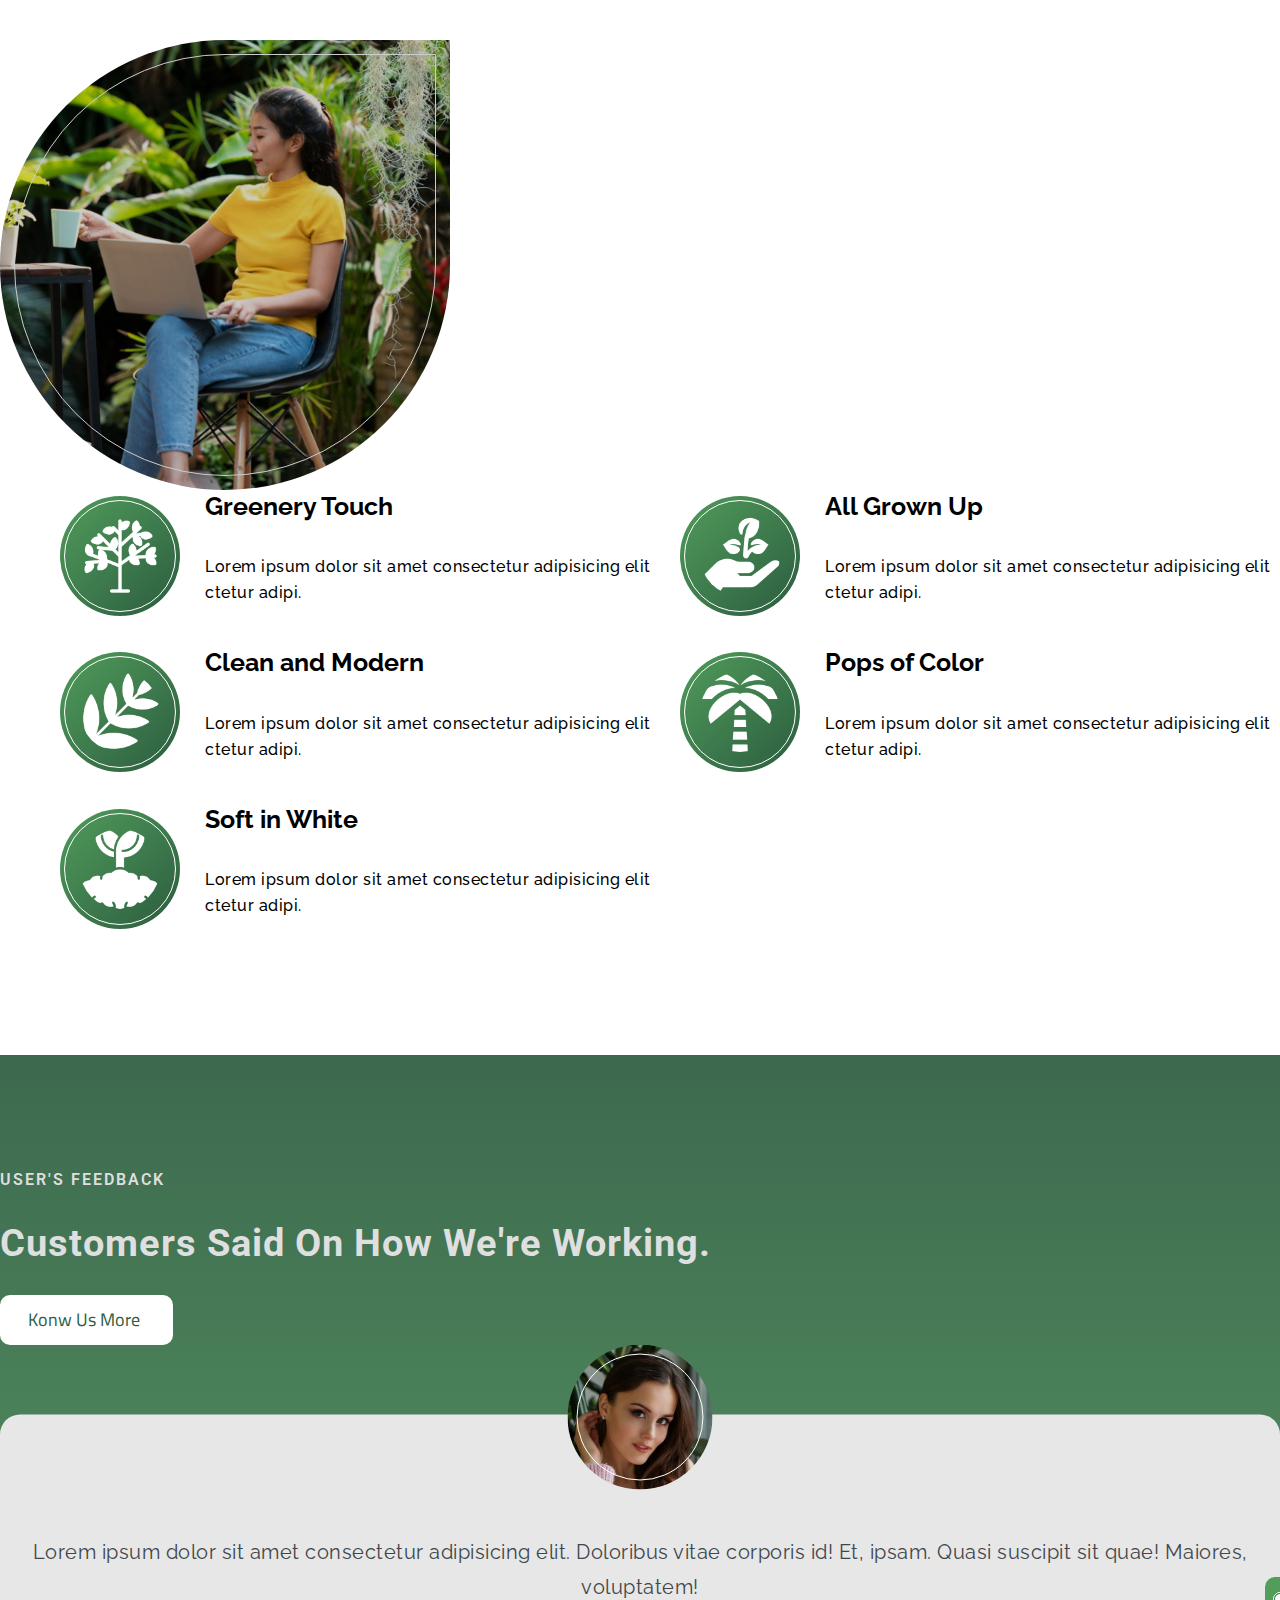
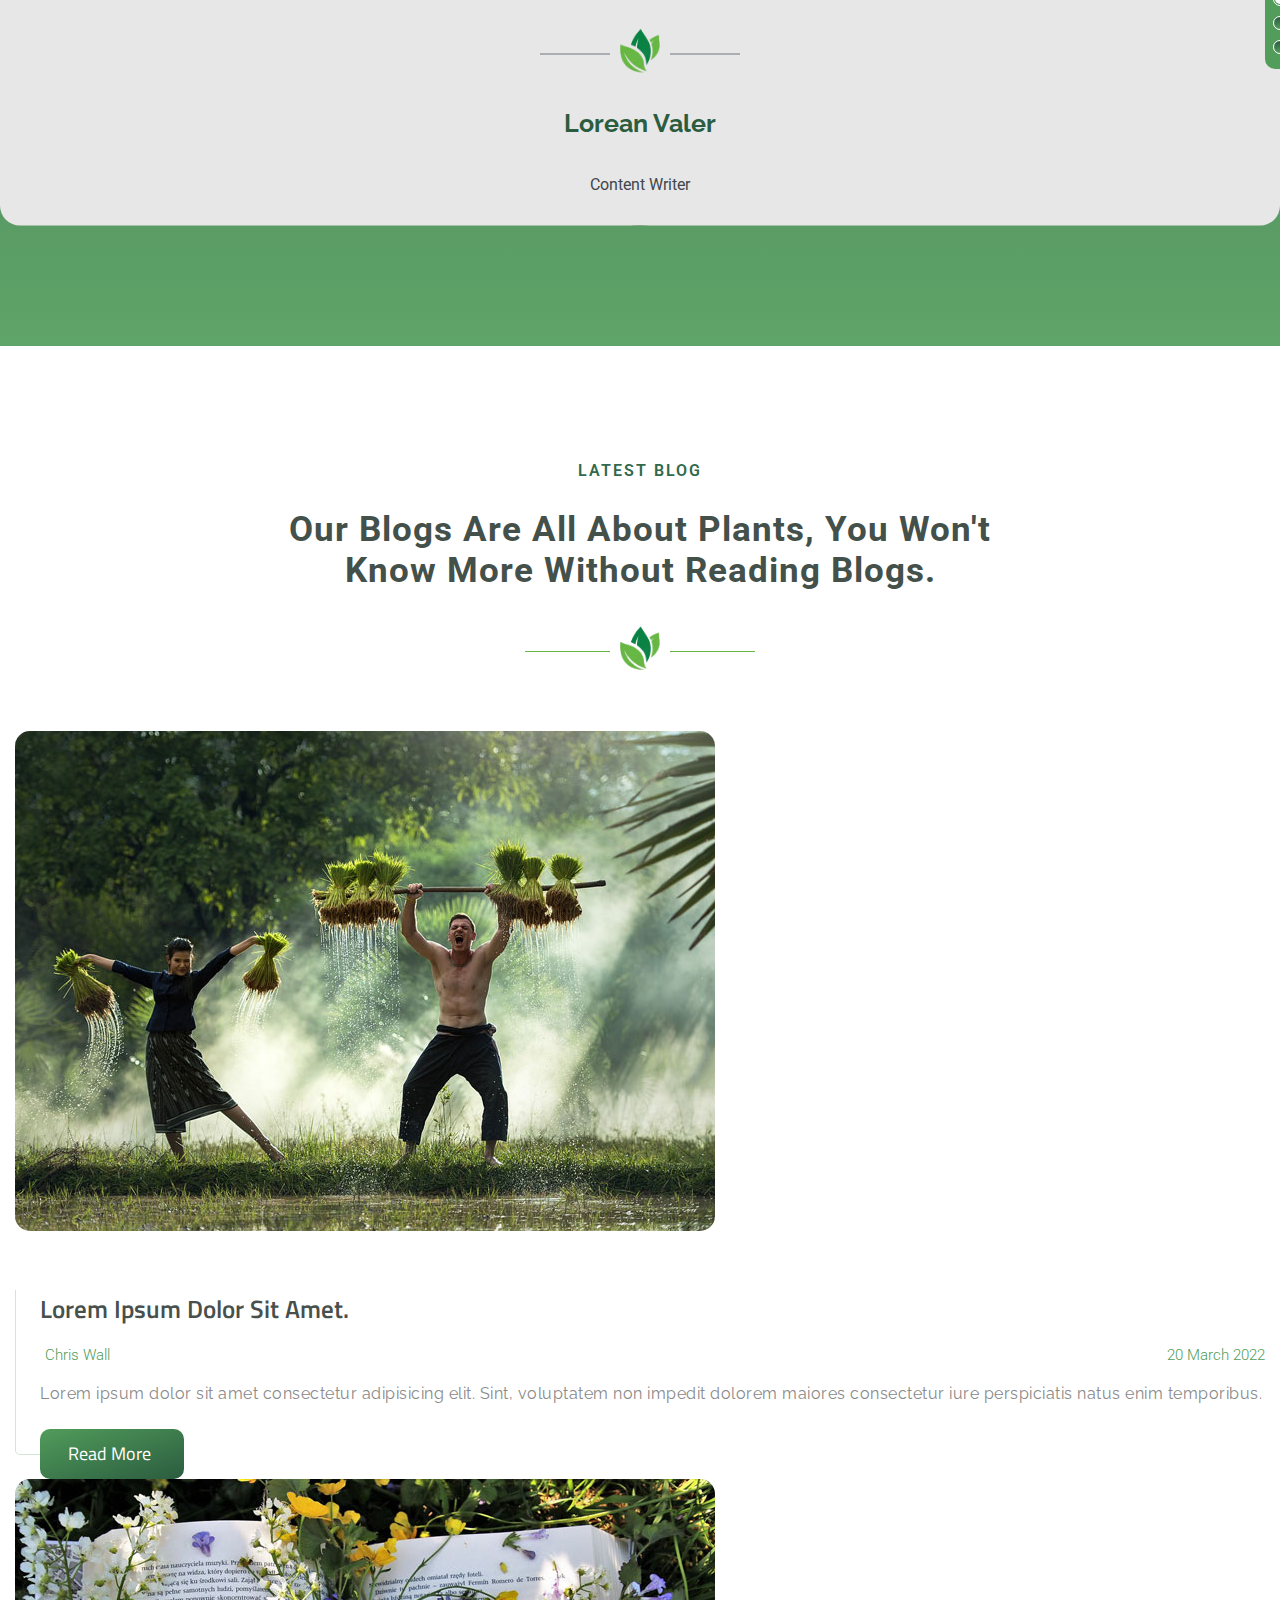
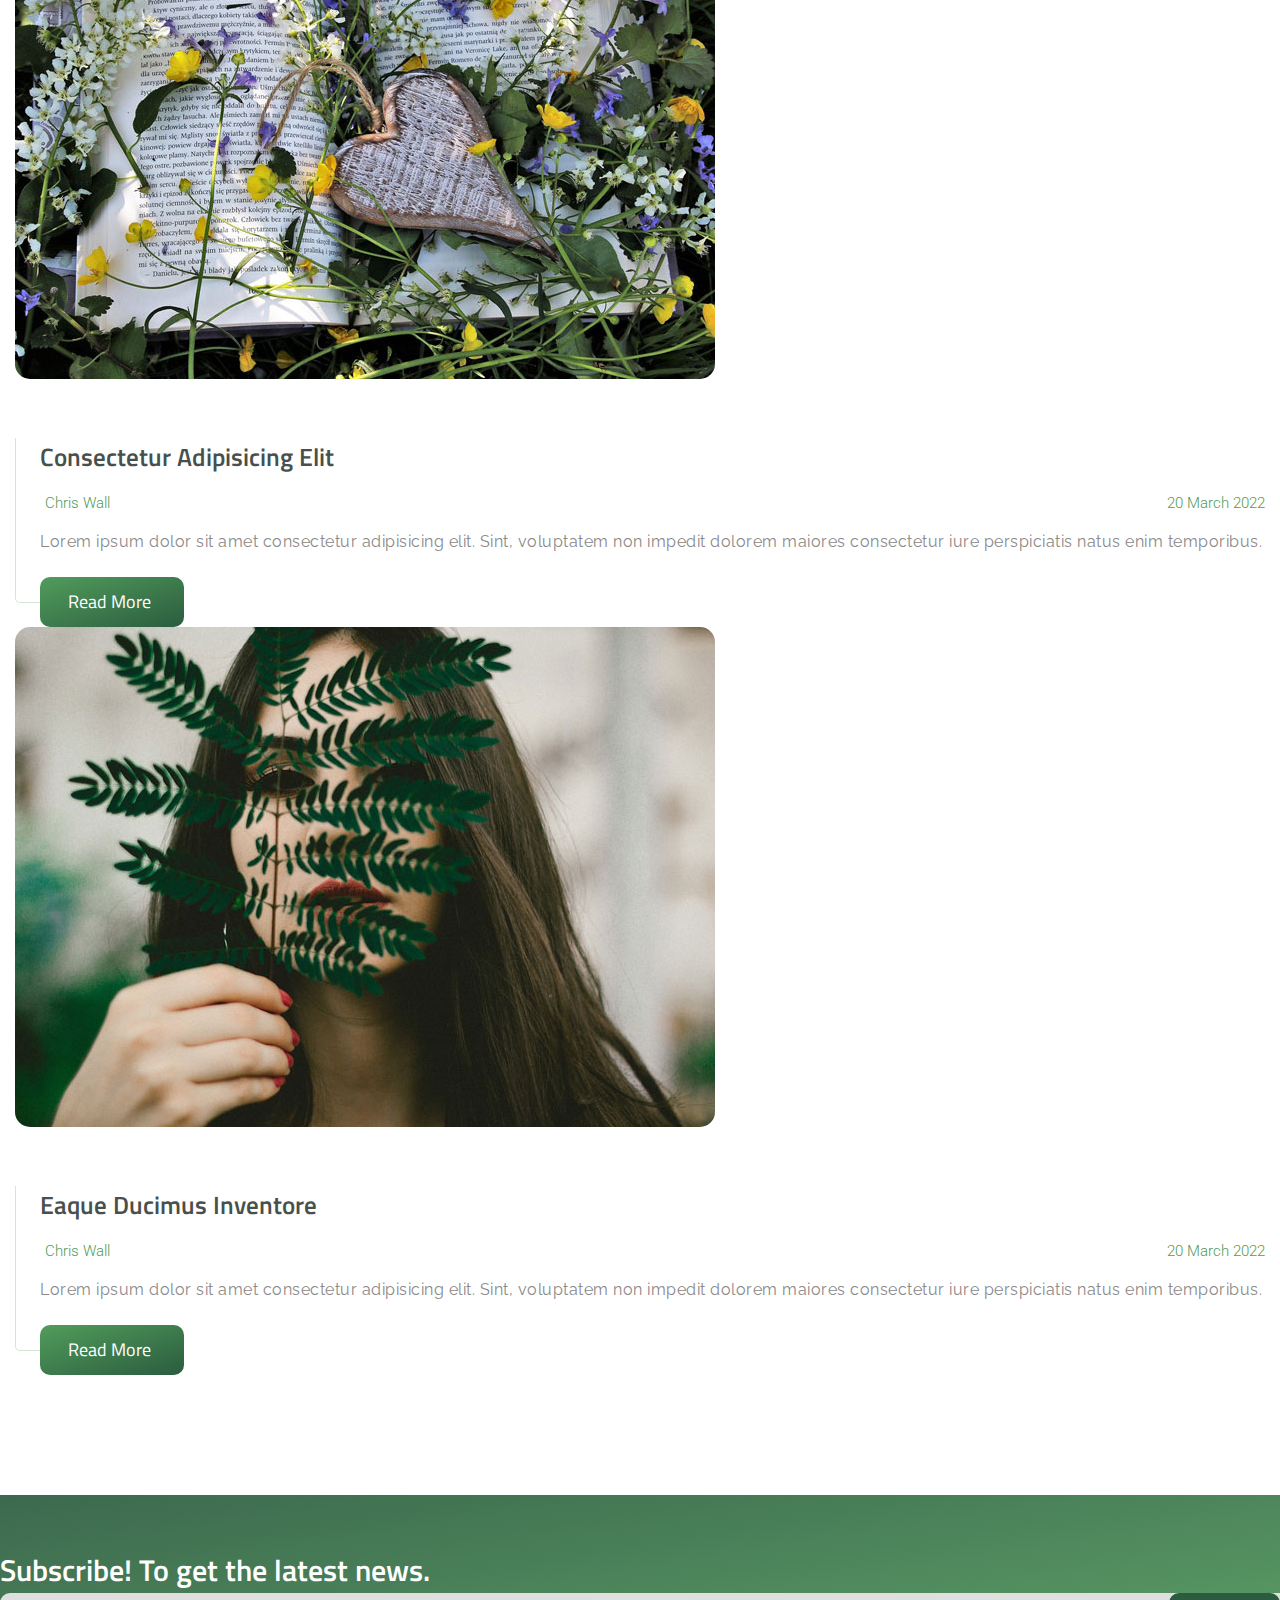
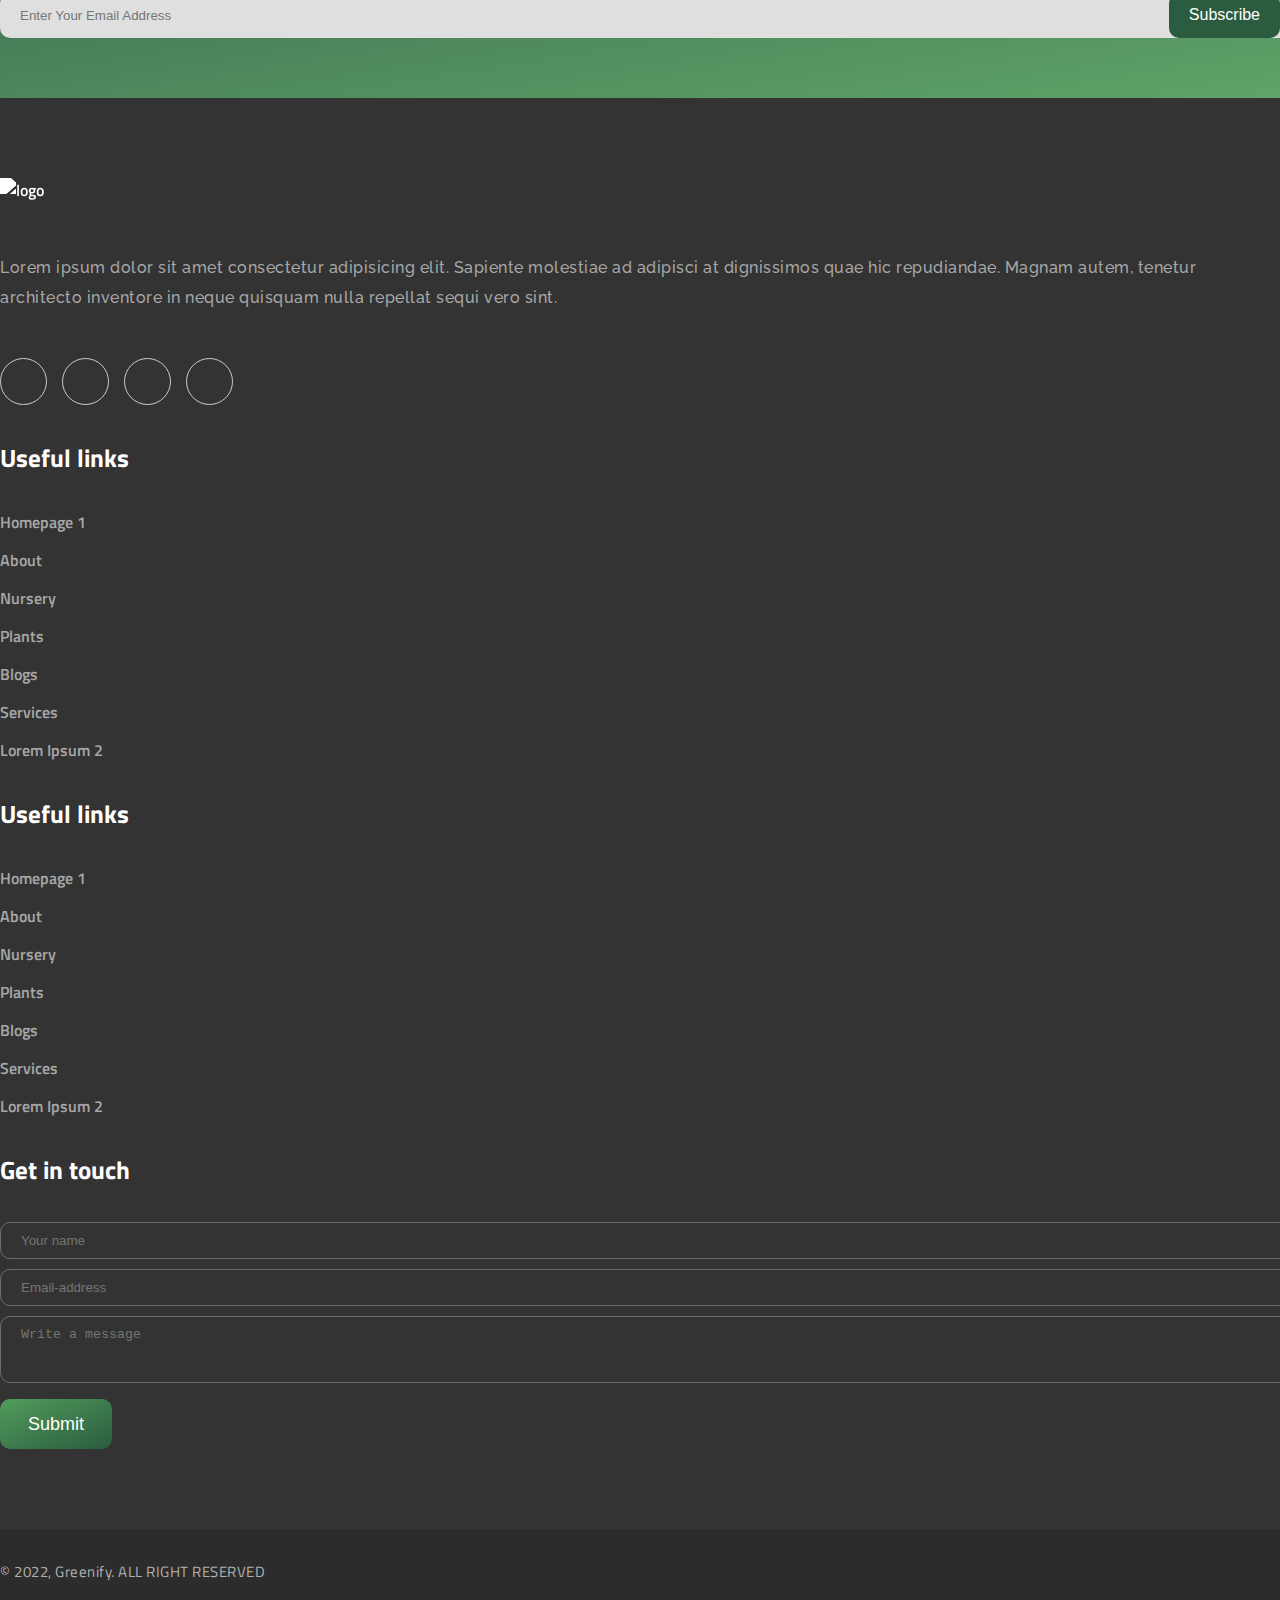
==== commit ffc176cc: "urgent-commit" ====
--- a/index.html
+++ b/index.html
@@ -5,10 +5,10 @@
     <meta charset="UTF-8">
     <meta http-equiv="X-UA-Compatible" content="IE=edge">
     <meta name="viewport" content="width=device-width, initial-scale=1.0">
-    <title>Gachpala</title>
-
-    <!-- MEAN=MENU CSS -->
-    <link rel="stylesheet" href="assets/vendor/mean-menu/mean-menu.min.css">
+
+    <title>Greenify - Natural Plants Supplier HTML Template</title>
+
+    <link rel="shortcut icon" href="assets/img/favicon.ico" type="image/x-icon">
 
     <!-- BOOTSTRAP CSS -->
     <link rel="stylesheet" href="assets/vendor/bootstrap/bootstrap.min.css">
@@ -18,12 +18,16 @@
 
     <!-- TINY SLIDER CSS -->
     <link rel="stylesheet" href="assets/vendor/tiny-slider/tiny-slider.css">
+
+    <!-- ODO-METER CSS -->
+    <link rel="stylesheet" href="assets/vendor/odo-meter/odometer-theme-default.css">
 
     <!-- CUSTOM CSS -->
     <link rel="stylesheet" href="assets/css/style.css">
 </head>
 
 <body>
+    <!-- --------------- HEADER SECTION STARTS --------------- -->
     <header>
         <div class="container">
             <div class="row align-items-center">
@@ -32,13 +36,15 @@
                     <div class="row align-items-center">
                         <div class="col-lg-12 col-9">
                             <div class="logo-container">
-                                <img src="assets/img/logo.png" alt="logo" class="logo">
+                                <a href="index.html">
+                                    <img src="assets/img/logo.png" alt="logo" class="logo">
+                                </a>
                             </div>
                         </div>
 
                         <div class="col-3 d-lg-none text-end">
                             <button class="btn btn-hamburger" type="button" data-bs-toggle="offcanvas" data-bs-target="#nav-menu" aria-controls="nav-menu">
-                                <i class="fa-thin fa-bars-sort"></i>
+                                <i class="fa-light fa-bars-sort"></i>
                             </button>
                         </div>
                     </div>
@@ -49,7 +55,9 @@
                     <div class="navbar p-0 navbar-expand-lg">
                         <div class="offcanvas offcanvas-start" tabindex="-1" id="nav-menu" aria-labelledby="nav-menuLabel">
                             <div class="offcanvas-header">
-                                <img class="offcanvas-title logo" id="nav-menuLabel" src="assets/img/logo.png" alt="logo">
+                                <a href="index.html" class="offcanvas-title ">
+                                    <img class="logo" id="nav-menuLabel" src="assets/img/logo.png" alt="logo">
+                                </a>
                                 <button type="button" class="btn-close" data-bs-dismiss="offcanvas" aria-label="Close"></button>
                             </div>
                             <div class="offcanvas-body align-items-center">
@@ -93,7 +101,7 @@
                                 </ul>
 
 
-                                <a href="#" class="btn-custom-1">Join Us <i class="fa-thin fa-comment"></i></a>
+                                <a href="registar.html" class="btn-custom-1">Join Us <i class="fa-light fa-comment"></i></a>
                             </div>
                         </div>
                     </div>
@@ -102,6 +110,7 @@
             </div>
         </div>
     </header>
+    <!-- --------------- HEADER SECTION ENDS --------------- -->
 
     <main>
         <!-- --------------- HERO SECTION STARTS --------------- -->
@@ -117,8 +126,8 @@
                                 </p>
 
                                 <div class="hero-btns d-flex align-items-center">
-                                    <a href="#" class="btn-custom-1">Explore <i class="fa-thin fa-arrow-right-long"></i></a>
-                                    <a href="#" class="btn-custom-2">get started <i class="fa-thin fa-arrow-right-long"></i></a>
+                                    <a href="log-in.html" class="btn-custom-1">Explore <i class="fa-light fa-arrow-right-long"></i></a>
+                                    <a href="registar.html" class="btn-custom-2">get started <i class="fa-light fa-arrow-right-long"></i></a>
                                 </div>
                             </div>
 
@@ -152,17 +161,17 @@
                     <div class="col-xxl-5 col-lg-6">
                         <div class="hero-img-container">
                             <div class="hero-img hero-img--1">
-                                <img src="assets/img/hero/img1.jpg" alt="">
+                                <img src="assets/img/hero/img1.jpg" alt="plant image">
                             </div>
                             <div class="hero-img hero-img--2">
-                                <img src="assets/img/hero/img2.jpg" alt="">
+                                <img src="assets/img/hero/img2.jpg" alt="plant image">
                             </div>
                             <div class="hero-img hero-img--3 position-relative">
-                                <img src="assets/img/hero/img3.jpg" alt="">
-                                <img class="position-absolute hero-badge" src="assets/img/hero/badge.png" alt="">
+                                <img src="assets/img/hero/img3.jpg" alt="plant image">
+                                <img class="position-absolute hero-badge" src="assets/img/hero/badge.png" alt="badge">
                             </div>
                             <div class="hero-img hero-img--4">
-                                <img src="assets/img/hero/img4.jpg" alt="">
+                                <img src="assets/img/hero/img4.jpg" alt="plant image">
                             </div>
                         </div>
                     </div>
@@ -175,21 +184,25 @@
         <!-- --------------- QUOTE SECTION STARTS --------------- -->
         <section id="quote-section">
             <div class="container">
-                <div class="row justify-content-between">
+                <div class="row align-items-center justify-content-between">
                     <div class="col-lg-3 position-relative">
-                        <div class="quote-section__img">
-                            <img src="assets/img/quote/quote-img.jpg" alt="">
-                        </div>
-                        <div class="quote-section__vid">
-                            <img src="assets/img/quote/quote-vid.jpg" alt="">
-                            <button class="quote-section__btn"><i class="fa-thin fa-play-circle"></i></button>
+                        <div class="quote-section__vid-btn">
+                            <img src="assets/img/quote/quote-img.jpg" alt="girl smiling" class="quote-section__img">
+                            <div class="quote-section__vid">
+                                <img src="assets/img/quote/quote-vid.jpg" alt="grass">
+                                <a class="quote-section__btn" data-fslightbox="first-lightbox" href="https://www.youtube.com/watch?v=p3St51F4kE8">
+                                    <i class="fa-light fa-play-circle"></i>
+                                </a>
+                            </div>
                         </div>
                     </div>
 
                     <div class="col-lg-7">
                         <div class="quote-section__txt">
-                            <p>Lorem ipsum dolor sit amet consectetur adipisicing elit. Voluptate iste sequi fugiat, consectetur eos animi rerum. Omnis laboriosam ipsam</p>
+                            <p>Lorem ipsum dolor sit amet consectetur adipisicing elit. Voluptate iste sequi fugiat, consectetur eos animi rerum. Omnis laboriosam ipsam
+                            </p>
                             <h5>Michel Jasin <small>CEO of Nursio</small></h5>
+                            <img src="assets/img/quote/signature.png" alt="signature">
                         </div>
                     </div>
                 </div>
@@ -206,28 +219,30 @@
                     <h2 class="section-title">We've a high priority for our valuable <br> customers, suppliers and partners</h2>
                 </div>
 
-                <div class="row">
-                    <div class="col-lg-5">
+                <div class="row justify-content-between align-items-center">
+                    <div class="col-xl-5 col-lg-6 col-md-8">
                         <div class="about-section__left-content">
                             <h3>We do not just grow plants…we love doing it!</h3>
-                            <p>Lorem ipsum dolor sit amet consectetur adipisicing elit. Ea, rerum in eos iusto quae expedita a quaerat exercitationem, dicta cumque pariatur fugit voluptatum? <span class="highlighted-txt">Lorem ipsum dolor sit amet consectetur adipisicing elit. Nobis necessitatibus, maiores ut quia minus est?</span> Temporibus quaerat recusandae iusto officia velit nam vero? Modi similique quas voluptate et libero est vitae ipsum eius. Dolores, sed? Impedit debitis laborum quis deleniti explicabo. Neque?</p>
-
-                            <a href="#" class="btn-custom-2">know more <i class="fa-thin fa-arrow-right-long"></i></a>
-                        </div>
-                    </div>
-
-                    <div class="col-lg-3">
+                            <p>Lorem ipsum dolor sit amet consectetur adipisicing elit. Ea, rerum in eos iusto quae expedita a quaerat exercitationem, dicta cumque pariatur fugit voluptatum? <span class="highlighted-txt">Lorem ipsum dolor sit amet consectetur adipisicing elit. Nobis necessitatibus, maiores ut quia minus est?</span> Temporibus quaerat recusandae iusto officia velit nam vero? Modi similique quas voluptate et libero est vitae ipsum eius. Dolores, sed?</p>
+
+                            <a href="about.html" class="btn-custom-2">know more <i class="fa-light fa-arrow-right-long"></i></a>
+                        </div>
+                    </div>
+
+                    <div class="col-xl-3 col-lg-12 col-md-3 order-2 order-lg-3 order-xl-2">
                         <div class="about-section__badge-container">
-                            <img src="assets/img/badges/badge-1.png" alt="">
-                            <img src="assets/img/badges/badge-2.png" alt="">
-                            <img src="assets/img/badges/badge-3.png" alt="">
-                        </div>
-                    </div>
-
-                    <div class="col-lg-4">
+                            <img src="assets/img/badges/badge-1.png" alt="badge">
+                            <img src="assets/img/badges/badge-2.png" alt="badge">
+                            <img src="assets/img/badges/badge-3.png" alt="badge">
+                        </div>
+                    </div>
+
+                    <div class="col-xl-4 col-lg-5 order-3 order-lg-2 order-xl-3">
                         <div class="about-section__video">
-                            <img src="assets/img/about/about-img.jpg" alt="">
-                            <a class="about-section__video-popup-btn" href="#"><i class="fa-solid fa-play"></i></a>
+                            <img src="assets/img/about/about-img.jpg" alt="about image">
+                            <a class="about-section__video-popup-btn" data-fslightbox="second-lightbox" href="https://www.youtube.com/watch?v=p3St51F4kE8">
+                                <i class="fa-solid fa-play"></i>
+                            </a>
                         </div>
                     </div>
                 </div>
@@ -240,12 +255,14 @@
         <section id="cta-section" class="bg-defaults">
             <div class="container">
                 <div class="row align-items-center">
-                    <div class="col-lg-8">
+                    <div class="col-md-6">
                         <h3 class="cta-title">If you have any query about us.</h3>
-                    </div>
-
-                    <div class="col-lg-4 text-end">
                         <a href="contact.html" class="btn-custom-1">contact us</a>
+                    </div>
+                    <div class="col-md-6">
+                        <div class="cta-img">
+                            <img src="assets/img/bg/Blooming-bro.svg" alt="gardening vector" class="cta-section__img">
+                        </div>
                     </div>
                 </div>
             </div>
@@ -267,7 +284,7 @@
                             <li class="nav-item" role="presentation">
                                 <button class="nav-link active" id="pills-houseplant-tab" data-bs-toggle="pill" data-bs-target="#pills-houseplant" type="button" role="tab" aria-controls="pills-houseplant" aria-selected="true">
                                     <span class="nav-link__img-container">
-                                        <img src="assets/img/gallery/urban-garden.png" alt="">
+                                        <img src="assets/img/gallery/urban-garden.png" alt="garden">
                                     </span>
                                     houseplant
                                 </button>
@@ -275,7 +292,7 @@
                             <li class="nav-item" role="presentation">
                                 <button class="nav-link" id="pills-aloe-vera-tab" data-bs-toggle="pill" data-bs-target="#pills-aloe-vera" type="button" role="tab" aria-controls="pills-aloe-vera" aria-selected="false">
                                     <span class="nav-link__img-container">
-                                        <img src="assets/img/gallery/aloe-vera.png" alt="">
+                                        <img src="assets/img/gallery/aloe-vera.png" alt="aloe vera">
                                     </span>
                                     aloe vera
                                 </button>
@@ -283,7 +300,7 @@
                             <li class="nav-item" role="presentation">
                                 <button class="nav-link" id="pills-gardening-tab" data-bs-toggle="pill" data-bs-target="#pills-gardening" type="button" role="tab" aria-controls="pills-gardening" aria-selected="false">
                                     <span class="nav-link__img-container">
-                                        <img src="assets/img/gallery/gardening.png" alt="">
+                                        <img src="assets/img/gallery/gardening.png" alt="gardening">
                                     </span>
                                     gardening
                                 </button>
@@ -291,7 +308,7 @@
                             <li class="nav-item" role="presentation">
                                 <button class="nav-link" id="pills-nursery-tab" data-bs-toggle="pill" data-bs-target="#pills-nursery" type="button" role="tab" aria-controls="pills-nursery" aria-selected="false">
                                     <span class="nav-link__img-container">
-                                        <img src="assets/img/gallery/watering-plants.png" alt="">
+                                        <img src="assets/img/gallery/watering-plants.png" alt="watering plants">
                                     </span>
                                     nursery
                                 </button>
@@ -303,7 +320,7 @@
                                 <div class="houseplant-slider">
                                     <div>
                                         <div class="single-gallery-item">
-                                            <img src="assets/img/gallery/img1.jpg" alt="" class="single-gallery-item__img">
+                                            <img src="assets/img/gallery/img1.jpg" alt="gallery image" class="single-gallery-item__img">
                                             <div class="single-gallery-item__txt">
                                                 <h5 class="single-gallery-item__title">Aphelandra squarrosa</h5>
                                                 <p>Lorem ipsum dolor sit amet consectetur adipisicing elit. Adipisci neque dignissimos error voluptas explicabo?</p>
@@ -314,7 +331,7 @@
 
                                     <div>
                                         <div class="single-gallery-item">
-                                            <img src="assets/img/gallery/img2.jpg" alt="" class="single-gallery-item__img">
+                                            <img src="assets/img/gallery/img2.jpg" alt="gallery image" class="single-gallery-item__img">
                                             <div class="single-gallery-item__txt">
                                                 <h5 class="single-gallery-item__title">The Green Houseplant</h5>
                                                 <p>Lorem ipsum dolor sit amet consectetur adipisicing elit. Adipisci neque dignissimos error voluptas explicabo?</p>
@@ -325,7 +342,7 @@
 
                                     <div>
                                         <div class="single-gallery-item">
-                                            <img src="assets/img/gallery/img3.jpg" alt="" class="single-gallery-item__img">
+                                            <img src="assets/img/gallery/img3.jpg" alt="gallery image" allery image" class="single-gallery-item__img">
                                             <div class="single-gallery-item__txt">
                                                 <h5 class="single-gallery-item__title">The Forced bulbs</h5>
                                                 <p>Lorem ipsum dolor sit amet consectetur adipisicing elit. Adipisci neque dignissimos error voluptas explicabo?</p>
@@ -336,7 +353,7 @@
 
                                     <div>
                                         <div class="single-gallery-item">
-                                            <img src="assets/img/gallery/img2.jpg" alt="" class="single-gallery-item__img">
+                                            <img src="assets/img/gallery/img2.jpg" alt="gallery image" class="single-gallery-item__img">
                                             <div class="single-gallery-item__txt">
                                                 <h5 class="single-gallery-item__title">Aphelandra squarrosa</h5>
                                                 <p>Lorem ipsum dolor sit amet consectetur adipisicing elit. Adipisci neque dignissimos error voluptas explicabo?</p>
@@ -351,7 +368,7 @@
                                 <div class="aloe-vera-slider">
                                     <div>
                                         <div class="single-gallery-item">
-                                            <img src="assets/img/gallery/img4.jpg" alt="" class="single-gallery-item__img">
+                                            <img src="assets/img/gallery/img4.jpg" alt="gallery image" class="single-gallery-item__img">
                                             <div class="single-gallery-item__txt">
                                                 <h5 class="single-gallery-item__title">Aphelandra squarrosa</h5>
                                                 <p>Lorem ipsum dolor sit amet consectetur adipisicing elit. Adipisci neque dignissimos error voluptas explicabo?</p>
@@ -362,7 +379,7 @@
 
                                     <div>
                                         <div class="single-gallery-item">
-                                            <img src="assets/img/gallery/img5.jpg" alt="" class="single-gallery-item__img">
+                                            <img src="assets/img/gallery/img5.jpg" alt="gallery image" class="single-gallery-item__img">
                                             <div class="single-gallery-item__txt">
                                                 <h5 class="single-gallery-item__title">The Green Houseplant</h5>
                                                 <p>Lorem ipsum dolor sit amet consectetur adipisicing elit. Adipisci neque dignissimos error voluptas explicabo?</p>
@@ -373,7 +390,7 @@
 
                                     <div>
                                         <div class="single-gallery-item">
-                                            <img src="assets/img/gallery/img6.jpg" alt="" class="single-gallery-item__img">
+                                            <img src="assets/img/gallery/img6.jpg" alt="gallery image" class="single-gallery-item__img">
                                             <div class="single-gallery-item__txt">
                                                 <h5 class="single-gallery-item__title">The Forced bulbs</h5>
                                                 <p>Lorem ipsum dolor sit amet consectetur adipisicing elit. Adipisci neque dignissimos error voluptas explicabo?</p>
@@ -384,7 +401,7 @@
 
                                     <div>
                                         <div class="single-gallery-item">
-                                            <img src="assets/img/gallery/img5.jpg" alt="" class="single-gallery-item__img">
+                                            <img src="assets/img/gallery/img5.jpg" alt="gallery image" class="single-gallery-item__img">
                                             <div class="single-gallery-item__txt">
                                                 <h5 class="single-gallery-item__title">Aphelandra squarrosa</h5>
                                                 <p>Lorem ipsum dolor sit amet consectetur adipisicing elit. Adipisci neque dignissimos error voluptas explicabo?</p>
@@ -399,7 +416,7 @@
                                 <div class="gardening-slider">
                                     <div>
                                         <div class="single-gallery-item">
-                                            <img src="assets/img/gallery/img7.jpg" alt="" class="single-gallery-item__img">
+                                            <img src="assets/img/gallery/img7.jpg" alt="gallery image" class="single-gallery-item__img">
                                             <div class="single-gallery-item__txt">
                                                 <h5 class="single-gallery-item__title">Aphelandra squarrosa</h5>
                                                 <p>Lorem ipsum dolor sit amet consectetur adipisicing elit. Adipisci neque dignissimos error voluptas explicabo?</p>
@@ -410,7 +427,7 @@
 
                                     <div>
                                         <div class="single-gallery-item">
-                                            <img src="assets/img/gallery/img8.jpg" alt="" class="single-gallery-item__img">
+                                            <img src="assets/img/gallery/img8.jpg" alt="gallery image" class="single-gallery-item__img">
                                             <div class="single-gallery-item__txt">
                                                 <h5 class="single-gallery-item__title">The Green Houseplant</h5>
                                                 <p>Lorem ipsum dolor sit amet consectetur adipisicing elit. Adipisci neque dignissimos error voluptas explicabo?</p>
@@ -421,7 +438,7 @@
 
                                     <div>
                                         <div class="single-gallery-item">
-                                            <img src="assets/img/gallery/img9.jpg" alt="" class="single-gallery-item__img">
+                                            <img src="assets/img/gallery/img9.jpg" alt="gallery image" class="single-gallery-item__img">
                                             <div class="single-gallery-item__txt">
                                                 <h5 class="single-gallery-item__title">The Forced bulbs</h5>
                                                 <p>Lorem ipsum dolor sit amet consectetur adipisicing elit. Adipisci neque dignissimos error voluptas explicabo?</p>
@@ -432,7 +449,7 @@
 
                                     <div>
                                         <div class="single-gallery-item">
-                                            <img src="assets/img/gallery/img7.jpg" alt="" class="single-gallery-item__img">
+                                            <img src="assets/img/gallery/img7.jpg" alt="gallery image" class="single-gallery-item__img">
                                             <div class="single-gallery-item__txt">
                                                 <h5 class="single-gallery-item__title">Aphelandra squarrosa</h5>
                                                 <p>Lorem ipsum dolor sit amet consectetur adipisicing elit. Adipisci neque dignissimos error voluptas explicabo?</p>
@@ -447,7 +464,7 @@
                                 <div class="nursery-slider">
                                     <div>
                                         <div class="single-gallery-item">
-                                            <img src="assets/img/gallery/img1.jpg" alt="" class="single-gallery-item__img">
+                                            <img src="assets/img/gallery/img1.jpg" alt="gallery image" class="single-gallery-item__img">
                                             <div class="single-gallery-item__txt">
                                                 <h5 class="single-gallery-item__title">Aphelandra squarrosa</h5>
                                                 <p>Lorem ipsum dolor sit amet consectetur adipisicing elit. Adipisci neque dignissimos error voluptas explicabo?</p>
@@ -458,7 +475,7 @@
 
                                     <div>
                                         <div class="single-gallery-item">
-                                            <img src="assets/img/gallery/img4.jpg" alt="" class="single-gallery-item__img">
+                                            <img src="assets/img/gallery/img4.jpg" alt="gallery image" class="single-gallery-item__img">
                                             <div class="single-gallery-item__txt">
                                                 <h5 class="single-gallery-item__title">The Green Houseplant</h5>
                                                 <p>Lorem ipsum dolor sit amet consectetur adipisicing elit. Adipisci neque dignissimos error voluptas explicabo?</p>
@@ -469,7 +486,7 @@
 
                                     <div>
                                         <div class="single-gallery-item">
-                                            <img src="assets/img/gallery/img7.jpg" alt="" class="single-gallery-item__img">
+                                            <img src="assets/img/gallery/img7.jpg" alt="gallery image" class="single-gallery-item__img">
                                             <div class="single-gallery-item__txt">
                                                 <h5 class="single-gallery-item__title">The Forced bulbs</h5>
                                                 <p>Lorem ipsum dolor sit amet consectetur adipisicing elit. Adipisci neque dignissimos error voluptas explicabo?</p>
@@ -480,7 +497,7 @@
 
                                     <div>
                                         <div class="single-gallery-item">
-                                            <img src="assets/img/gallery/img1.jpg" alt="" class="single-gallery-item__img">
+                                            <img src="assets/img/gallery/img1.jpg" alt="gallery image" class="single-gallery-item__img">
                                             <div class="single-gallery-item__txt">
                                                 <h5 class="single-gallery-item__title">Aphelandra squarrosa</h5>
                                                 <p>Lorem ipsum dolor sit amet consectetur adipisicing elit. Adipisci neque dignissimos error voluptas explicabo?</p>
@@ -502,27 +519,27 @@
         <section id="achievement-section">
             <div class="container">
                 <div class="row justify-content-between align-items-center">
-                    <div class="col-lg-6">
+                    <div class="col-xl-6 order-2 order-xl-1">
                         <div class="achievements">
                             <div class="single-achievement">
-                                <img src="assets/img/achievement/plant-pot.png" alt="" class="single-achievement__img">
-                                <h4 class="single-achievement__amount">2501</h4>
+                                <img src="assets/img/achievement/plant-pot.png" alt="achievement icon" chievement icon" class="single-achievement__img">
+                                <h4 class="single-achievement__amount odometer-1">2501</h4>
                                 <h5 class="single-achievement__name">TOTAL PROJECTS</h5>
                             </div>
                             <div class="single-achievement">
-                                <img src="assets/img/achievement/planet-earth.png" alt="" class="single-achievement__img">
-                                <h4 class="single-achievement__amount">4700</h4>
+                                <img src="assets/img/achievement/planet-earth.png" alt="achievement icon" class="single-achievement__img">
+                                <h4 class="single-achievement__amount odometer-2">4700</h4>
                                 <h5 class="single-achievement__name">HAPPIY CUSTOMERS</h5>
                             </div>
                             <div class="single-achievement">
-                                <img src="assets/img/achievement/save-nature.png" alt="" class="single-achievement__img">
-                                <h4 class="single-achievement__amount">3201</h4>
+                                <img src="assets/img/achievement/save-nature.png" alt="achievement icon" class="single-achievement__img">
+                                <h4 class="single-achievement__amount odometer-3">3201</h4>
                                 <h5 class="single-achievement__name">HOME DELIVERY</h5>
                             </div>
                         </div>
                     </div>
 
-                    <div class="col-lg-5">
+                    <div class="col-xl-5 order-1 order-xl-2">
                         <div class="section-heading">
                             <span class="section-subtitle">OUR ACHIVEMENTS</span>
                             <h2 class="section-title">Achivements we've done!</h2>
@@ -542,43 +559,43 @@
                     <h2 class="section-title">Inspiring with modern nursery ideas <br> from our top designers.</h2>
                 </div>
 
-                <div class="row">
-                    <div class="col-lg-4 d-flex justify-content-end align-items-start">
-                        <img src="assets/img/feature/feature-img.jpg" alt="" class="features-section__img">
-                    </div>
-
-                    <div class="col-lg-8">
+                <div class="row align-items-center">
+                    <div class="col-lg-4 order-2 order-lg-1 d-flex justify-content-end align-items-start">
+                        <img src="assets/img/feature/feature-img.jpg" alt="girl sitting" class="features-section__img">
+                    </div>
+
+                    <div class="col-lg-8 order-1 order-lg-2">
                         <div class="features">
                             <div class="single-feature">
-                                <img src="assets/img/feature/1.png" alt="" class="single-feature__img">
+                                <img src="assets/img/feature/1.png" alt="feature-icon" class="single-feature__img">
                                 <div class="single-feature__txt">
                                     <h4>Greenery Touch</h4>
                                     <p>Lorem ipsum dolor sit amet consectetur adipisicing elit ctetur adipi.</p>
                                 </div>
                             </div>
                             <div class="single-feature">
-                                <img src="assets/img/feature/2.png" alt="" class="single-feature__img">
+                                <img src="assets/img/feature/2.png" alt="feature-icon" class="single-feature__img">
                                 <div class="single-feature__txt">
                                     <h4>All Grown Up</h4>
                                     <p>Lorem ipsum dolor sit amet consectetur adipisicing elit ctetur adipi.</p>
                                 </div>
                             </div>
                             <div class="single-feature">
-                                <img src="assets/img/feature/3.png" alt="" class="single-feature__img">
+                                <img src="assets/img/feature/3.png" alt="feature-icon" class="single-feature__img">
                                 <div class="single-feature__txt">
                                     <h4>Clean and Modern</h4>
                                     <p>Lorem ipsum dolor sit amet consectetur adipisicing elit ctetur adipi.</p>
                                 </div>
                             </div>
                             <div class="single-feature">
-                                <img src="assets/img/feature/4.png" alt="" class="single-feature__img">
+                                <img src="assets/img/feature/4.png" alt="feature-icon" class="single-feature__img">
                                 <div class="single-feature__txt">
                                     <h4>Pops of Color</h4>
                                     <p>Lorem ipsum dolor sit amet consectetur adipisicing elit ctetur adipi.</p>
                                 </div>
                             </div>
                             <div class="single-feature">
-                                <img src="assets/img/feature/5.png" alt="" class="single-feature__img">
+                                <img src="assets/img/feature/5.png" alt="feature-icon" class="single-feature__img">
                                 <div class="single-feature__txt">
                                     <h4>Soft in White</h4>
                                     <p>Lorem ipsum dolor sit amet consectetur adipisicing elit ctetur adipi.</p>
@@ -595,49 +612,49 @@
         <!-- --------------- TESTIMONIAL SECTION STARTS --------------- -->
         <section id="testimonial-section" class="section-spacing">
             <div class="container">
-                <div class="row justify-content-between">
-                    <div class="col-lg-5">
+                <div class="row justify-content-lg-between justify-content-center align-items-center">
+                    <div class="col-lg-5 col-md-10">
                         <div class="section-heading">
                             <span class="section-subtitle">USER'S FEEDBACK</span>
                             <h2 class="section-title">Customers said on how we're working.</h2>
-                            <a href="#" class="btn-custom-1">Konw us more <i class="fa-thin fa-arrow-right-long"></i></a>
+                            <a href="#" class="btn-custom-1">Konw us more <i class="fa-light fa-arrow-right-long"></i></a>
                         </div>
                     </div>
 
                     <div class="col-lg-7">
                         <div class="feedback-slider-container">
                             <div class="feedbacks-slider">
-                                <div class="pt-5">
+                                <div class="single-feedback-container">
                                     <div class="single-feedback">
-                                        <img src="assets/img/person-headshot/1.jpg" alt="" class="single-feedback__user">
+                                        <img src="assets/img/person-headshot/1.jpg" alt="person-headshot" class="single-feedback__user">
                                         <p class="single-feedback__txt">Lorem ipsum dolor sit amet consectetur adipisicing elit. Doloribus vitae corporis id! Et, ipsam. Quasi suscipit sit quae! Maiores, voluptatem!</p>
-                                        <h5 class="single-feedback__name">Lorean valer</h5>
+                                        <h4 class="single-feedback__name">Lorean valer</h4>
                                         <span class="label">content writer</span>
                                     </div>
                                 </div>
 
-                                <div class="pt-5">
+                                <div class="single-feedback-container">
                                     <div class="single-feedback">
-                                        <img src="assets/img/person-headshot/2.jpg" alt="" class="single-feedback__user">
+                                        <img src="assets/img/person-headshot/2.jpg" alt="person-headshot" class="single-feedback__user">
                                         <p class="single-feedback__txt">Lorem ipsum dolor sit amet consectetur adipisicing elit. Doloribus vitae corporis id! Et, ipsam. Quasi suscipit sit quae! Maiores, voluptatem!</p>
-                                        <h5 class="single-feedback__name">John buttler</h5>
+                                        <h4 class="single-feedback__name">John buttler</h4>
                                         <span class="label">plant worker</span>
                                     </div>
                                 </div>
 
-                                <div class="pt-5">
+                                <div class="single-feedback-container">
                                     <div class="single-feedback">
-                                        <img src="assets/img/person-headshot/3.jpg" alt="" class="single-feedback__user">
+                                        <img src="assets/img/person-headshot/3.jpg" alt="person-headshot" class="single-feedback__user">
                                         <p class="single-feedback__txt">Lorem ipsum dolor sit amet consectetur adipisicing elit. Doloribus vitae corporis id! Et, ipsam. Quasi suscipit sit quae! Maiores, voluptatem!</p>
-                                        <h5 class="single-feedback__name">Sara max</h5>
+                                        <h4 class="single-feedback__name">Sara max</h4>
                                         <span class="label">nursery specialist</span>
                                     </div>
                                 </div>
                             </div>
                             <div class="feedback-slider__navs">
-                                <button><i class="fa-solid fa-circle"></i></button>
-                                <button><i class="fa-solid fa-circle"></i></button>
-                                <button><i class="fa-solid fa-circle"></i></button>
+                                <button class="feedback-slider__nav-btns"></button>
+                                <button class="feedback-slider__nav-btns"></button>
+                                <button class="feedback-slider__nav-btns"></button>
                             </div>
                         </div>
                     </div>
@@ -645,6 +662,7 @@
             </div>
         </section>
         <!-- --------------- TESTIMONIAL SECTION ENDS --------------- -->
+
 
         <!-- --------------- BLOG SECTION STARTS --------------- -->
         <section id="blog-section" class="section-spacing">
@@ -655,45 +673,45 @@
                 </div>
 
                 <div class="row">
-                    <div class="col-lg-4">
+                    <div class="col-lg-4 col-md-6">
                         <div class="single-blog">
-                            <img src="assets/img/blog/blog-1.jpg" alt="" class="single-blog__img">
+                            <img src="assets/img/blog/blog-1.jpg" alt="blog-image" class="single-blog__img">
                             <div class="single-blog__content">
                                 <h4 class="single-blog__title">Lorem ipsum dolor sit amet.</h4>
                                 <div class="single-blog__info">
-                                    <span class="single-blog__author"><i class="fa-light fa-user"></i> dale steyn</span>
+                                    <span class="single-blog__author"><i class="fa-light fa-user"></i> Chris wall</span>
                                     <span class="single-blog__date"><i class="fa-light fa-clock"></i> 20 march 2022</span>
                                 </div>
                                 <p class="single-blog__txt">Lorem ipsum dolor sit amet consectetur adipisicing elit. Sint, voluptatem non impedit dolorem maiores consectetur iure perspiciatis natus enim temporibus.</p>
-                                <a href="#" class="btn-custom-1">read more <i class="fa-thin fa-arrow-right-long"></i></a>
-                            </div>
-                        </div>
-                    </div>
-                    <div class="col-lg-4">
+                                <a href="blog-details.html" class="btn-custom-1">read more <i class="fa-light fa-arrow-right-long"></i></a>
+                            </div>
+                        </div>
+                    </div>
+                    <div class="col-lg-4 col-md-6">
                         <div class="single-blog">
-                            <img src="assets/img/blog/blog-2.jpg" alt="" class="single-blog__img">
+                            <img src="assets/img/blog/blog-2.jpg" alt="blog-image" class="single-blog__img">
                             <div class="single-blog__content">
-                                <h4 class="single-blog__title">Lorem ipsum dolor sit amet.</h4>
+                                <h4 class="single-blog__title">consectetur adipisicing elit</h4>
                                 <div class="single-blog__info">
-                                    <span class="single-blog__author"><i class="fa-light fa-user"></i> dale steyn</span>
+                                    <span class="single-blog__author"><i class="fa-light fa-user"></i> Chris wall</span>
                                     <span class="single-blog__date"><i class="fa-light fa-clock"></i> 20 march 2022</span>
                                 </div>
                                 <p class="single-blog__txt">Lorem ipsum dolor sit amet consectetur adipisicing elit. Sint, voluptatem non impedit dolorem maiores consectetur iure perspiciatis natus enim temporibus.</p>
-                                <a href="#" class="btn-custom-1">read more <i class="fa-thin fa-arrow-right-long"></i></a>
-                            </div>
-                        </div>
-                    </div>
-                    <div class="col-lg-4">
+                                <a href="blog-details.html" class="btn-custom-1">read more <i class="fa-light fa-arrow-right-long"></i></a>
+                            </div>
+                        </div>
+                    </div>
+                    <div class="col-lg-4 col-md-6">
                         <div class="single-blog">
-                            <img src="assets/img/blog/blog-3.jpg" alt="" class="single-blog__img">
+                            <img src="assets/img/blog/blog-3.jpg" alt="blog-image" class="single-blog__img">
                             <div class="single-blog__content">
-                                <h4 class="single-blog__title">Lorem ipsum dolor sit amet.</h4>
+                                <h4 class="single-blog__title">Eaque ducimus inventore</h4>
                                 <div class="single-blog__info">
-                                    <span class="single-blog__author"><i class="fa-light fa-user"></i> dale steyn</span>
+                                    <span class="single-blog__author"><i class="fa-light fa-user"></i> Chris wall</span>
                                     <span class="single-blog__date"><i class="fa-light fa-clock"></i> 20 march 2022</span>
                                 </div>
                                 <p class="single-blog__txt">Lorem ipsum dolor sit amet consectetur adipisicing elit. Sint, voluptatem non impedit dolorem maiores consectetur iure perspiciatis natus enim temporibus.</p>
-                                <a href="#" class="btn-custom-1">read more <i class="fa-thin fa-arrow-right-long"></i></a>
+                                <a href="blog-details.html" class="btn-custom-1">read more <i class="fa-light fa-arrow-right-long"></i></a>
                             </div>
                         </div>
                     </div>
@@ -704,14 +722,14 @@
 
 
         <!-- --------------- CTA SECTION STARTS --------------- -->
-        <section id="cta-section" class="bg-defaults">
+        <section id="cta-section" class="bg-defaults subs-sction">
             <div class="container">
                 <div class="row align-items-center">
-                    <div class="col-lg-7">
-                        <h3 class="cta-title">Subscribe! To get the latest news.</h3>
-                    </div>
-
-                    <div class="col-lg-5 text-end">
+                    <div class="col-lg-7 col-md-6">
+                        <h3 class="cta-title subs-title">Subscribe! To get the latest news.</h3>
+                    </div>
+
+                    <div class="col-lg-5 col-md-6 text-end">
                         <form action="#" id="subs-form">
                             <input type="email" name="subs-mail" id="subs-mail" placeholder="Enter Your Email Address">
                             <button type="submit" class="btn-custom-1">Subscribe</button>
@@ -731,7 +749,7 @@
                 <div class="row justify-content-center">
                     <div class="col-lg-4 col-md-6 col-sm-10 col-12">
                         <div class="footer__txt">
-                            <img src="assets/img/logo1.png" alt="" class="footer-logo">
+                            <img src="assets/img/logo.png" alt="logo" class="footer-logo">
 
                             <p>Lorem ipsum dolor sit amet consectetur adipisicing elit. Sapiente molestiae ad adipisci at dignissimos quae hic repudiandae. Magnam autem, tenetur architecto inventore in neque quisquam nulla repellat sequi vero sint.</p>
 
@@ -799,7 +817,7 @@
             <div class="container">
                 <div class="row">
                     <div class="col-lg-4">
-                        <p class="copyright">&copy; 2022, Gachpala. ALL RIGHT RESERVED</p>
+                        <p class="copyright">&copy; 2022, Greenify. ALL RIGHT RESERVED</p>
                     </div>
 
                     <div class="col-lg-8">
@@ -819,17 +837,33 @@
     </footer>
     <!-- --------------- FOOTER SECTION ENDS --------------- -->
 
+
+    <!-- --------------- BACK TO TOP BUTTON START --------------- -->
+    <div class="back__to__top">
+        <i class="fa-light fa-turn-up"></i>
+    </div>
+    <!-- --------------- BACK TO TOP BUTTON END --------------- -->
+
     <!-- JQUERY JS -->
     <script src="assets/vendor/jquery/jquery-3.6.3.min.js"></script>
 
-    <!-- MEAN-MENU JS -->
-    <script src="assets/vendor/mean-menu/mean-menu.min.js"></script>
-
     <!-- BOOTSTRAP JS -->
     <script src="assets/vendor/bootstrap/bootstrap.min.js"></script>
 
     <!-- TINY SLIDER JS -->
     <script src="assets/vendor/tiny-slider/tiny-slider.js"></script>
+
+    <!-- ODO-METER JS -->
+    <script src="assets/vendor/odo-meter/odometer.min.js"></script>
+
+    <!-- ODO-METER INITIALIZED JS -->
+    <script src="assets/js/odometer.js"></script>
+
+    <!-- FS-LIGHTBOX JS -->
+    <script src="assets/vendor/fslightbox.js"></script>
+
+    <!-- SLIDER JS -->
+    <script src="assets/js/slider.js"></script>
 
     <!-- CUSTOM JS -->
     <script src="assets/js/main.js"></script>
--- a/assets/css/style.css
+++ b/assets/css/style.css
@@ -1,43 +1,53 @@
 /* 
-
 Master Stylesheet
 ----------------------
-
-Template Name : 
-Description : 
+Template Name : Greenify - Natural Plants Supplier HTML Template
 Author Name : Shaikh Abu Amer
-Author URL : 
 Version : 1.0
 
 
 Table of Content
 -----------------------
-
-1. Typography
-2. Navigation
-3.
-4.
-5.
-6.
-
-
+1. Custom Properties
+2. Typography
+3. Defaults
+4. Components
+5. Header
+6. Hero
+7. Quotation
+8. About
+9. Cta(call to action)
+10. Gallery
+11. Achievements(Statics)
+12. Features
+13. Testimonial
+14. Blog
+15. Footer
 */
+/*-----------------------------------------------CUSTOM PROPERTIES-----------------------------------------------*/
 @import url("https://fonts.googleapis.com/css2?family=Roboto:wght@300;400;500;700&display=swap");
+@import url("https://fonts.googleapis.com/css2?family=Raleway:wght@300;400;500;600;700;800;900&family=Titillium+Web:wght@300;400;600;700&display=swap");
 :root {
   --primary-clr: #519c5b;
   --secondary-clr: #2b5c3f;
   --white: #fff;
   --black: #000;
+  /* --- utilities --- */
+  --transition: 0.4s ease;
+}
+
+/*-----------------------------------------------Typography-----------------------------------------------*/
+:root {
   /* --- Fonts --- */
-  --font-primary: "Roboto", sans-serif;
+  --font-primary: "Titillium Web", sans-serif;
+  --font-secondary: "Roboto", sans-serif;
+  --font-3: "Raleway", sans-serif;
   --fs-xl: 70px;
   --fs-h2: 35px;
   --fs-h3: 30px;
   --fs-h4: 25px;
   --fs-h5: 25px;
   --fs-h6: 20px;
-  /* --- --- */
-  --transition: 0.4s ease;
 }
 
 @media screen and (max-width: 1399px) {
@@ -47,30 +57,39 @@
 }
 @media screen and (max-width: 1199px) {
   :root {
-    --fs-xl: 55px;
+    --fs-xl: 50px;
+    --fs-h4: 22px;
   }
 }
 @media screen and (max-width: 991px) {
   :root {
     --fs-xl: 50px;
+    --fs-h2: 30px;
+    --fs-h3: 28px;
   }
 }
 @media screen and (max-width: 767px) {
   :root {
     --fs-xl: 40px;
+    --fs-h2: 27px;
+    --fs-h3: 25px;
   }
 }
 @media screen and (max-width: 575px) {
   :root {
     --fs-xl: 38px;
+    --fs-h2: 25px;
+    --fs-h6: 18px;
   }
 }
 @media screen and (max-width: 479px) {
   :root {
     --fs-xl: 30px;
-  }
-}
-/*-----------------------------------------------Typography-----------------------------------------------*/
+    --fs-h2: 20px;
+    --fs-h3: 20px;
+    --fs-h4: 20px;
+  }
+}
 h1 {
   font-size: var(--fs-xl);
 }
@@ -81,6 +100,7 @@
 
 h3 {
   font-size: var(--fs-h3);
+  font-weight: 600;
 }
 
 h4 {
@@ -98,12 +118,22 @@
 p {
   font-size: 16px;
   line-height: 26px;
-}
-
+  font-family: raleway;
+  letter-spacing: 0.5px;
+  font-weight: 500;
+}
+@media screen and (max-width: 479px) {
+  p {
+    font-size: 14px;
+  }
+}
+
+/*-----------------------------------------------DEFAULT STLYES-----------------------------------------------*/
 body {
   margin: 0;
   padding: 0;
   font-family: var(--font-primary);
+  font-weight: 600;
   background: var(--white);
 }
 
@@ -133,64 +163,52 @@
 .section-spacing {
   padding: 120px 0;
 }
-
-.section-heading {
-  text-align: center;
-  margin-bottom: 100px;
-  position: relative;
-}
-.section-heading::before {
-  position: absolute;
-  content: "";
-  top: 135%;
-  left: 50%;
-  translate: -50% -120%;
-  background: #68b643;
-  height: 0.1px;
-  width: 230px;
-}
-.section-heading::after {
-  position: absolute;
-  content: "";
-  top: 165%;
-  left: 50%;
-  translate: -50% -120%;
-  background: url(../img/icon/leaf-icon.png) no-repeat center center;
-  height: 45px;
-  width: 60px;
-  background-size: 40px;
-  background-color: var(--white);
-}
-
-span.section-subtitle {
-  color: #30694b;
-  margin-bottom: 10px;
-  display: block;
-  font-weight: 600;
-  letter-spacing: 2px;
-}
-
-h2.section-title {
-  text-transform: capitalize;
-  margin-bottom: 0;
-  letter-spacing: 1px;
-  color: #44504a;
-}
-
-.pt-5 {
-  padding-top: 70px !important;
-}
-
+@media screen and (max-width: 767px) {
+  .section-spacing {
+    padding: 60px 0;
+  }
+}
+
+.sticky {
+  position: fixed;
+  z-index: 111;
+  width: 100%;
+  top: 0;
+  left: 0;
+  box-shadow: 0 -10px 30px rgba(0, 0, 0, 0.4);
+  animation: fadeIn 1s ease;
+  padding: 0;
+  background: #fff;
+}
+@media screen and (max-width: 991px) {
+  .sticky {
+    padding: 10px 0;
+  }
+}
+
+@keyframes fadeIn {
+  from {
+    opacity: 0;
+    transform: translateY(-50%);
+  }
+  to {
+    opacity: 1;
+    transform: translateY(0%);
+  }
+}
+/*-----------------------------------------------COMPONENTS STLYES-----------------------------------------------*/
+/*----------CUSTOM BUTTON 1 STLYES START----------*/
 .btn-custom-1 {
   display: inline-block;
   text-decoration: none;
   background-image: linear-gradient(to right bottom, var(--primary-clr), var(--secondary-clr));
   color: var(--white);
-  height: 55px;
-  padding: 0 32px;
-  line-height: 57px;
+  padding: 0 28px;
+  height: 50px;
+  line-height: 50px;
   border-radius: 10px;
-  font-size: 20px;
+  font-size: 18px;
+  font-weight: 400;
   position: relative;
   transition: var(--transition);
   z-index: 1;
@@ -224,26 +242,30 @@
     font-size: 16px;
     padding: 0 24px;
     height: 50px;
-    line-height: 52px;
+    line-height: 50px;
   }
 }
 @media screen and (max-width: 479px) {
   .btn-custom-1 {
     padding: 0 20px;
     height: 40px;
-    line-height: 42px;
-  }
-}
-
+    line-height: 40px;
+    font-size: 14px;
+  }
+}
+
+/*----------CUSTOM BUTTON 1 STLYES END----------*/
+/*----------CUSTOM BUTTON 2 STLYES START----------*/
 .btn-custom-2 {
-  padding: 0 32px;
   border: 2px solid var(--secondary-clr);
-  height: 55px;
   display: inline-block;
-  line-height: 53px;
   text-transform: capitalize;
   color: var(--secondary-clr);
-  font-size: 20px;
+  padding: 0 28px;
+  height: 50px;
+  line-height: 45px;
+  font-size: 18px;
+  font-weight: 400;
   position: relative;
   z-index: 1;
   background: linear-gradient(white, white), linear-gradient(to bottom right, #2f6342, #4f9859);
@@ -280,22 +302,36 @@
     font-size: 16px;
     padding: 0 24px;
     height: 50px;
-    line-height: 48px;
+    line-height: 46px;
   }
 }
 @media screen and (max-width: 479px) {
   .btn-custom-2 {
     padding: 0 20px;
     height: 40px;
-    line-height: 38px;
-  }
-}
-
+    line-height: 35px;
+    font-size: 14px;
+  }
+}
+
+/*----------CUSTOM BUTTON 2 STLYES END----------*/
+/*----------INNER PAGE HEADING STLYES START----------*/
 .inner-page-heading {
   padding: 70px 0;
   background-image: linear-gradient(to right bottom, var(--primary-clr), var(--secondary-clr));
   color: var(--white);
   position: relative;
+  z-index: 1;
+}
+@media screen and (max-width: 767px) {
+  .inner-page-heading {
+    padding: 50px 0;
+  }
+}
+@media screen and (max-width: 575px) {
+  .inner-page-heading {
+    padding: 35px 0;
+  }
 }
 .inner-page-heading::before {
   content: "";
@@ -307,7 +343,13 @@
   background: url(../img/hero/banner-img-3.png) no-repeat 110px 100%;
   background-size: 100%;
   transform: scaleX(-1);
+  z-index: -1;
   filter: opacity(0.5);
+}
+@media screen and (max-width: 1199px) {
+  .inner-page-heading::before {
+    content: none;
+  }
 }
 .inner-page-heading::after {
   content: "";
@@ -318,7 +360,18 @@
   width: 440px;
   background: url(../img/hero/banner-img-3.png) no-repeat 0 100%;
   background-size: 100%;
+  z-index: -1;
   filter: opacity(0.7);
+}
+@media screen and (max-width: 1199px) {
+  .inner-page-heading::after {
+    filter: opacity(0.4) blur(1.8px);
+    width: 45%;
+  }
+}
+.inner-page-heading__content {
+  font-family: var(--font-secondary);
+  font-weight: 400;
 }
 .inner-page-heading__title {
   border-bottom: 1px dashed #dfdfdf;
@@ -329,8 +382,19 @@
   font-size: 40px;
   text-transform: capitalize;
 }
+@media screen and (max-width: 767px) {
+  .inner-page-heading__title {
+    padding: 0 50px 15px;
+    margin-bottom: 25px;
+    font-size: 35px;
+  }
+}
+@media screen and (max-width: 575px) {
+  .inner-page-heading__title {
+    font-size: 30px;
+  }
+}
 .inner-page-heading__breadcrumb {
-  list-style-position: inside;
   display: flex;
   gap: 20px;
   border: 1px solid var(--white);
@@ -339,19 +403,328 @@
   border-radius: 25px;
   padding: 8px 20px;
   text-transform: capitalize;
-  list-style-type: disclosure-closed;
+  list-style: none;
+}
+@media screen and (max-width: 575px) {
+  .inner-page-heading__breadcrumb {
+    font-size: 15px;
+  }
 }
 .inner-page-heading__breadcrumb a {
   color: var(--white);
 }
-
+.inner-page-heading__breadcrumb .current-page {
+  list-style: inside square;
+}
+
+/*----------INNER PAGE HEADING STLYES END----------*/
+/*----------SECTION HEADING STLYES START----------*/
+.section-heading {
+  text-align: center;
+  position: relative;
+  font-family: var(--font-secondary);
+  padding-bottom: 60px;
+  margin-bottom: 80px;
+}
+@media screen and (max-width: 575px) {
+  .section-heading {
+    margin-bottom: 55px;
+    padding-bottom: 50px;
+  }
+}
+.section-heading::before {
+  position: absolute;
+  content: "";
+  top: 100%;
+  left: 50%;
+  translate: -50% 0;
+  background: #68b643;
+  height: 0.1px;
+  width: 230px;
+}
+.section-heading::after {
+  position: absolute;
+  content: "";
+  top: calc(100% - 25px);
+  left: 50%;
+  translate: -50% 0;
+  background: url(../img/icon/leaf-icon.png) no-repeat center center;
+  height: 45px;
+  width: 60px;
+  background-size: 40px;
+  background-color: var(--white);
+}
+
+span.section-subtitle {
+  color: #30694b;
+  margin-bottom: 10px;
+  display: block;
+  font-weight: 600;
+  letter-spacing: 2px;
+  margin-top: -5px;
+}
+
+h2.section-title {
+  text-transform: capitalize;
+  margin-bottom: 0;
+  letter-spacing: 1px;
+  color: #44504a;
+}
+@media screen and (max-width: 991px) {
+  h2.section-title {
+    font-weight: 600;
+  }
+  h2.section-title br {
+    display: none;
+  }
+}
+
+/*----------SECTION HEADING STLYES END----------*/
+/*----------SIDEBAR STLYES START----------*/
+.sidebar {
+  display: flex;
+  flex-direction: column;
+  row-gap: 30px;
+}
+@media screen and (max-width: 991px) {
+  .sidebar {
+    flex-direction: row;
+    flex-wrap: wrap;
+    gap: 20px;
+  }
+}
+@media screen and (max-width: 767px) {
+  .sidebar {
+    flex-direction: column;
+  }
+}
+.sidebar-section {
+  background-color: #fafafa;
+  border: 1px solid #e8e9e8;
+  border-radius: 15px;
+  padding: 30px;
+}
+@media screen and (max-width: 991px) {
+  .sidebar-section {
+    flex: 48%;
+  }
+}
+@media screen and (max-width: 575px) {
+  .sidebar-section {
+    width: 90%;
+    margin: 0 auto;
+  }
+}
+@media screen and (max-width: 479px) {
+  .sidebar-section {
+    width: 100%;
+    padding: 20px;
+  }
+}
+.sidebar-section__title {
+  border-bottom: 1px solid;
+  border-image: linear-gradient(to right, var(--primary-clr), var(--secondary-clr));
+  border-image-slice: 1;
+  width: fit-content;
+  padding-bottom: 15px;
+  margin-bottom: 25px;
+  color: #5a6560;
+}
+.sidebar-section__list {
+  list-style: none;
+  display: flex;
+  flex-direction: column;
+  gap: 15px;
+  margin: 0;
+}
+.sidebar-section__list li {
+  border-bottom: 1px solid rgba(193, 193, 193, 0.44);
+  padding-bottom: 15px;
+}
+.sidebar-section__list li:last-child {
+  padding-bottom: 0;
+  border-bottom: none;
+}
+.sidebar-section__list li a {
+  color: #606060;
+  line-height: 28px;
+  position: relative;
+  padding-left: 20px;
+  display: inline-block;
+  text-transform: capitalize;
+  font-family: var(--font-secondary);
+  font-weight: 400;
+}
+.sidebar-section__list li a:hover {
+  color: var(--primary-clr);
+}
+.sidebar-section__list li a::before {
+  content: "";
+  position: absolute;
+  top: 0;
+  left: 0;
+  width: 100%;
+  height: 100%;
+  background-image: linear-gradient(to right bottom, var(--primary-clr), var(--secondary-clr));
+  top: 8px;
+  width: 10px;
+  height: 10px;
+  border-radius: 50%;
+}
+.sidebar-section--news-categories li a {
+  display: flex;
+  justify-content: space-between;
+}
+.sidebar-section--searchable-keyword .sidebar-section__list {
+  flex-direction: row;
+  flex-wrap: wrap;
+}
+.sidebar-section--searchable-keyword .sidebar-section__list li {
+  border-bottom: none;
+  padding-bottom: 0;
+}
+.sidebar-section--searchable-keyword .sidebar-section__list li a {
+  border: 1px solid rgb(231, 232, 231);
+  padding: 3px 10px;
+  border-radius: 5px;
+  z-index: 1;
+}
+.sidebar-section--searchable-keyword .sidebar-section__list li a::before {
+  width: 100%;
+  height: 100%;
+  border-radius: 5px;
+  z-index: -1;
+  top: 0;
+  opacity: 0;
+  transition: var(--transition);
+}
+.sidebar-section--searchable-keyword .sidebar-section__list li a:hover {
+  color: var(--white);
+}
+.sidebar-section--searchable-keyword .sidebar-section__list li a:hover::before {
+  opacity: 1;
+}
+
+.search-form {
+  position: relative;
+}
+@media screen and (max-width: 991px) {
+  .search-form {
+    margin: 0 auto;
+    width: 80%;
+  }
+}
+@media screen and (max-width: 575px) {
+  .search-form {
+    width: 90%;
+  }
+}
+@media screen and (max-width: 479px) {
+  .search-form {
+    width: 100%;
+  }
+}
+
+input#search {
+  width: 100%;
+  border: 1px solid var(--primary-clr);
+  border-radius: 10px;
+  padding: 15px;
+}
+input#search:focus {
+  outline: 2px solid var(--secondary-clr);
+}
+
+.search-btn {
+  position: absolute;
+  right: 5px;
+  top: 50%;
+  translate: 0 -50%;
+  padding: 0;
+  width: 47px;
+  height: 47px;
+  border-radius: 8px;
+  color: var(--white);
+  background-image: linear-gradient(to right bottom, var(--primary-clr), var(--secondary-clr));
+}
+
+/*----------SIDEBAR STLYES END----------*/
+/*---------- BACK TO TOP BUTTON STYLES ----------*/
+.back__to__top {
+  position: fixed;
+  bottom: 25px;
+  right: 25px;
+  width: 50px;
+  height: 50px;
+  background-color: var(--secondary-clr);
+  box-shadow: 0px 4px 32px 0px rgba(0, 0, 0, 0.36);
+  color: #fff;
+  font-size: 25px;
+  text-align: center;
+  line-height: 49px;
+  border-radius: 5px;
+  cursor: pointer;
+  transition: all 0.4s ease;
+  opacity: 0;
+  pointer-events: none;
+  z-index: 111;
+}
+.back__to__top:hover {
+  line-height: 40px;
+}
+.back__to__top.active {
+  opacity: 1;
+  pointer-events: auto;
+}
+@media screen and (max-width: 575px) {
+  .back__to__top {
+    width: 40px;
+    height: 40px;
+    font-size: 20px;
+    line-height: 39px;
+  }
+  .back__to__top:hover {
+    line-height: 30px;
+  }
+}
+
+@keyframes shadow {
+  0% {
+    box-shadow: 0 0 0 0 #9b9b9b, 0 0 0 0 #9b9b9b, 0 0 0 0 #9b9b9b;
+  }
+  100% {
+    box-shadow: 0 0 0 30px transparent, 0 0 0 29px transparent, 0 0 0 28px transparent;
+  }
+}
 /*-----------------------------------------------HEADER STLYES-----------------------------------------------*/
 header {
   background: #f8f8f8;
+  box-shadow: 0px -10px 20px 0px rgba(0, 0, 0, 0.3);
+  position: relative;
+  z-index: 11;
+}
+@media screen and (max-width: 991px) {
+  header {
+    padding: 10px 0;
+  }
+}
+header .offcanvas-body {
+  align-items: center;
+}
+
+@media screen and (max-width: 991px) {
+  .logo {
+    width: 150px;
+  }
 }
 
 .navbar-nav {
   column-gap: 40px;
+}
+@media screen and (max-width: 991px) {
+  .navbar-nav {
+    margin-bottom: 20px;
+  }
 }
 @media screen and (max-width: 991px) {
   .navbar-nav .nav-item {
@@ -361,7 +734,6 @@
 .navbar-nav .nav-item a {
   color: var(--secondary-clr);
   text-transform: capitalize;
-  font-weight: 500;
   font-size: 18px;
   line-height: 80px;
   display: inline-block;
@@ -373,6 +745,7 @@
     justify-content: space-between;
     padding: 10px;
     margin-bottom: 1px;
+    line-height: 28px;
     background: #efefef;
   }
 }
@@ -442,30 +815,36 @@
   position: absolute;
   list-style: none;
   top: 100%;
-  background: #2d5f40;
   padding: 0;
   border-radius: 5px;
   opacity: 0;
   visibility: hidden;
-  transform: translateY(-20px);
+  transform: translateY(-10px);
   transition: var(--transition);
-  z-index: 1;
+  z-index: 2;
+  background: var(--white);
+  box-shadow: 0px 5px 20px rgba(0, 0, 0, 0.1);
+  min-width: 180px;
 }
 @media screen and (max-width: 991px) {
   .submenu {
     position: static;
     height: 0;
+    box-shadow: none;
   }
 }
 .submenu .nav-item {
-  box-shadow: 0 10px 10px rgba(34, 52, 36, 0.3490196078);
-  border-radius: 5px;
+  border-bottom: 1px solid #dfdfdf;
+}
+.submenu .nav-item:last-child {
+  border: none;
 }
 .submenu .nav-item a {
-  color: var(--white);
-  padding: 10px 15px;
-  display: inline-block;
+  color: #6f6a67;
+  padding: 8px 15px;
+  display: block;
   line-height: normal;
+  font-size: 16px;
 }
 @media screen and (max-width: 991px) {
   .submenu .nav-item a {
@@ -477,13 +856,20 @@
   transform: rotate(0deg);
   transition: var(--transition);
 }
+@media screen and (max-width: 991px) {
+  .dropdown-btn:hover {
+    overflow: hidden;
+    border: 1px solid var(--primary-clr);
+    border-radius: 5px;
+  }
+}
 .dropdown-btn:hover i {
   transform: rotate(180deg);
 }
 .dropdown-btn:hover .submenu {
   opacity: 1;
   visibility: visible;
-  transform: translateY(-10px);
+  transform: translateY(0px);
 }
 @media screen and (max-width: 991px) {
   .dropdown-btn:hover .submenu {
@@ -494,8 +880,10 @@
 /*-----------------------------------------------HERO STLYES-----------------------------------------------*/
 #hero-section {
   padding: 120px 0;
+  background-image: url(../img/bg/banner-bg-2.jpg);
   overflow: hidden;
   position: relative;
+  background-color: #fafafa;
 }
 #hero-section > .container::before {
   content: "";
@@ -532,15 +920,18 @@
 .hero-content {
   row-gap: 100px;
   height: 100%;
+  margin-right: 50px;
 }
 @media screen and (max-width: 1199px) {
   .hero-content {
-    row-gap: 70px;
+    row-gap: 50px;
+    margin-right: 15px;
   }
 }
 @media screen and (max-width: 991px) {
   .hero-content {
     row-gap: 55px;
+    margin-right: 0;
   }
 }
 @media screen and (max-width: 991px) {
@@ -563,6 +954,10 @@
 }
 .hero-content__title {
   margin-bottom: 27px;
+  font-family: "Titillium Web", sans-serif;
+  color: #44504a;
+  font-weight: 700;
+  margin-top: -16px;
 }
 @media screen and (max-width: 1199px) {
   .hero-content__title {
@@ -625,15 +1020,25 @@
   font-size: 35px;
   line-height: 45px;
   color: var(--primary-clr);
-}
-@media screen and (max-width: 479px) {
+  font-weight: 500;
+  margin-top: -10px;
+}
+@media screen and (max-width: 767px) {
   .single-stat__number {
-    font-size: 27px;
-    line-height: 37px;
+    font-size: 30px;
+    line-height: 40px;
+  }
+}
+@media screen and (max-width: 479px) {
+  .single-stat__number {
+    font-size: 25px;
+    line-height: 35px;
   }
 }
 .single-stat__name {
   text-transform: uppercase;
+  font-weight: 400;
+  font-family: var(--font-secondary);
 }
 
 .hero-btns {
@@ -722,25 +1127,70 @@
   background-image: linear-gradient(to top, var(--primary-clr), var(--secondary-clr));
   padding: 80px 0;
 }
-
+#quote-section > .container > .row {
+  row-gap: 50px;
+}
+
+.quote-section__vid-btn {
+  width: fit-content;
+  margin: 0 auto;
+  position: relative;
+}
+@media screen and (max-width: 991px) {
+  .quote-section__vid-btn {
+    display: flex;
+    align-items: center;
+    justify-content: center;
+  }
+}
 .quote-section__img {
-  border-radius: 50%;
-  overflow: hidden;
-}
-.quote-section__img img {
   outline: 1px solid #e1e1e1;
   outline-offset: -10px;
   border-radius: 50%;
 }
+@media screen and (max-width: 991px) {
+  .quote-section__img {
+    width: 300px;
+  }
+}
+@media screen and (max-width: 479px) {
+  .quote-section__img {
+    width: 200px;
+  }
+}
 .quote-section__vid {
-  width: 200px;
-  height: 200px;
+  width: 80%;
+  height: 80%;
   overflow: hidden;
   position: absolute;
   top: 50%;
   right: -100px;
   border-radius: 50%;
   translate: 0% -50%;
+}
+@media screen and (max-width: 991px) {
+  .quote-section__vid {
+    position: relative;
+    width: 250px;
+    height: 250px;
+    border-radius: 50%;
+    margin-left: -120px;
+    top: auto;
+    right: auto;
+    translate: 0;
+  }
+}
+@media screen and (max-width: 479px) {
+  .quote-section__vid {
+    width: 160px;
+    height: 160px;
+    margin-left: -70px;
+  }
+}
+.quote-section__vid img {
+  height: 100%;
+  width: 100%;
+  object-fit: cover;
 }
 .quote-section__btn {
   position: absolute;
@@ -751,42 +1201,65 @@
   background: #3f7e4e;
   color: #fff;
   font-size: 50px;
-  padding: 50px;
   border-radius: 50%;
   width: 90%;
   height: 90%;
   opacity: 80%;
 }
+.quote-section__btn:hover {
+  color: var(--white);
+}
+.quote-section__btn i {
+  position: absolute;
+  top: 50%;
+  left: 50%;
+  translate: -50% -50%;
+  animation: shadow 1.2s ease-in infinite;
+  border-radius: 50%;
+}
 .quote-section__txt {
   color: #f3fff3;
   position: relative;
+}
+@media screen and (max-width: 767px) {
+  .quote-section__txt {
+    text-align: center;
+    padding-bottom: 35px;
+    margin-bottom: 85px;
+  }
 }
 .quote-section__txt p {
   font-size: var(--fs-h4);
   line-height: 40px;
-  font-weight: 300;
   margin-bottom: 70px;
+  font-weight: 400;
+  font-family: var(--font-primary);
+  position: relative;
+  margin-top: -11px;
 }
 .quote-section__txt p::before {
   content: "";
   position: absolute;
-  top: -90px;
-  left: -90px;
+  top: -60px;
+  left: -120px;
   width: 160px;
   height: 160px;
   background: url(../img/quote/quotation.png) no-repeat center center;
-  background-size: 160px;
+  background-size: 100%;
   opacity: 10%;
 }
-.quote-section__txt p::after {
-  content: "";
-  position: absolute;
-  bottom: -55px;
-  right: 45px;
-  width: 160px;
-  height: 160px;
-  background: url(../img/quote/signature.png) no-repeat center center;
-  background-size: 160px;
+@media screen and (max-width: 1199px) {
+  .quote-section__txt p::before {
+    top: -60px;
+    left: -80px;
+    width: 130px;
+    height: 130px;
+  }
+}
+@media screen and (max-width: 479px) {
+  .quote-section__txt p {
+    margin-bottom: 60px;
+  }
 }
 .quote-section__txt h5 {
   width: fit-content;
@@ -796,6 +1269,7 @@
   font-style: italic;
   font-weight: 300;
   color: #e7f0e8;
+  max-width: calc(100% - 210px);
 }
 .quote-section__txt h5::before {
   content: "";
@@ -807,6 +1281,11 @@
   top: -35px;
   height: 0.1px;
   background: rgba(0, 0, 0, 0.25);
+}
+@media screen and (max-width: 479px) {
+  .quote-section__txt h5::before {
+    top: -30px;
+  }
 }
 .quote-section__txt h5::after {
   content: "";
@@ -821,6 +1300,34 @@
   height: 0.1px;
   background: rgba(255, 255, 255, 0.64);
 }
+@media screen and (max-width: 479px) {
+  .quote-section__txt h5::after {
+    content: none;
+  }
+}
+@media screen and (max-width: 1199px) {
+  .quote-section__txt h5 {
+    max-width: calc(100% - 160px);
+  }
+}
+@media screen and (max-width: 991px) {
+  .quote-section__txt h5 {
+    max-width: calc(100% - 210px);
+  }
+}
+@media screen and (max-width: 767px) {
+  .quote-section__txt h5 {
+    margin: 0 auto;
+    max-width: none;
+  }
+}
+@media screen and (max-width: 479px) {
+  .quote-section__txt h5 {
+    padding: 0;
+    display: flex;
+    flex-direction: column;
+  }
+}
 .quote-section__txt h5 small {
   font-size: 16px;
   padding-left: 10px;
@@ -828,13 +1335,52 @@
   font-style: normal;
   border-left: 1px solid #e7f0e8;
 }
+@media screen and (max-width: 479px) {
+  .quote-section__txt h5 small {
+    padding-left: 0;
+    margin-left: 0;
+    border-left: 0;
+    padding-top: 8px;
+  }
+}
+.quote-section__txt > img {
+  position: absolute;
+  width: 160px;
+  right: 50px;
+  bottom: -25px;
+}
+@media screen and (max-width: 1199px) {
+  .quote-section__txt > img {
+    right: 0;
+  }
+}
+@media screen and (max-width: 991px) {
+  .quote-section__txt > img {
+    right: 50px;
+  }
+}
+@media screen and (max-width: 767px) {
+  .quote-section__txt > img {
+    top: 100%;
+    left: 50%;
+    translate: -50%;
+    width: 120px;
+  }
+}
 
 /*-----------------------------------------------ABOUT STLYES-----------------------------------------------*/
+#about-section {
+  overflow: hidden;
+}
+#about-section > .container > .row {
+  row-gap: 50px;
+}
+
 .about-section__left-content h3 {
   color: #5b6560;
-  font-size: 35px;
-  font-weight: 700;
+  font-weight: 600;
   margin-bottom: 22px;
+  margin-top: -8px;
 }
 .about-section__left-content p {
   color: #666666;
@@ -849,12 +1395,56 @@
   align-items: center;
   row-gap: 40px;
 }
+@media screen and (max-width: 1199px) {
+  .about-section__badge-container {
+    flex-direction: row;
+    gap: 40px;
+    width: fit-content;
+    margin: 0 auto;
+    border: solid rgba(0, 0, 0, 0.25);
+    border-width: 1px 0;
+    padding: 30px 0;
+  }
+}
+@media screen and (max-width: 991px) {
+  .about-section__badge-container {
+    flex-direction: column;
+    border: none;
+    padding: 0;
+  }
+}
+@media screen and (max-width: 767px) {
+  .about-section__badge-container {
+    flex-direction: row;
+    border: solid rgba(0, 0, 0, 0.25);
+    border-width: 1px 0px;
+    padding: 15px 0;
+  }
+}
+@media screen and (max-width: 479px) {
+  .about-section__badge-container {
+    gap: 20px;
+  }
+}
 .about-section__badge-container img {
   width: 120px;
 }
+@media screen and (max-width: 479px) {
+  .about-section__badge-container img {
+    width: 80px;
+  }
+}
 .about-section__video {
   width: fit-content;
   position: relative;
+}
+@media screen and (max-width: 991px) {
+  .about-section__video {
+    height: 260px;
+    overflow: hidden;
+    border-radius: 10px;
+    width: 100%;
+  }
 }
 .about-section__video img {
   max-width: none;
@@ -865,6 +1455,20 @@
   outline-offset: -15px;
   filter: brightness(0.7);
 }
+@media screen and (max-width: 991px) {
+  .about-section__video img {
+    border-radius: 10px;
+    width: 100%;
+    max-height: 100%;
+    object-fit: cover;
+    object-position: 0 -50px;
+  }
+}
+@media screen and (max-width: 479px) {
+  .about-section__video img {
+    object-position: unset;
+  }
+}
 
 span.highlighted-txt {
   color: var(--white);
@@ -874,6 +1478,13 @@
   font-style: italic;
   border-radius: 10px;
   background-image: linear-gradient(to right bottom, var(--primary-clr), var(--secondary-clr));
+  font-weight: 500;
+  font-size: 18px;
+}
+@media screen and (max-width: 479px) {
+  span.highlighted-txt {
+    font-size: 16px;
+  }
 }
 
 .about-section__video-popup-btn {
@@ -895,18 +1506,32 @@
   line-height: 65px;
   text-align: center;
   background-color: var(--white);
+  -webkit-animation: shadow 1s ease-in infinite;
+  animation: shadow 1.2s ease-in infinite;
+}
+.about-section__video-popup-btn:hover {
+  color: var(--primary-clr);
 }
 .about-section__video-popup-btn:focus {
   outline: 1px solid var(--secondary-clr);
 }
 
+/*-----------------------------------------------CTA STLYES-----------------------------------------------*/
 #cta-section {
-  padding: 30px 0;
+  margin: 100px 0 50px;
   background-image: url(../img/bg/deg-bg.jpg);
   background-repeat: repeat;
   background-size: 500px;
   position: relative;
   z-index: 1;
+}
+#cta-section > .container > .row {
+  row-gap: 25px;
+}
+@media screen and (max-width: 575px) {
+  #cta-section {
+    text-align: center;
+  }
 }
 #cta-section::before {
   content: "";
@@ -920,13 +1545,38 @@
   background-image: linear-gradient(to left top, var(--primary-clr), var(--secondary-clr));
 }
 #cta-section .btn-custom-1 {
-  border: 2px solid #dfdfdf;
-  line-height: 53px;
+  background: var(--white);
+  color: var(--secondary-clr);
+}
+#cta-section .btn-custom-1:hover {
+  color: var(--white);
+}
+@media screen and (max-width: 479px) {
+  #cta-section .btn-custom-1 {
+    line-height: 37px;
+  }
+}
+#cta-section.subs-sction {
+  padding: 60px 0;
+  margin: 0;
+}
+
+.cta-img {
+  margin-bottom: -50px;
+  margin-top: -100px;
+}
+.cta-img img {
+  max-width: 80%;
 }
 
 .cta-title {
+  margin-top: -8px;
+  margin-bottom: 20px;
+  color: var(--white);
+}
+
+.subs-title {
   margin-bottom: 0;
-  color: var(--white);
 }
 
 #subs-form {
@@ -938,8 +1588,17 @@
   right: 0;
   top: 0;
   height: 45px;
-  line-height: 40px;
+  line-height: 1.8;
   font-size: 16px;
+  background: var(--secondary-clr);
+  color: var(--white);
+}
+@media screen and (max-width: 575px) {
+  #subs-form .btn-custom-1 {
+    position: static;
+    margin: 0 auto;
+    display: block;
+  }
 }
 
 #subs-mail {
@@ -948,15 +1607,24 @@
   padding: 0px 20px;
   padding-right: 130px;
   border-radius: 10px;
+  transition: all 0.4s ease;
   color: #545454;
   margin-bottom: 0;
   height: 45px;
   border: none;
+  outline: 2px solid transparent;
+}
+@media screen and (max-width: 575px) {
+  #subs-mail {
+    margin-bottom: 15px;
+    padding-right: 20px;
+  }
 }
 #subs-mail:focus {
   outline: 2px solid var(--secondary-clr);
 }
 
+/*-----------------------------------------------GALLERY STLYES-----------------------------------------------*/
 #gallery-section .nav-pills {
   justify-content: center;
   column-gap: 20px;
@@ -966,10 +1634,21 @@
   align-items: center;
   flex-direction: column;
   text-transform: uppercase;
-  font-weight: 500;
   row-gap: 15px;
   letter-spacing: 1px;
   color: #8f9793;
+  font-weight: 500;
+  font-family: var(--font-secondary);
+}
+@media screen and (max-width: 767px) {
+  #gallery-section .nav-pills .nav-link {
+    padding: 8px 0;
+  }
+}
+@media screen and (max-width: 575px) {
+  #gallery-section .nav-pills .nav-link {
+    font-size: 14px;
+  }
 }
 #gallery-section .nav-pills .nav-link__img-container {
   padding: 10px;
@@ -977,6 +1656,11 @@
   border: 2px solid lightgray;
   border-radius: 50%;
   position: relative;
+}
+@media screen and (max-width: 575px) {
+  #gallery-section .nav-pills .nav-link__img-container {
+    width: 80px;
+  }
 }
 #gallery-section .nav-pills .nav-link__img-container::before {
   transition: var(--transition);
@@ -1020,6 +1704,22 @@
   left: 50%;
   translate: -50% -50%;
 }
+.single-gallery-item:hover p {
+  height: 78px;
+  opacity: 1;
+  visibility: visible;
+}
+.single-gallery-item:hover .single-gallery-item__title {
+  margin-bottom: 20px;
+  padding-bottom: 15px;
+}
+.single-gallery-item:hover .single-gallery-item__title::before {
+  opacity: 1;
+  width: 100px;
+}
+.single-gallery-item:hover .btn-custom-1 {
+  transform: rotate(45deg);
+}
 .single-gallery-item__img {
   border-radius: 10px;
 }
@@ -1031,7 +1731,7 @@
   translate: -50% 0;
   border-radius: 10px;
   text-align: center;
-  padding: 25px 10px;
+  padding: 25px 15px;
   color: var(--white);
   background-image: linear-gradient(to right bottom, var(--primary-clr), var(--secondary-clr));
 }
@@ -1048,28 +1748,17 @@
   translate: -50% 0%;
   z-index: -1;
 }
-.single-gallery-item__txt:hover p {
-  height: 100px;
-  opacity: 1;
-  visibility: visible;
-}
-.single-gallery-item__txt:hover .single-gallery-item__title {
-  margin-bottom: 20px;
-  padding-bottom: 15px;
-}
-.single-gallery-item__txt:hover .single-gallery-item__title::before {
-  opacity: 1;
-  width: 100px;
-}
-.single-gallery-item__txt:hover .btn-custom-1 {
-  transform: rotate(45deg);
-}
 .single-gallery-item__txt p {
   font-weight: 300;
   opacity: 0;
   transition: var(--transition);
   height: 0;
   visibility: hidden;
+  overflow: hidden;
+  display: -webkit-box;
+  -webkit-line-clamp: 3;
+  -webkit-box-orient: vertical;
+  font-family: var(--font-primary);
 }
 .single-gallery-item__txt .btn-custom-1 {
   position: absolute;
@@ -1097,6 +1786,11 @@
   font-weight: 400;
   transition: var(--transition);
 }
+@media screen and (max-width: 479px) {
+  .single-gallery-item__title {
+    font-size: 20px;
+  }
+}
 .single-gallery-item__title::before {
   position: absolute;
   bottom: 0;
@@ -1110,6 +1804,7 @@
   opacity: 0;
 }
 
+/*-----------------------------------------------ACHIEVEMENT STLYES-----------------------------------------------*/
 #achievement-section {
   padding: 80px 0;
   background-color: #f1f1f1;
@@ -1118,6 +1813,16 @@
   text-align: left;
   margin-bottom: 0;
   padding-left: 70px;
+}
+@media screen and (max-width: 1199px) {
+  #achievement-section .section-heading {
+    text-align: center;
+    margin-bottom: 55px;
+    padding-left: 0;
+  }
+  #achievement-section .section-heading .section-title {
+    font-size: var(--fs-h2);
+  }
 }
 #achievement-section .section-heading::before, #achievement-section .section-heading::after {
   left: 0;
@@ -1130,23 +1835,60 @@
   top: -25px;
   width: 200px;
 }
+@media screen and (max-width: 1199px) {
+  #achievement-section .section-heading::before {
+    rotate: 0deg;
+    top: 100%;
+    left: 50%;
+    translate: -50% 0;
+  }
+}
 #achievement-section .section-heading::after {
   top: 40px;
   left: -30px;
   height: 65px;
   background-color: #f1f1f1;
 }
+@media screen and (max-width: 1199px) {
+  #achievement-section .section-heading::after {
+    top: calc(100% - 25px);
+    left: 50%;
+    height: 45px;
+    translate: -50% 0;
+  }
+}
 #achievement-section .section-title {
   font-size: 45px;
 }
 
 .achievements {
   display: flex;
+  flex-wrap: wrap;
   justify-content: space-between;
+  row-gap: 35px;
+}
+@media screen and (max-width: 1199px) {
+  .achievements {
+    justify-content: center;
+    column-gap: 60px;
+  }
+}
+@media screen and (max-width: 767px) {
+  .achievements {
+    column-gap: 35px;
+  }
+}
+@media screen and (max-width: 575px) {
+  .achievements {
+    row-gap: 25px;
+  }
 }
 
 .single-achievement {
   text-align: center;
+  display: flex;
+  flex-direction: column;
+  align-items: center;
 }
 .single-achievement__img {
   width: 110px;
@@ -1157,18 +1899,42 @@
   border-radius: 50%;
   margin-bottom: 15px;
 }
+@media screen and (max-width: 575px) {
+  .single-achievement__img {
+    width: 90px;
+    height: 90px;
+  }
+}
 .single-achievement__amount {
   color: #5a6560;
   font-size: 40px;
   font-weight: 300;
+  font-family: var(--font-primary) !important;
+}
+@media screen and (max-width: 767px) {
+  .single-achievement__amount {
+    font-size: 35px;
+  }
+}
+@media screen and (max-width: 575px) {
+  .single-achievement__amount {
+    font-size: 30px;
+  }
 }
 .single-achievement__name {
   font-size: 16px;
   letter-spacing: 1px;
   color: #8d9591;
+  font-family: var(--font-secondary);
 }
 
 /*-----------------------------------------------FEATURES STLYES-----------------------------------------------*/
+@media screen and (max-width: 991px) {
+  #features-section > .container > .row {
+    row-gap: 45px;
+  }
+}
+
 .features-section__img {
   max-width: none;
   width: 450px;
@@ -1178,6 +1944,20 @@
   outline-offset: -15px;
   filter: brightness(0.8);
 }
+@media screen and (max-width: 991px) {
+  .features-section__img {
+    width: 100%;
+    border-radius: 10px;
+    height: 280px;
+    object-fit: cover;
+    object-position: 0px -50px;
+  }
+}
+@media screen and (max-width: 575px) {
+  .features-section__img {
+    object-position: 0 -20px;
+  }
+}
 
 .features {
   display: grid;
@@ -1185,11 +1965,54 @@
   gap: 30px 20px;
   margin-left: 60px;
 }
+@media screen and (max-width: 1199px) {
+  .features {
+    margin-left: 35px;
+  }
+}
+@media screen and (max-width: 991px) {
+  .features {
+    margin-left: 0;
+  }
+}
+@media screen and (max-width: 575px) {
+  .features {
+    grid-template-columns: 90%;
+    place-content: center;
+  }
+}
 
 .single-feature {
   display: flex;
   align-items: flex-start;
   gap: 25px;
+}
+@media screen and (max-width: 1199px) {
+  .single-feature {
+    flex-direction: column;
+  }
+}
+@media screen and (max-width: 991px) {
+  .single-feature {
+    flex-direction: row;
+  }
+}
+@media screen and (max-width: 767px) {
+  .single-feature {
+    flex-direction: column;
+  }
+}
+@media screen and (max-width: 575px) {
+  .single-feature {
+    flex-direction: row;
+  }
+}
+@media screen and (max-width: 479px) {
+  .single-feature {
+    flex-direction: column;
+    align-items: center;
+    text-align: center;
+  }
 }
 .single-feature__img {
   width: 80px;
@@ -1200,7 +2023,12 @@
   outline: 1px solid var(--white);
   outline-offset: -5px;
 }
-
+.single-feature__txt h4 {
+  font-family: var(--font-3);
+  margin-top: -5px;
+}
+
+/*-----------------------------------------------TESTIMONIAL STLYES-----------------------------------------------*/
 #testimonial-section {
   background: url(../img/bg/deg-bg.jpg) center center repeat;
   background-size: contain;
@@ -1218,10 +2046,22 @@
   opacity: 92%;
   z-index: -1;
 }
+@media screen and (max-width: 991px) {
+  #testimonial-section > .container > .row {
+    row-gap: 50px;
+  }
+}
 #testimonial-section .section-heading {
   margin-bottom: 0;
   text-align: left;
-  margin-right: 120px;
+  margin-right: 70px;
+  padding-bottom: 0;
+}
+@media screen and (max-width: 991px) {
+  #testimonial-section .section-heading {
+    text-align: center;
+    margin-right: 0;
+  }
 }
 #testimonial-section .section-heading::before, #testimonial-section .section-heading::after {
   content: none;
@@ -1232,36 +2072,61 @@
 #testimonial-section .section-heading h2.section-title {
   color: #dfdfdf;
   margin-bottom: 30px;
-  font-size: 37px;
+  font-size: 38px;
+}
+@media screen and (max-width: 991px) {
+  #testimonial-section .section-heading h2.section-title {
+    font-size: var(--fs-h2);
+  }
 }
 #testimonial-section .section-heading .btn-custom-1 {
-  border: 1px solid #dfdfdf;
-  line-height: 55px;
+  background: var(--white);
+  color: var(--secondary-clr);
+  font-family: var(--font-primary);
+}
+#testimonial-section .section-heading .btn-custom-1:hover {
+  color: var(--white);
+}
+@media screen and (max-width: 479px) {
+  #testimonial-section .section-heading .btn-custom-1 {
+    line-height: 38px;
+  }
 }
 
 .feedback-slider-container {
   position: relative;
 }
 
+.single-feedback-container {
+  padding-top: 70px;
+}
+
 .single-feedback {
-  background: linear-gradient(327deg, #2c5c3b, #4c9253);
+  background: #e7e7e7;
   text-align: center;
   border-radius: 20px;
   position: relative;
-  color: #e3ede6;
-  padding: 45px 30px;
+  color: #41464b;
+  padding: 30px;
   padding-top: 100px;
 }
-.single-feedback::before {
-  position: absolute;
-  top: 50%;
-  left: 50%;
-  width: 95%;
-  height: 92%;
-  border: 1px solid rgba(255, 255, 255, 0.2901960784);
-  content: "";
-  translate: -50% -50%;
-  border-radius: 10px;
+@media screen and (max-width: 767px) {
+  .single-feedback {
+    padding: 45px 25px;
+    padding-top: 100px;
+  }
+}
+@media screen and (max-width: 575px) {
+  .single-feedback {
+    padding: 45px 20px;
+    padding-top: 100px;
+  }
+}
+@media screen and (max-width: 479px) {
+  .single-feedback {
+    padding: 45px 15px;
+    padding-top: 80px;
+  }
 }
 .single-feedback__user {
   position: absolute;
@@ -1274,6 +2139,12 @@
   outline: 1px solid #fff;
   outline-offset: -10px;
 }
+@media screen and (max-width: 479px) {
+  .single-feedback__user {
+    width: 125px;
+    height: 125px;
+  }
+}
 .single-feedback__txt {
   font-size: 20px;
   line-height: 35px;
@@ -1282,6 +2153,21 @@
   margin-bottom: 20px;
   padding-bottom: 70px;
 }
+@media screen and (max-width: 767px) {
+  .single-feedback__txt {
+    font-size: 18px;
+  }
+}
+@media screen and (max-width: 575px) {
+  .single-feedback__txt {
+    font-size: 16px;
+  }
+}
+@media screen and (max-width: 479px) {
+  .single-feedback__txt {
+    font-size: 14px;
+  }
+}
 .single-feedback__txt::before {
   content: "";
   position: absolute;
@@ -1289,7 +2175,7 @@
   left: 0;
   width: 100%;
   height: 100%;
-  background: linear-gradient(to right, white 35%, rgba(0, 128, 0, 0) 25%, rgba(0, 128, 0, 0) 65%, white 50%);
+  background: linear-gradient(to right, #6c757d 35%, rgba(0, 128, 0, 0) 25%, rgba(0, 128, 0, 0) 65%, #6c757d 50%);
   height: 1px;
   bottom: 20px;
   top: auto;
@@ -1313,10 +2199,27 @@
   height: 48px;
   left: 50%;
   translate: -50%;
-  filter: brightness(0) invert(1);
 }
 .single-feedback__name {
   text-transform: capitalize;
+  font-family: var(--font-3);
+  color: var(--secondary-clr);
+}
+@media screen and (max-width: 575px) {
+  .single-feedback__name {
+    font-size: 20px;
+  }
+}
+.single-feedback .label {
+  text-transform: capitalize;
+  font-family: var(--font-secondary);
+  font-weight: 400;
+  color: #41464b;
+}
+@media screen and (max-width: 575px) {
+  .single-feedback .label {
+    font-size: 15px;
+  }
 }
 
 .feedback-slider__navs {
@@ -1331,28 +2234,43 @@
   translate: 0 -50%;
   border-radius: 10px;
 }
-.feedback-slider__navs button {
-  color: #fff;
-  font-size: 0px;
+@media screen and (max-width: 575px) {
+  .feedback-slider__navs {
+    right: -10px;
+  }
+}
+.feedback-slider__navs .feedback-slider__nav-btns {
   border-radius: 50%;
   border: 1px solid #fff;
-  width: 15px;
-  height: 15px;
-  line-height: 11px;
+  width: 14px;
+  height: 14px;
+  background-image: linear-gradient(to top, var(--primary-clr), var(--secondary-clr));
   padding: 0;
-  padding-left: 1px;
-  background-image: linear-gradient(to top, var(--primary-clr), var(--secondary-clr));
+  position: relative;
+}
+.feedback-slider__navs .feedback-slider__nav-btns::before {
+  content: "";
+  position: absolute;
+  border-radius: 50%;
+  background: #fff;
+  top: 50%;
+  left: 50%;
+  transform: translate(-50%, -50%);
   transition: var(--transition);
-}
-.feedback-slider__navs button.tns-nav-active {
-  font-size: 10px;
-}
-
-.label {
-  text-transform: capitalize;
-}
-
-#blog-section .row > * {
+  width: 0;
+  height: 0;
+}
+.feedback-slider__navs .feedback-slider__nav-btns.tns-nav-active::before {
+  width: 10px;
+  height: 10px;
+}
+
+/*-----------------------------------------------BLOG STLYES-----------------------------------------------*/
+#blog-section > .container > .row {
+  row-gap: 35px;
+  justify-content: center;
+}
+#blog-section > .container > .row > * {
   padding: 0 15px;
 }
 
@@ -1361,15 +2279,30 @@
   border-radius: 15px;
 }
 .single-blog__content {
-  border: solid;
-  border-image-source: linear-gradient(180deg, var(--secondary-clr), transparent);
-  border-image-slice: 1;
-  padding: 0 0px 0 15px;
-  border-width: 0px 0px 0 2px;
+  padding-left: 25px;
+  position: relative;
+}
+.single-blog__content::before {
+  content: "";
+  position: absolute;
+  left: 0;
+  top: 0;
+  height: calc(100% - 25px);
+  width: 30px;
+  border: 1px solid rgba(81, 156, 91, 0.25);
+  border-width: 0px 0px 1px 1px;
+  border-radius: 0 0 0 5px;
+}
+@media screen and (max-width: 575px) {
+  .single-blog__content {
+    padding: 0 15px;
+  }
 }
 .single-blog__title {
   text-transform: capitalize;
   margin-bottom: 18px;
+  font-weight: 600;
+  color: #47504c;
 }
 .single-blog__info {
   display: flex;
@@ -1378,20 +2311,41 @@
 }
 .single-blog__author, .single-blog__date {
   text-transform: capitalize;
-  font-weight: 500;
+  font-weight: 300;
   color: var(--primary-clr);
+  font-family: var(--font-secondary);
+  font-size: 15px;
+}
+@media screen and (max-width: 479px) {
+  .single-blog__author, .single-blog__date {
+    font-size: 14px;
+  }
 }
 .single-blog__author i, .single-blog__date i {
   margin-right: 5px;
 }
 .single-blog__txt {
-  text-align: justify;
-}
-
+  line-height: 28px;
+  margin-bottom: 21px;
+  color: #898989;
+  font-weight: 400;
+}
+@media screen and (max-width: 1199px) {
+  .single-blog__txt {
+    font-size: 15px;
+  }
+}
+
+/*-----------------------------------------------FOOTER STLYES-----------------------------------------------*/
 .footer-top {
   background: linear-gradient(90deg, #333333 100%, #2c2c2c 0);
   padding: 80px 0;
 }
+@media screen and (max-width: 767px) {
+  .footer-top {
+    padding: 60px 0;
+  }
+}
 @media screen and (max-width: 991px) {
   .footer-top .row {
     row-gap: 40px;
@@ -1405,6 +2359,8 @@
 
 .footer__txt .footer-logo {
   margin-bottom: 35px;
+  width: 215px;
+  filter: brightness(0) invert(1);
 }
 .footer__txt p {
   margin-bottom: 45px;
@@ -1453,6 +2409,9 @@
   color: #a7a7a7;
   position: relative;
 }
+.footer-widget__links li a:hover {
+  color: var(--white);
+}
 
 @media screen and (max-width: 991px) {
   .footer-form {
@@ -1476,17 +2435,15 @@
   border: 1px solid #6c6c6c;
   margin-bottom: 10px;
   padding: 10px 20px;
-  border-radius: 30px;
-  transition: all 0.4s ease;
+  border-radius: 10px;
+  transition: all 0.8s ease;
   color: var(--white);
+  outline: 1px solid transparent;
 }
 .footer-form input:focus,
 .footer-form textarea:focus {
   border: 1px solid #6c6c6c;
   outline: 1px solid #a5a5a5;
-}
-.footer-form textarea {
-  border-radius: 20px;
 }
 
 .footer-bottom {
@@ -1513,6 +2470,7 @@
   margin-bottom: 0;
   font-size: 15px;
   color: #b1b1b1;
+  font-family: var(--font-primary);
 }
 @media screen and (max-width: 991px) {
   .copyright {
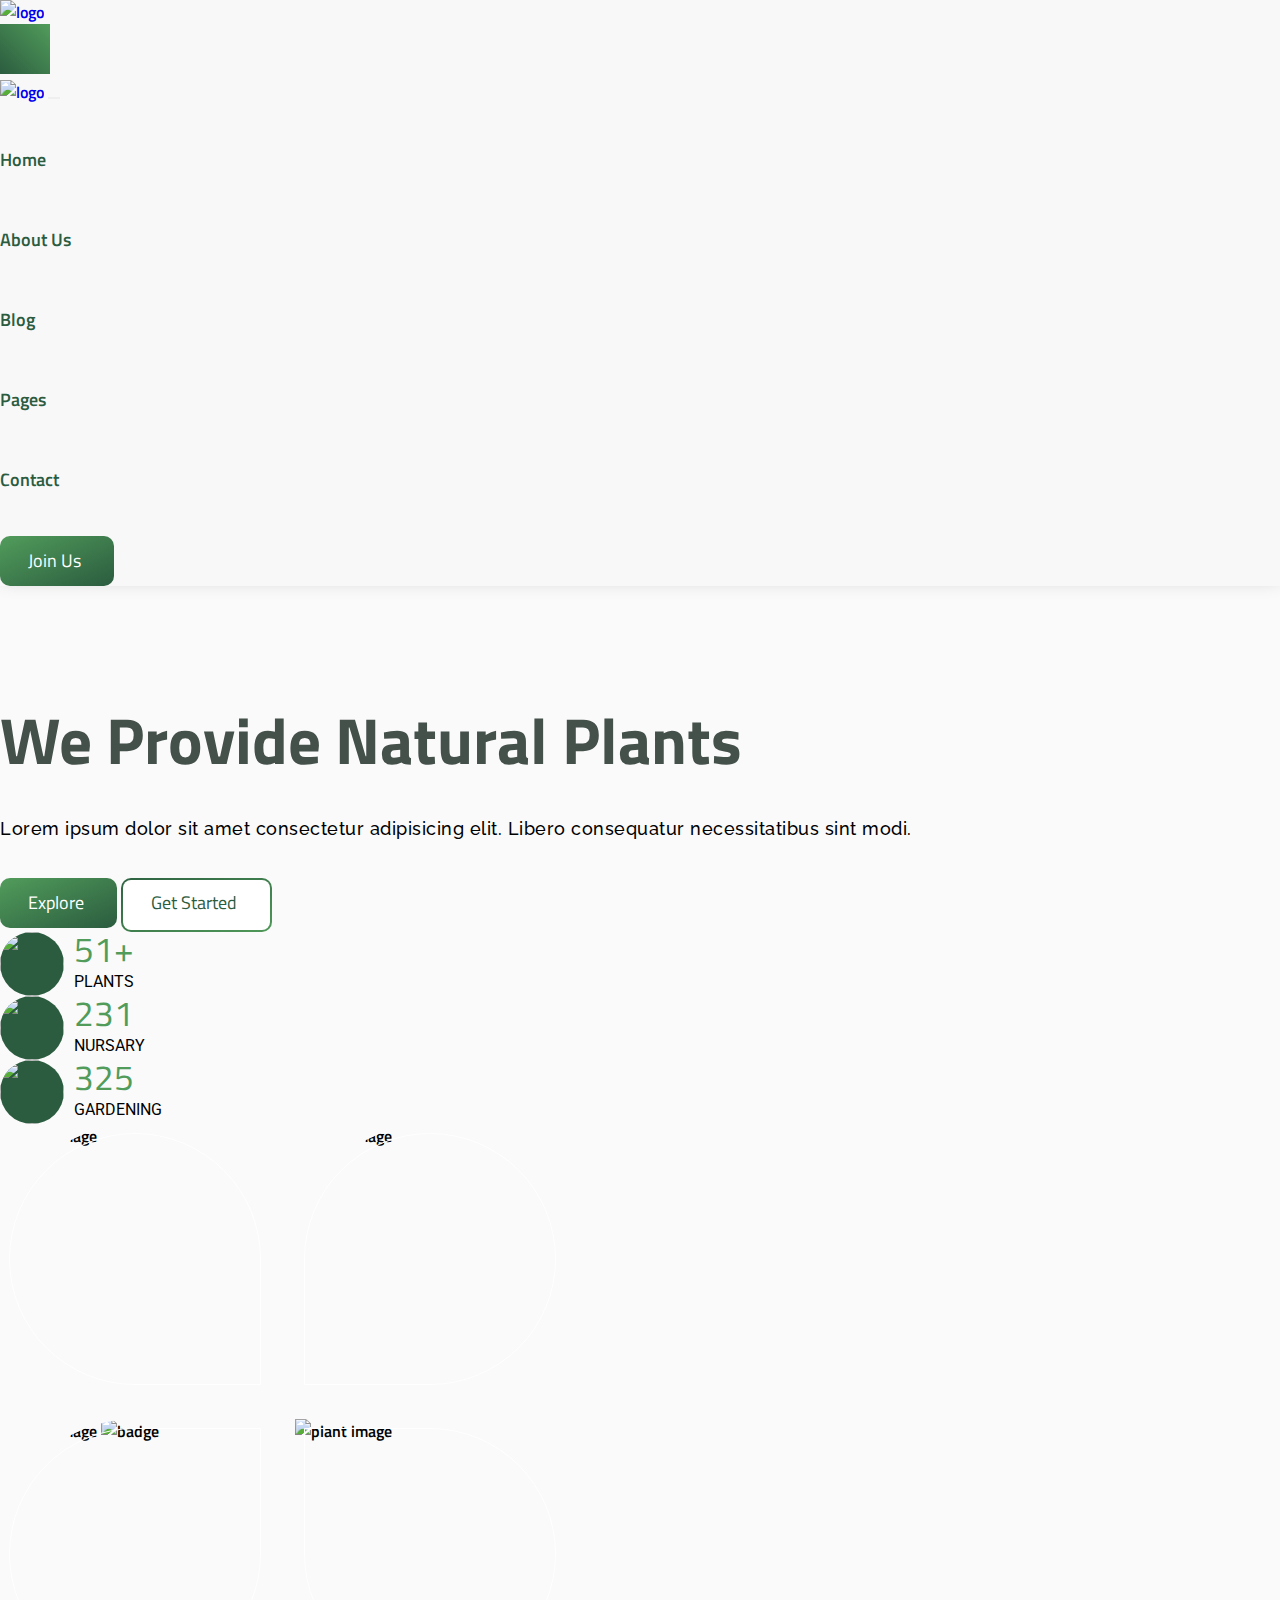
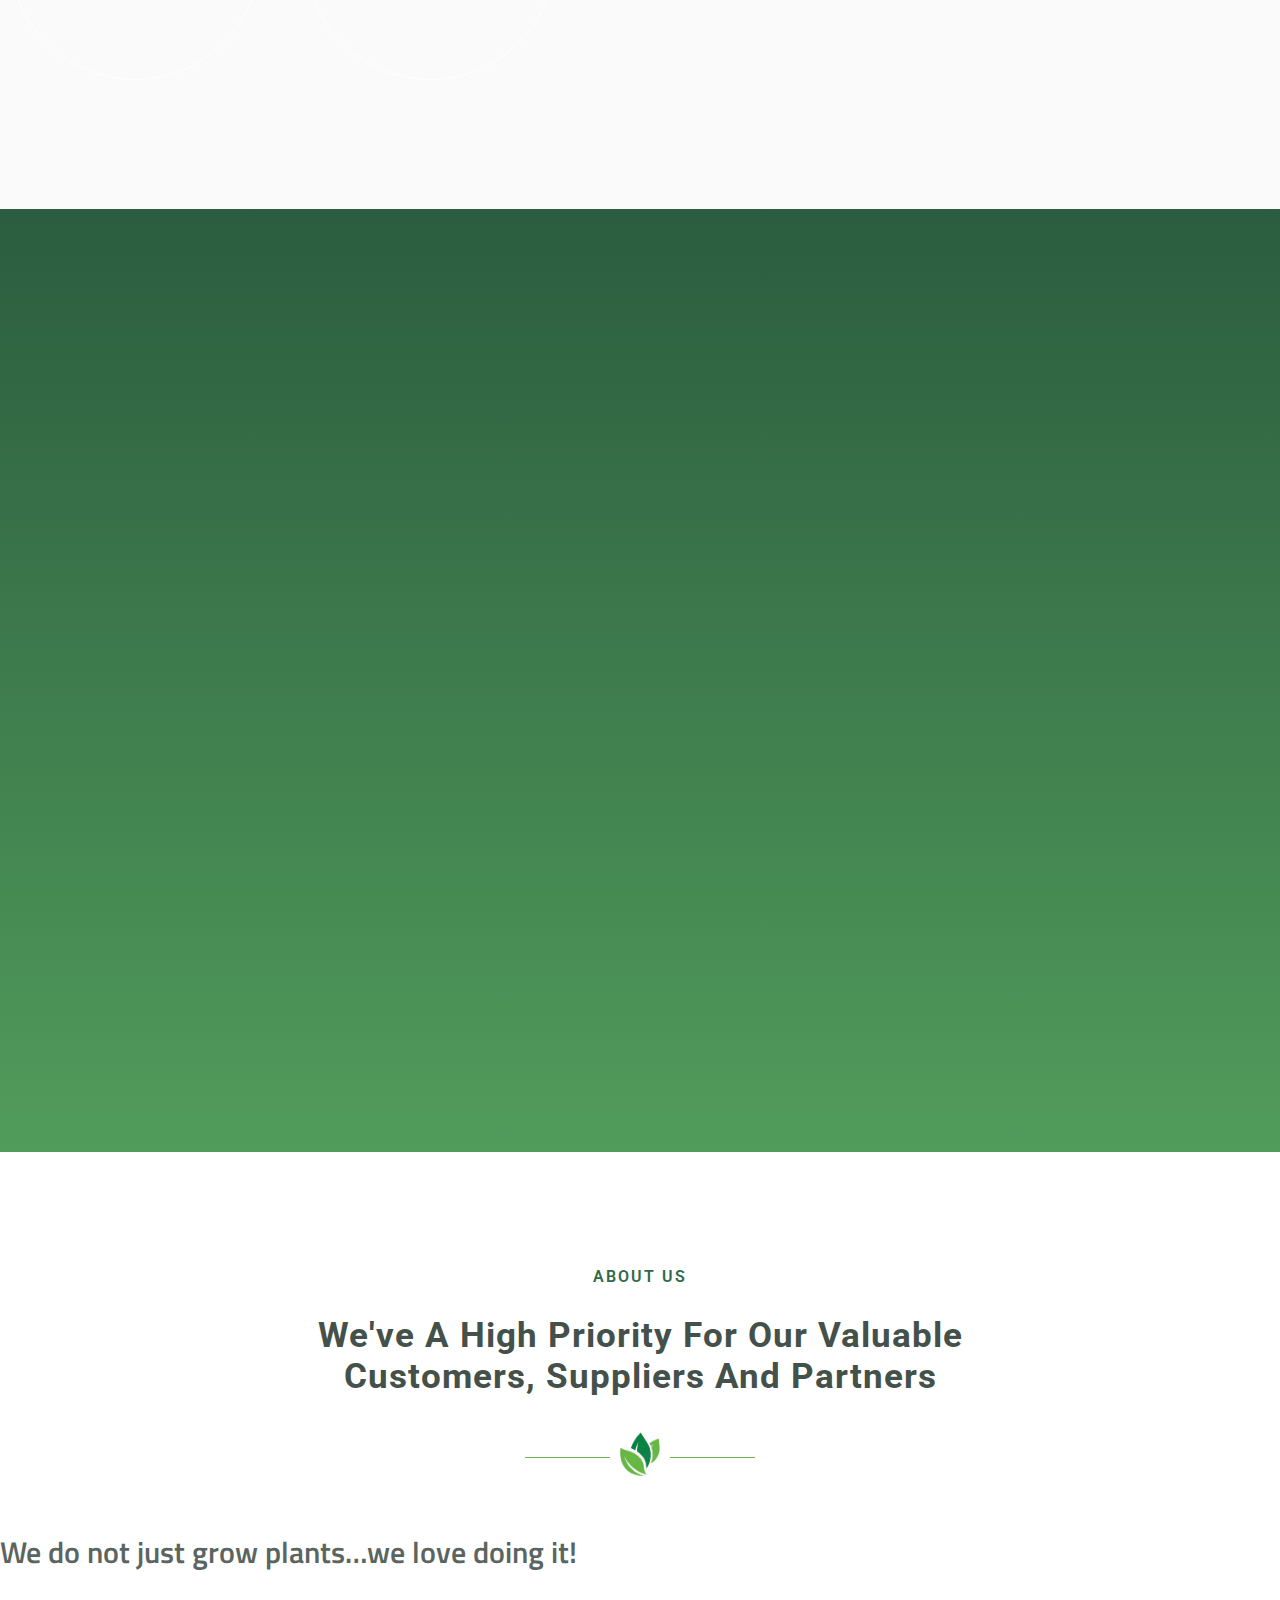
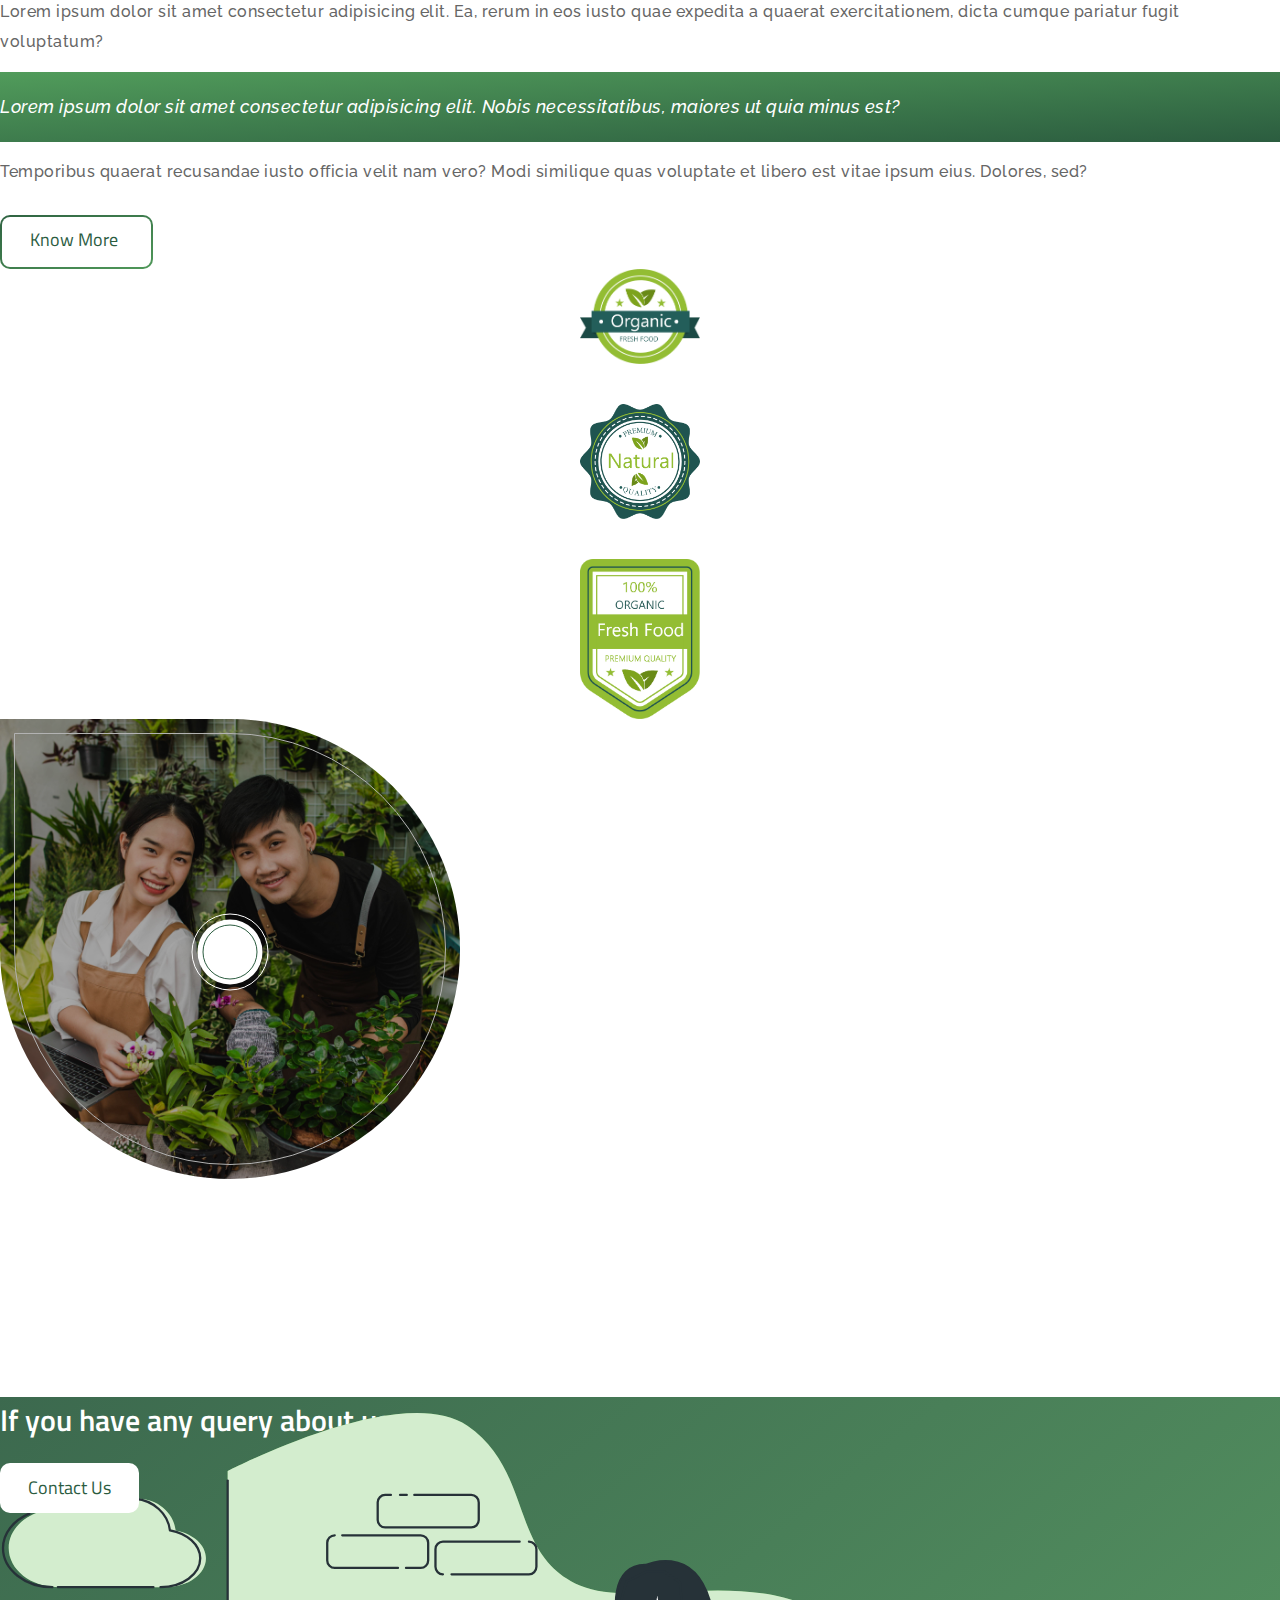
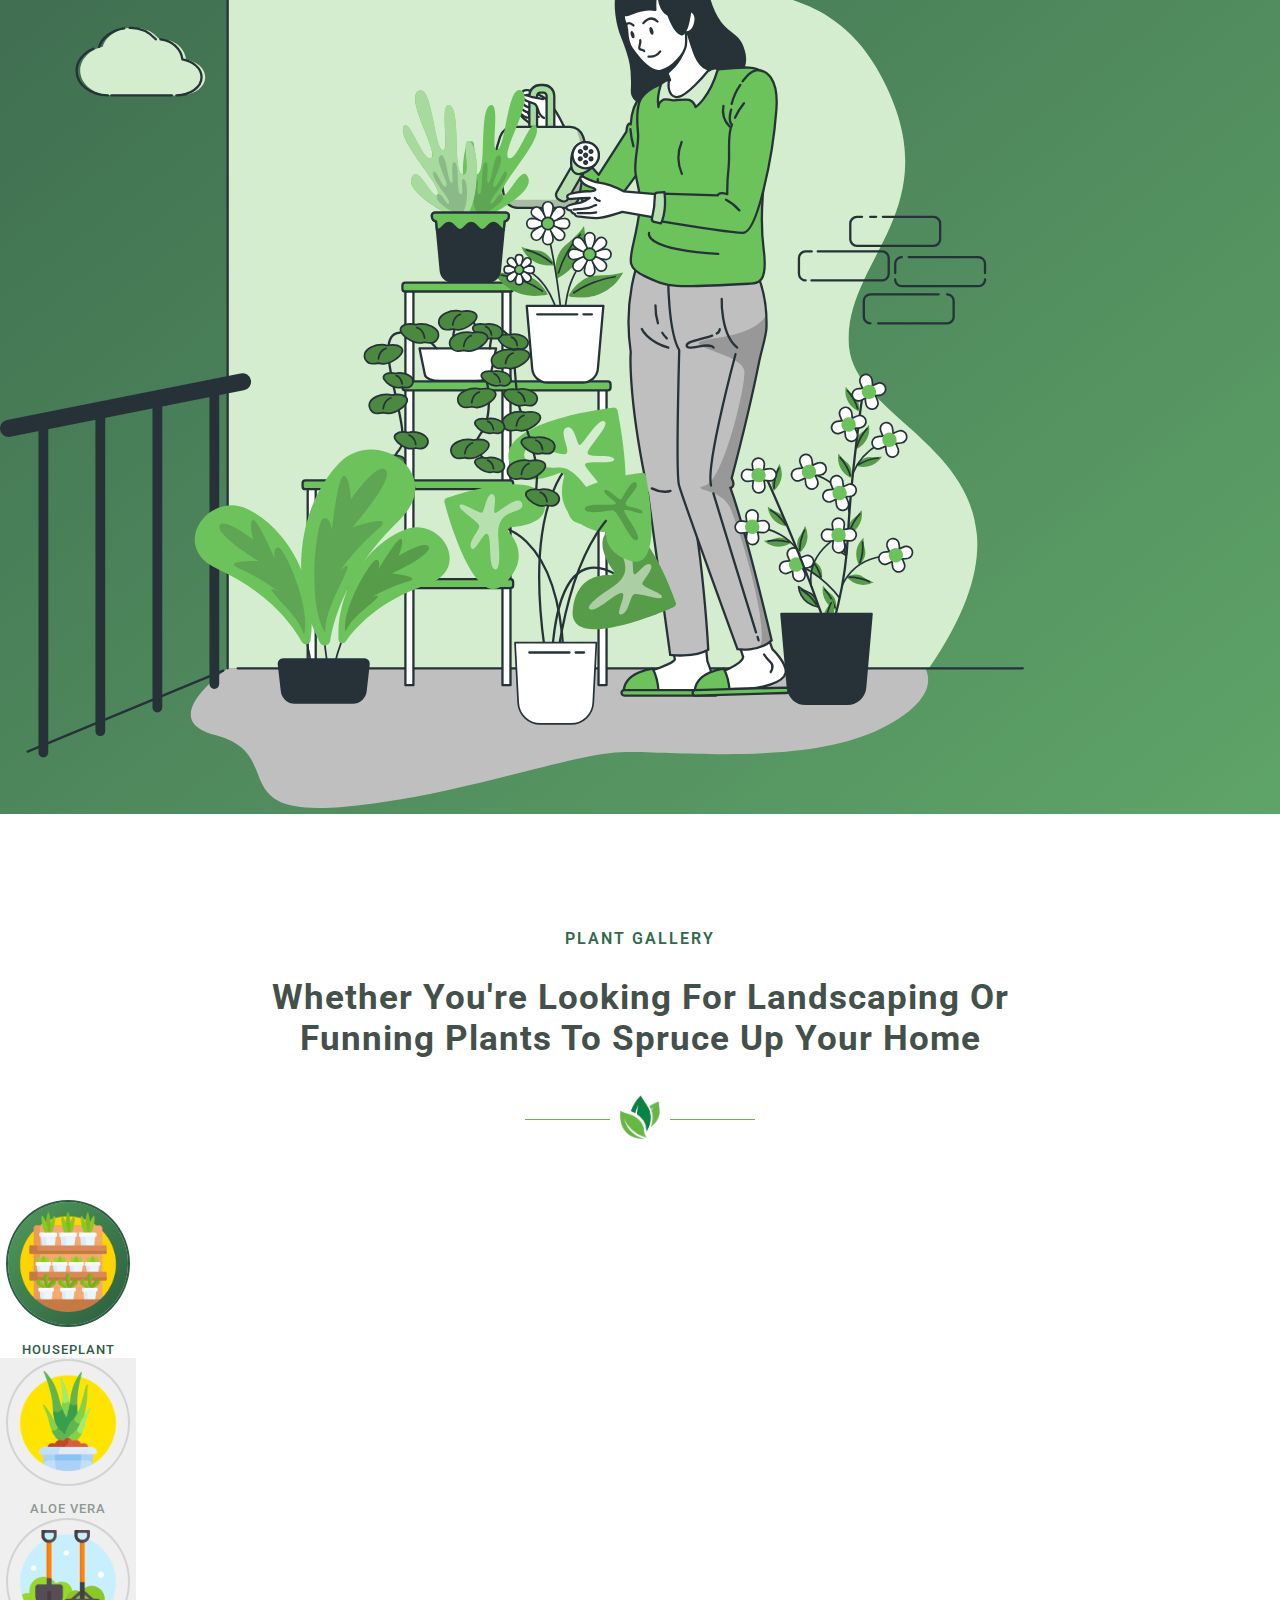
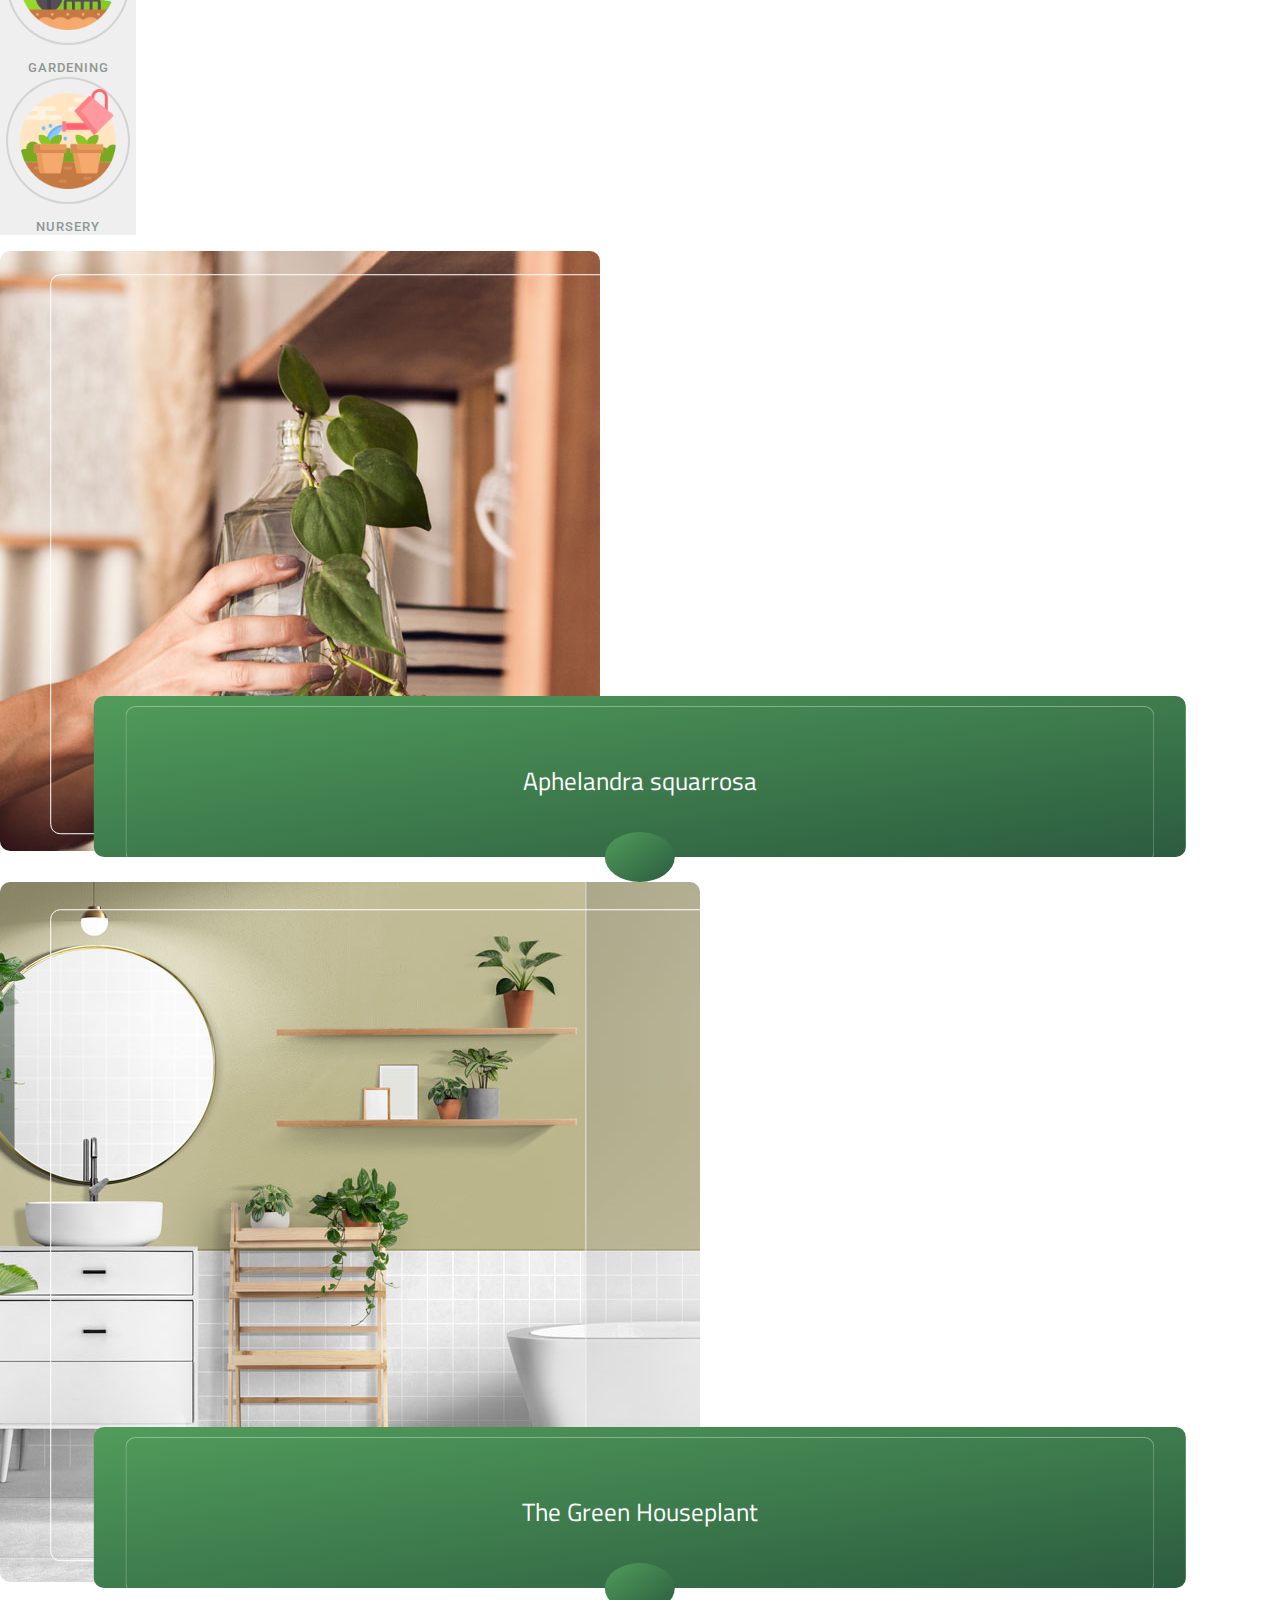
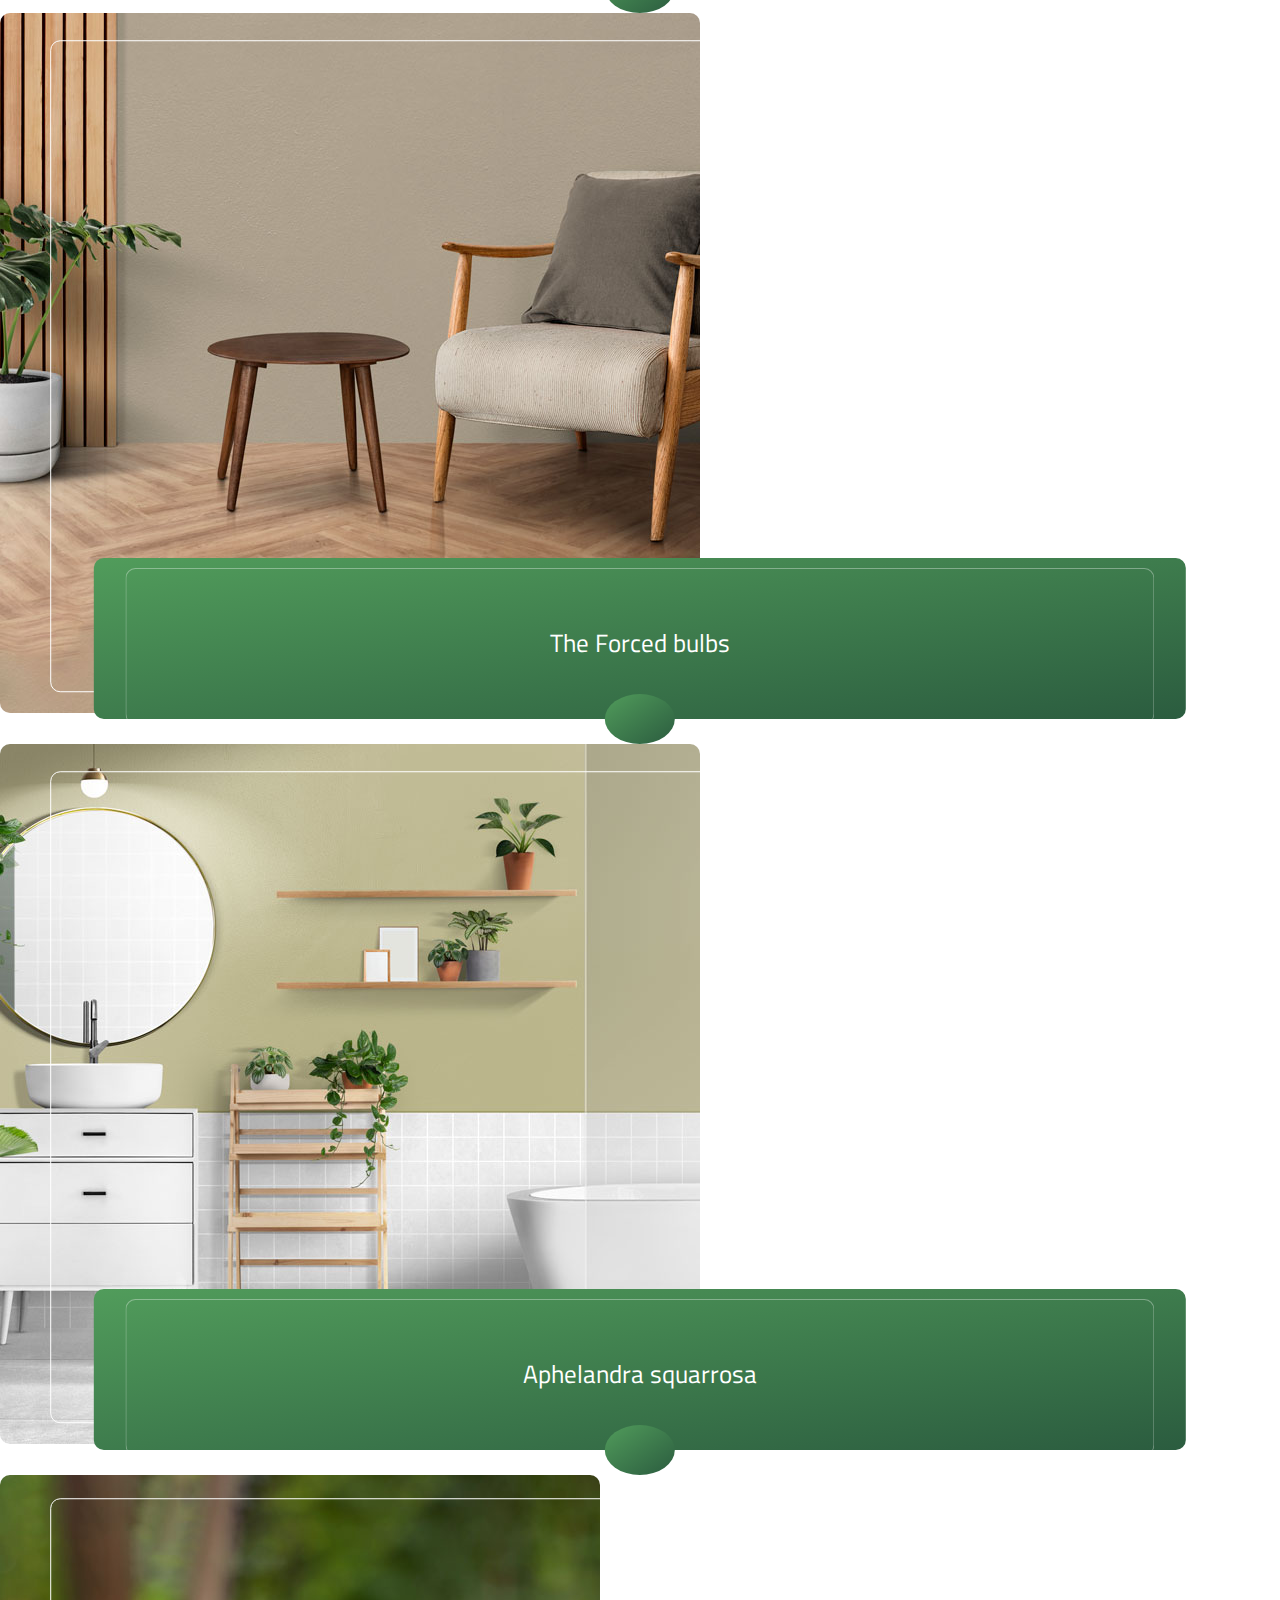
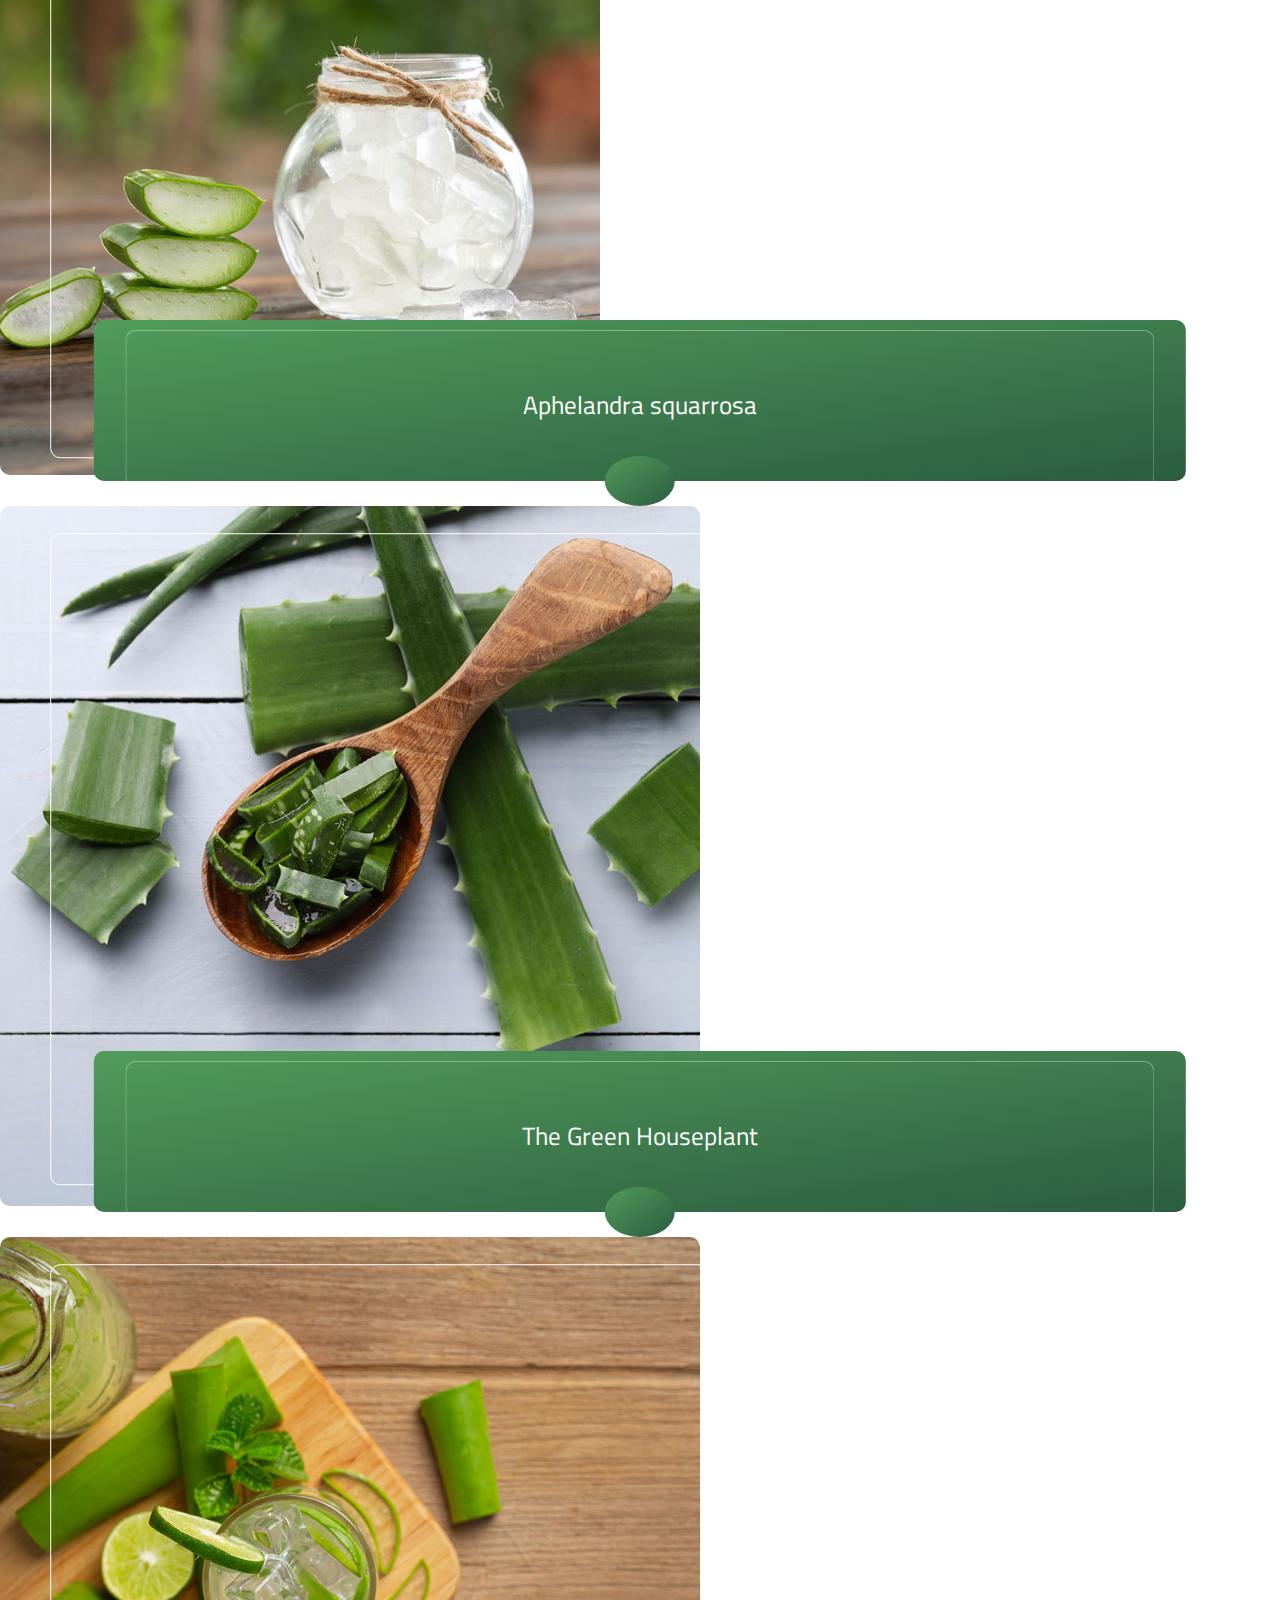
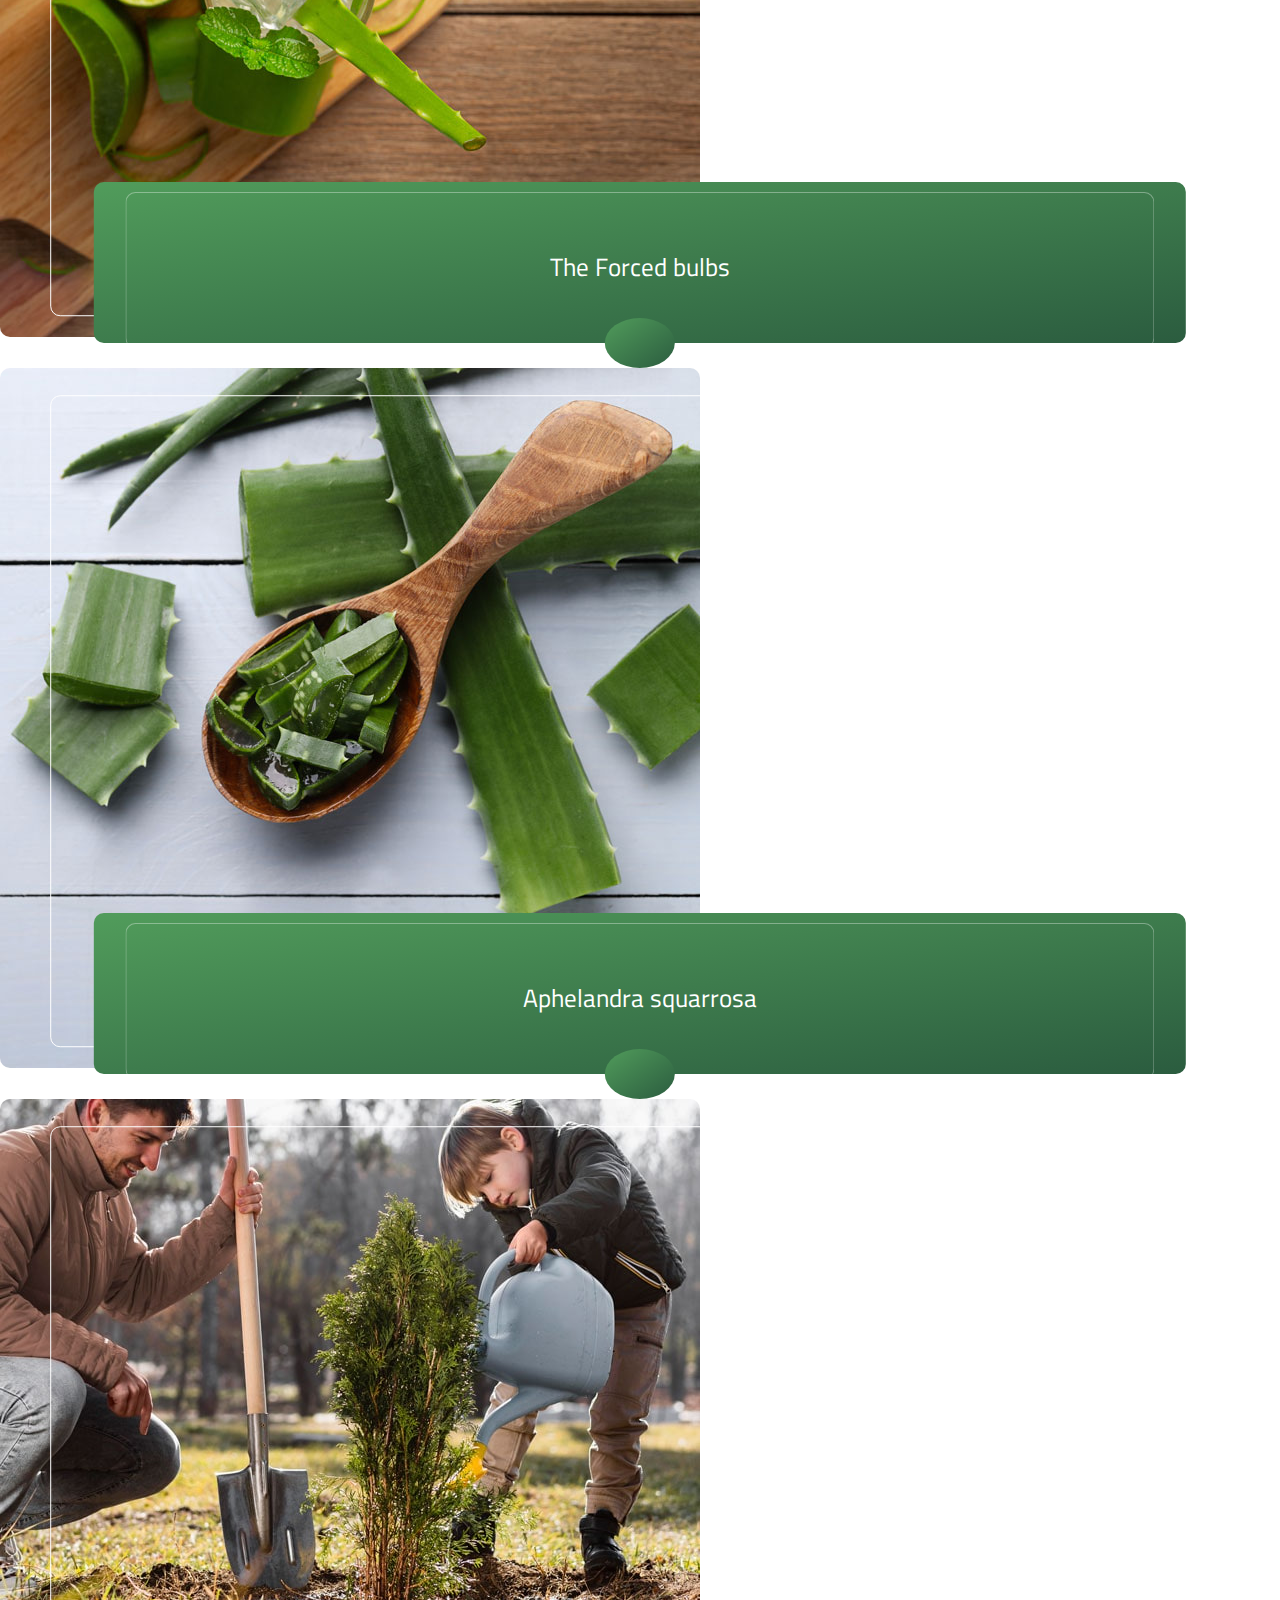
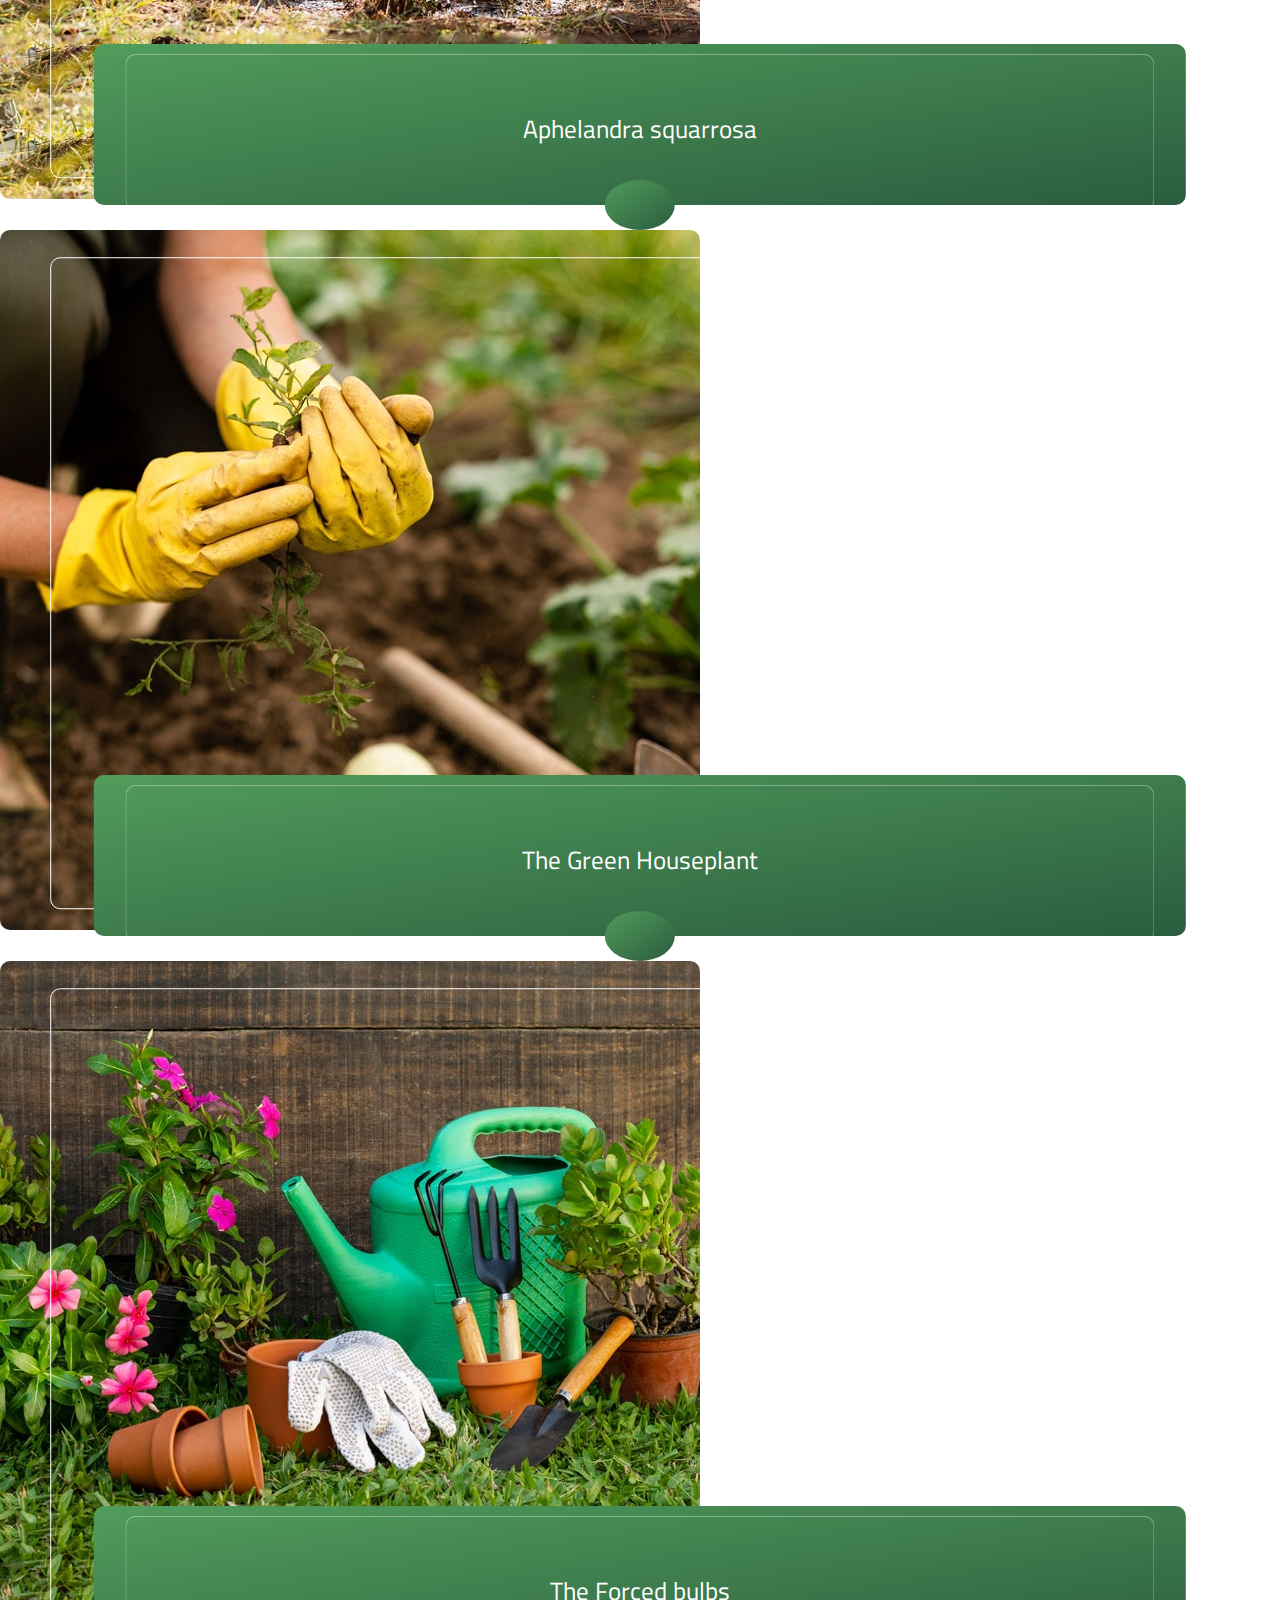
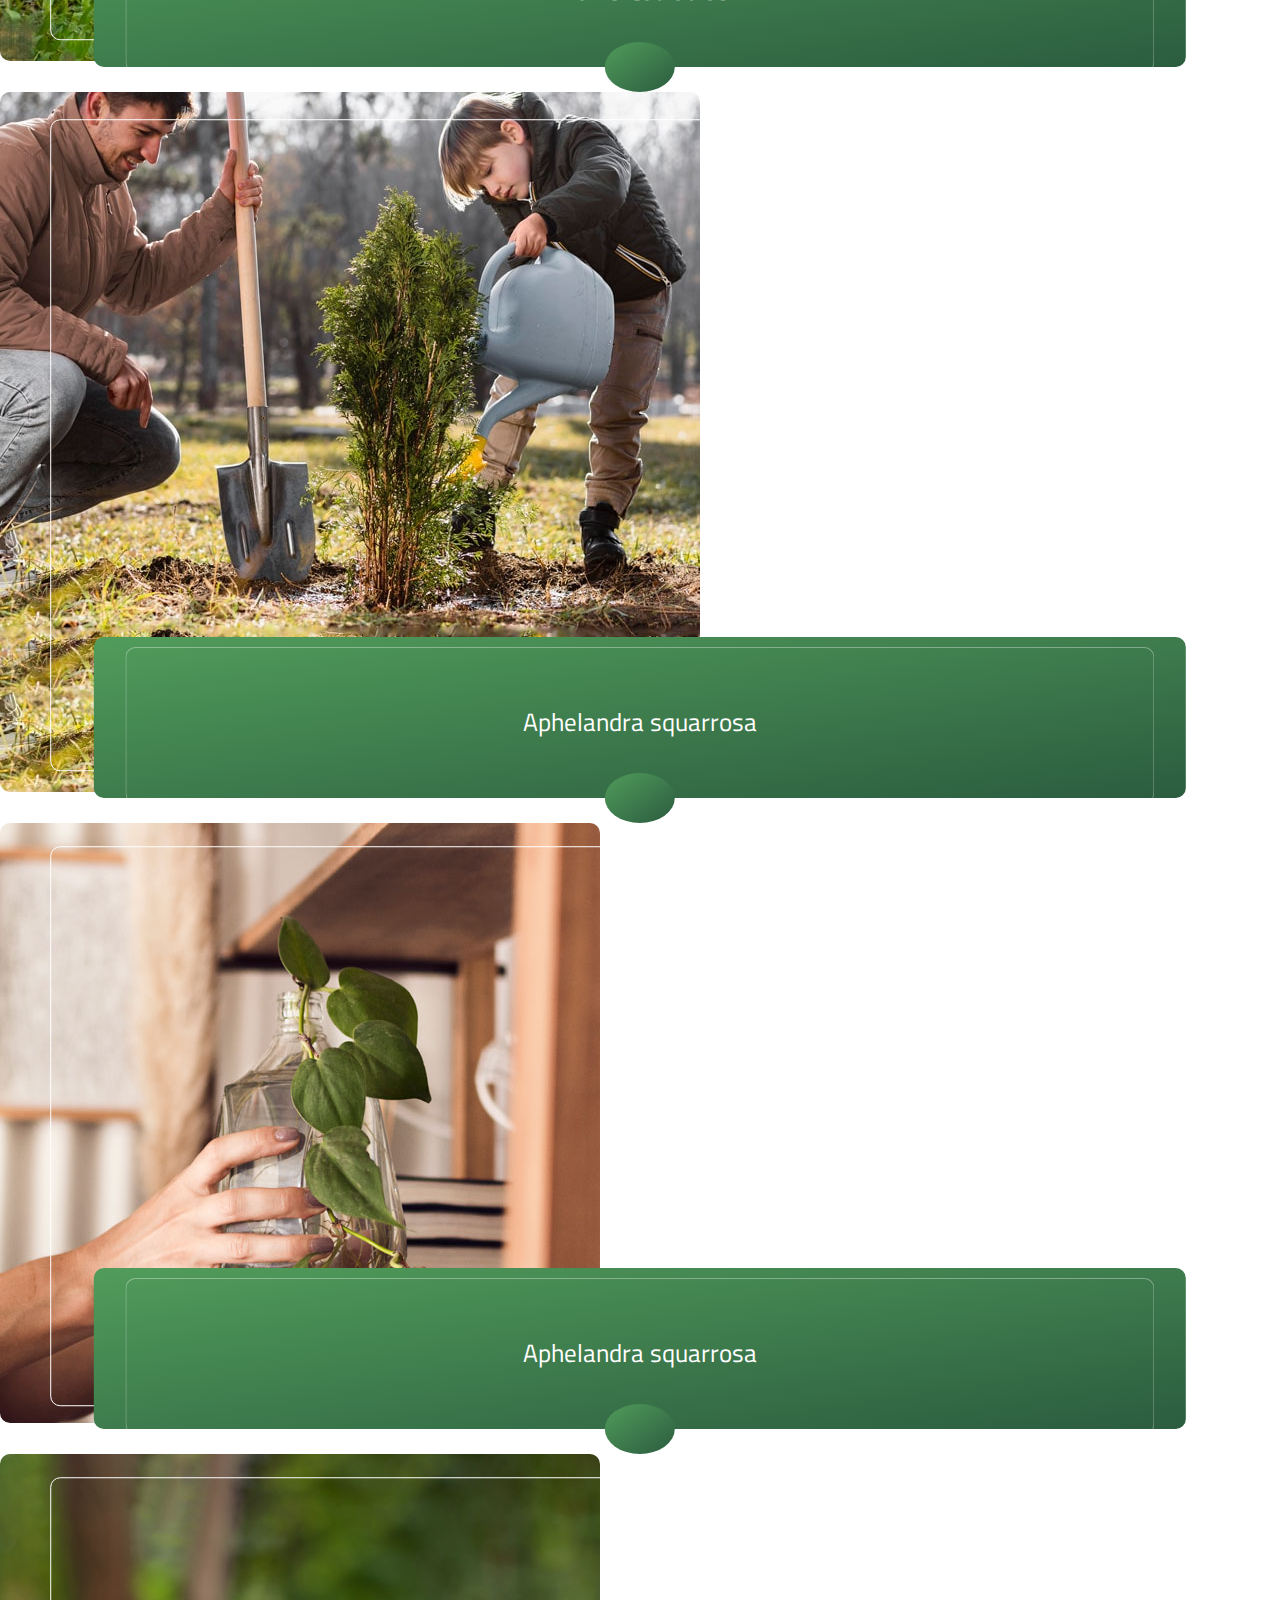
==== commit 69c875f8: "AOS added" ====
--- a/index.html
+++ b/index.html
@@ -21,6 +21,9 @@
 
     <!-- ODO-METER CSS -->
     <link rel="stylesheet" href="assets/vendor/odo-meter/odometer-theme-default.css">
+
+    <!-- AOS(Animation On Scroll) CSS -->
+    <link rel="stylesheet" href="assets/vendor/aos/aos.css">
 
     <!-- CUSTOM CSS -->
     <link rel="stylesheet" href="assets/css/style.css">
@@ -186,9 +189,9 @@
             <div class="container">
                 <div class="row align-items-center justify-content-between">
                     <div class="col-lg-3 position-relative">
-                        <div class="quote-section__vid-btn">
+                        <div class="quote-section__vid-btn" data-aos="fade-in">
                             <img src="assets/img/quote/quote-img.jpg" alt="girl smiling" class="quote-section__img">
-                            <div class="quote-section__vid">
+                            <div class="quote-section__vid" data-aos="fade-right">
                                 <img src="assets/img/quote/quote-vid.jpg" alt="grass">
                                 <a class="quote-section__btn" data-fslightbox="first-lightbox" href="https://www.youtube.com/watch?v=p3St51F4kE8">
                                     <i class="fa-light fa-play-circle"></i>
@@ -198,7 +201,7 @@
                     </div>
 
                     <div class="col-lg-7">
-                        <div class="quote-section__txt">
+                        <div class="quote-section__txt" data-aos="fade-up">
                             <p>Lorem ipsum dolor sit amet consectetur adipisicing elit. Voluptate iste sequi fugiat, consectetur eos animi rerum. Omnis laboriosam ipsam
                             </p>
                             <h5>Michel Jasin <small>CEO of Nursio</small></h5>
@@ -865,6 +868,12 @@
     <!-- SLIDER JS -->
     <script src="assets/js/slider.js"></script>
 
+    <!-- AOS(Animation On Scroll) JS -->
+    <script src="assets/vendor/aos/aos.js"></script>
+
+    <!-- AOS(Animation On Scroll) JS -->
+    <script src="assets/vendor/text-animation/anime.min.js"></script>
+
     <!-- CUSTOM JS -->
     <script src="assets/js/main.js"></script>
 </body>
